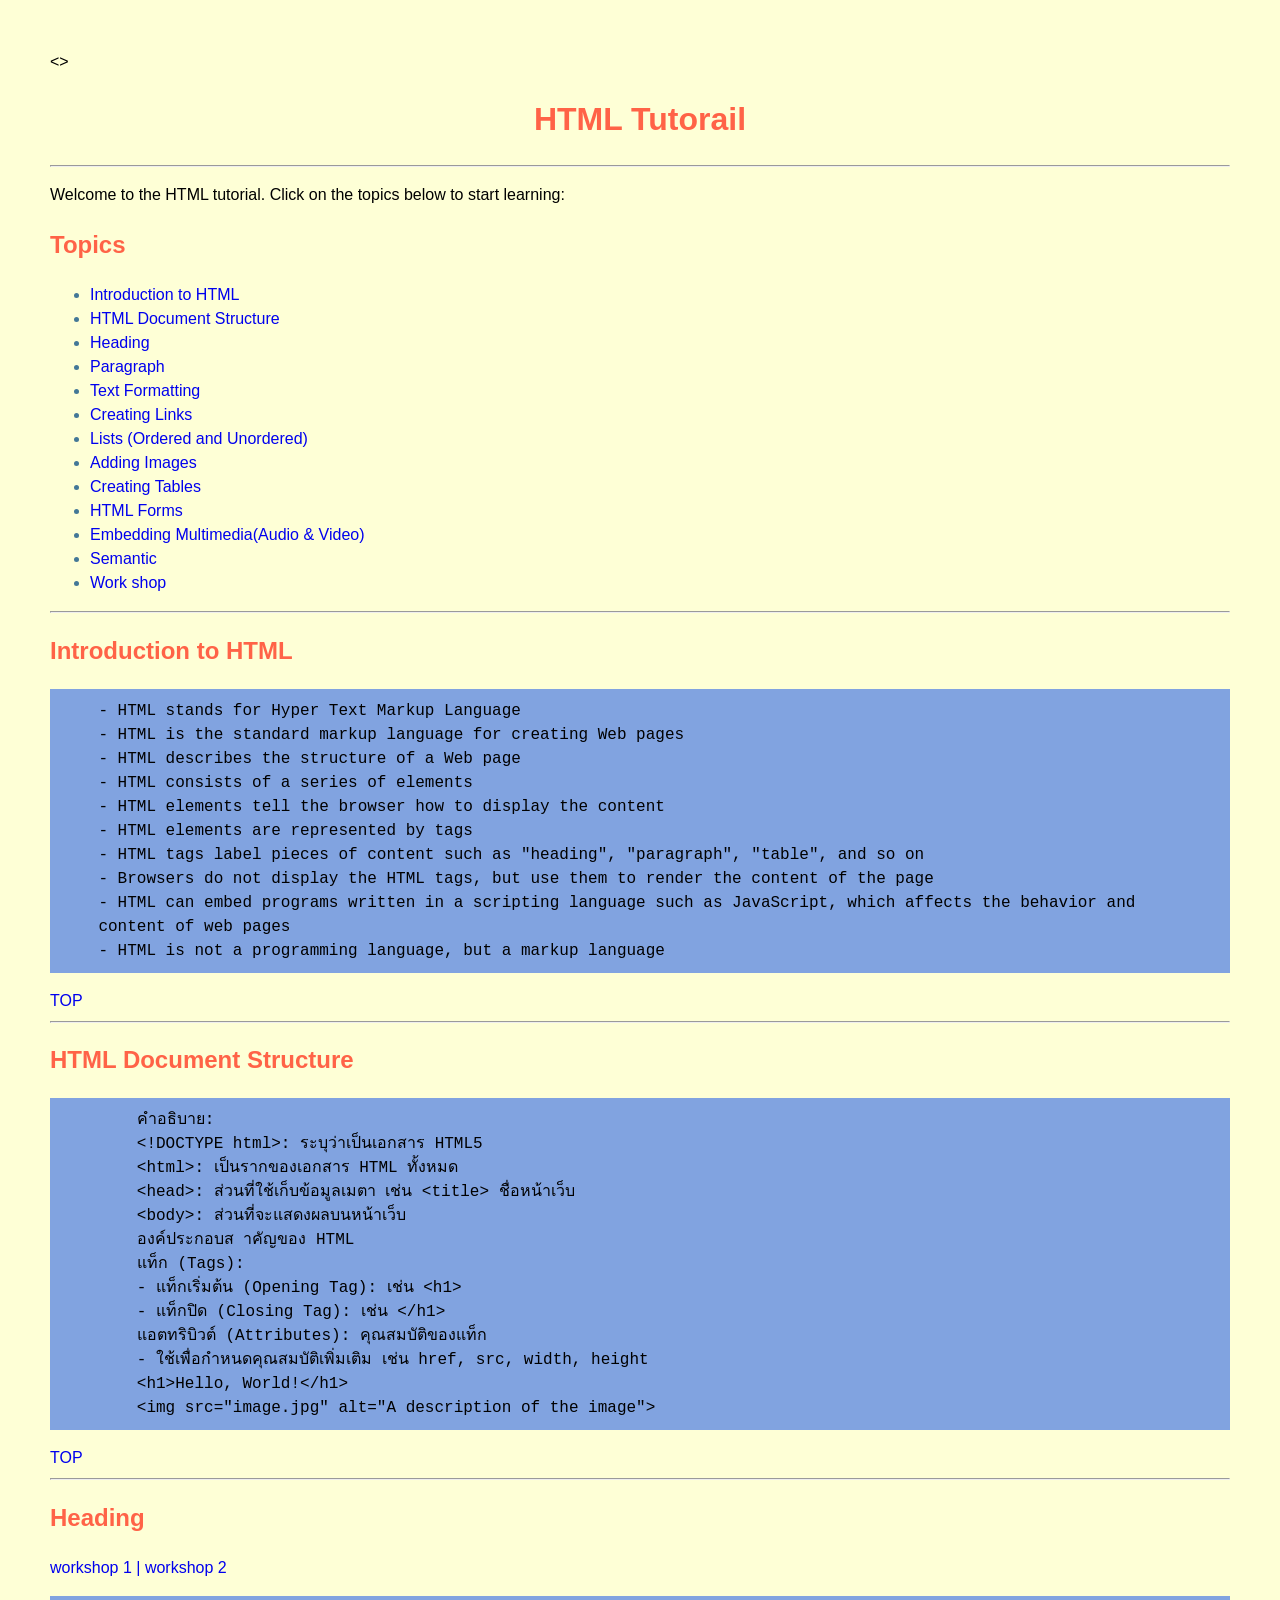
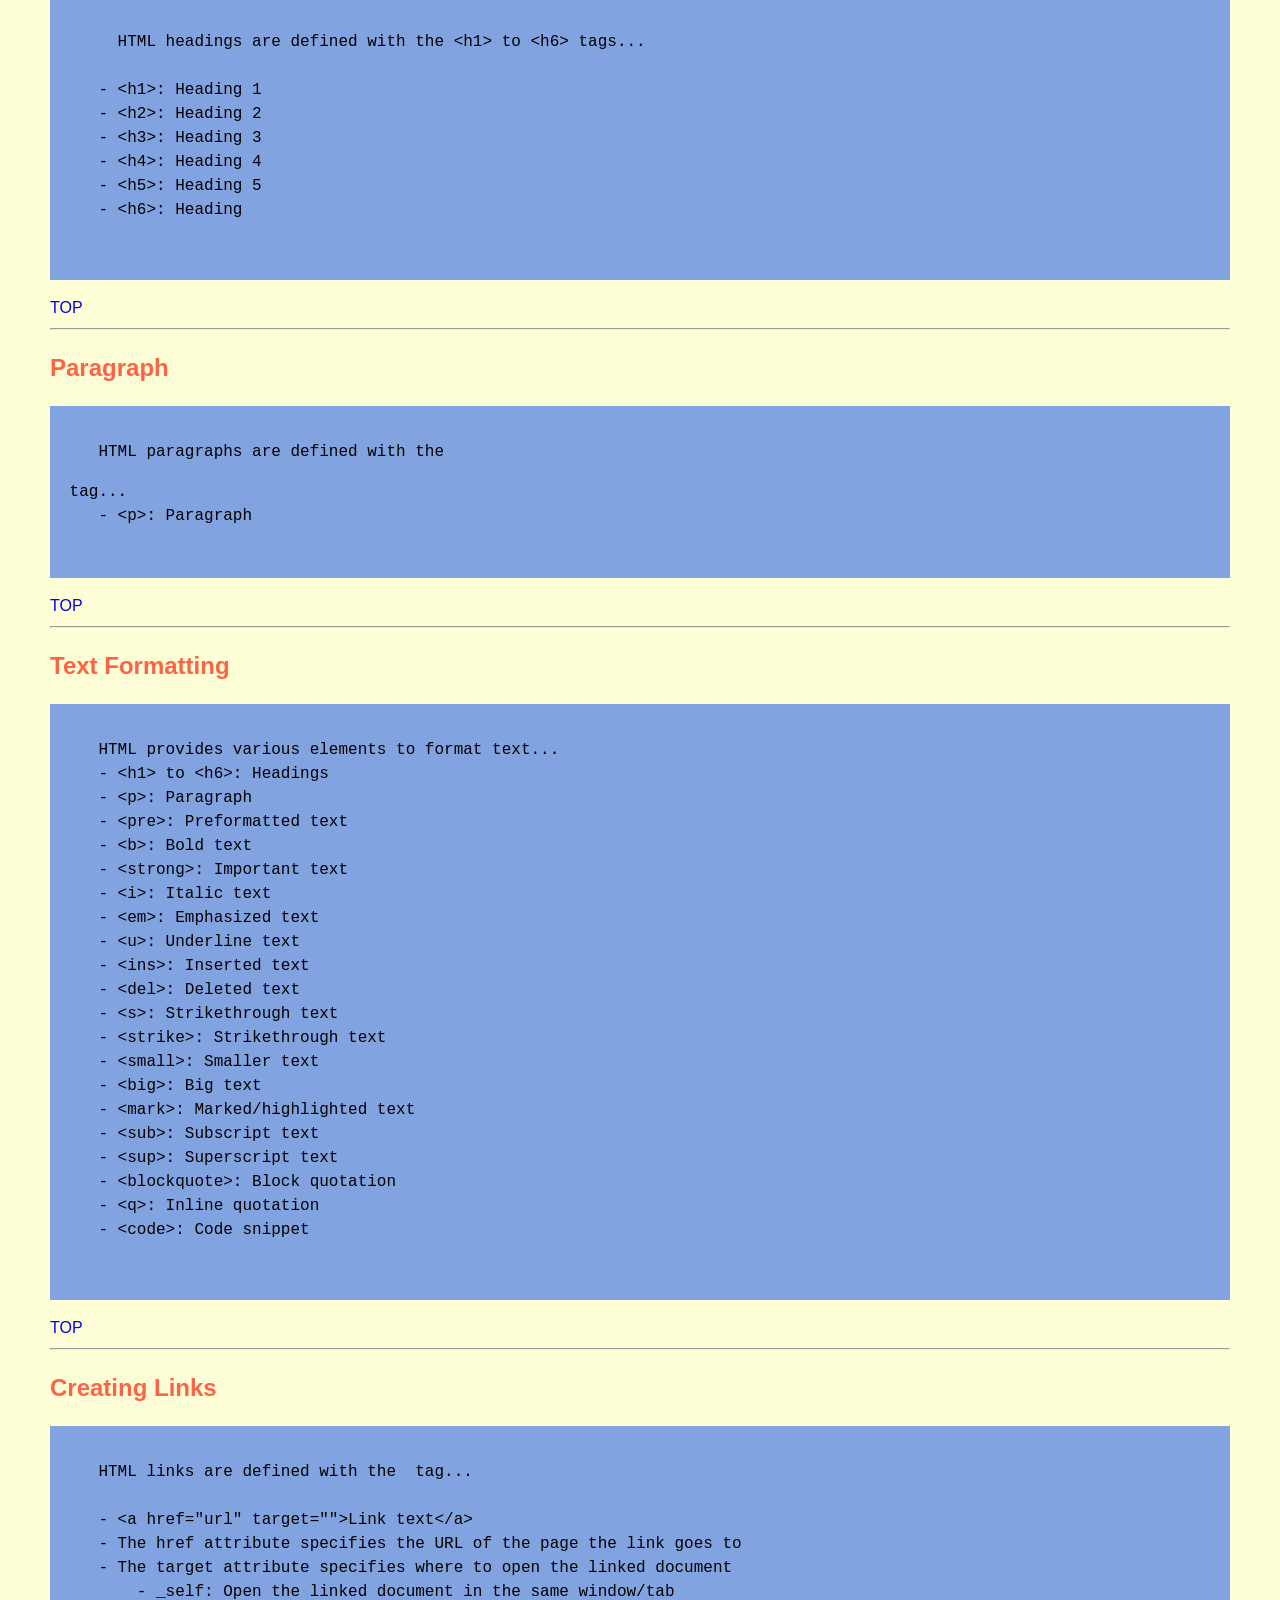
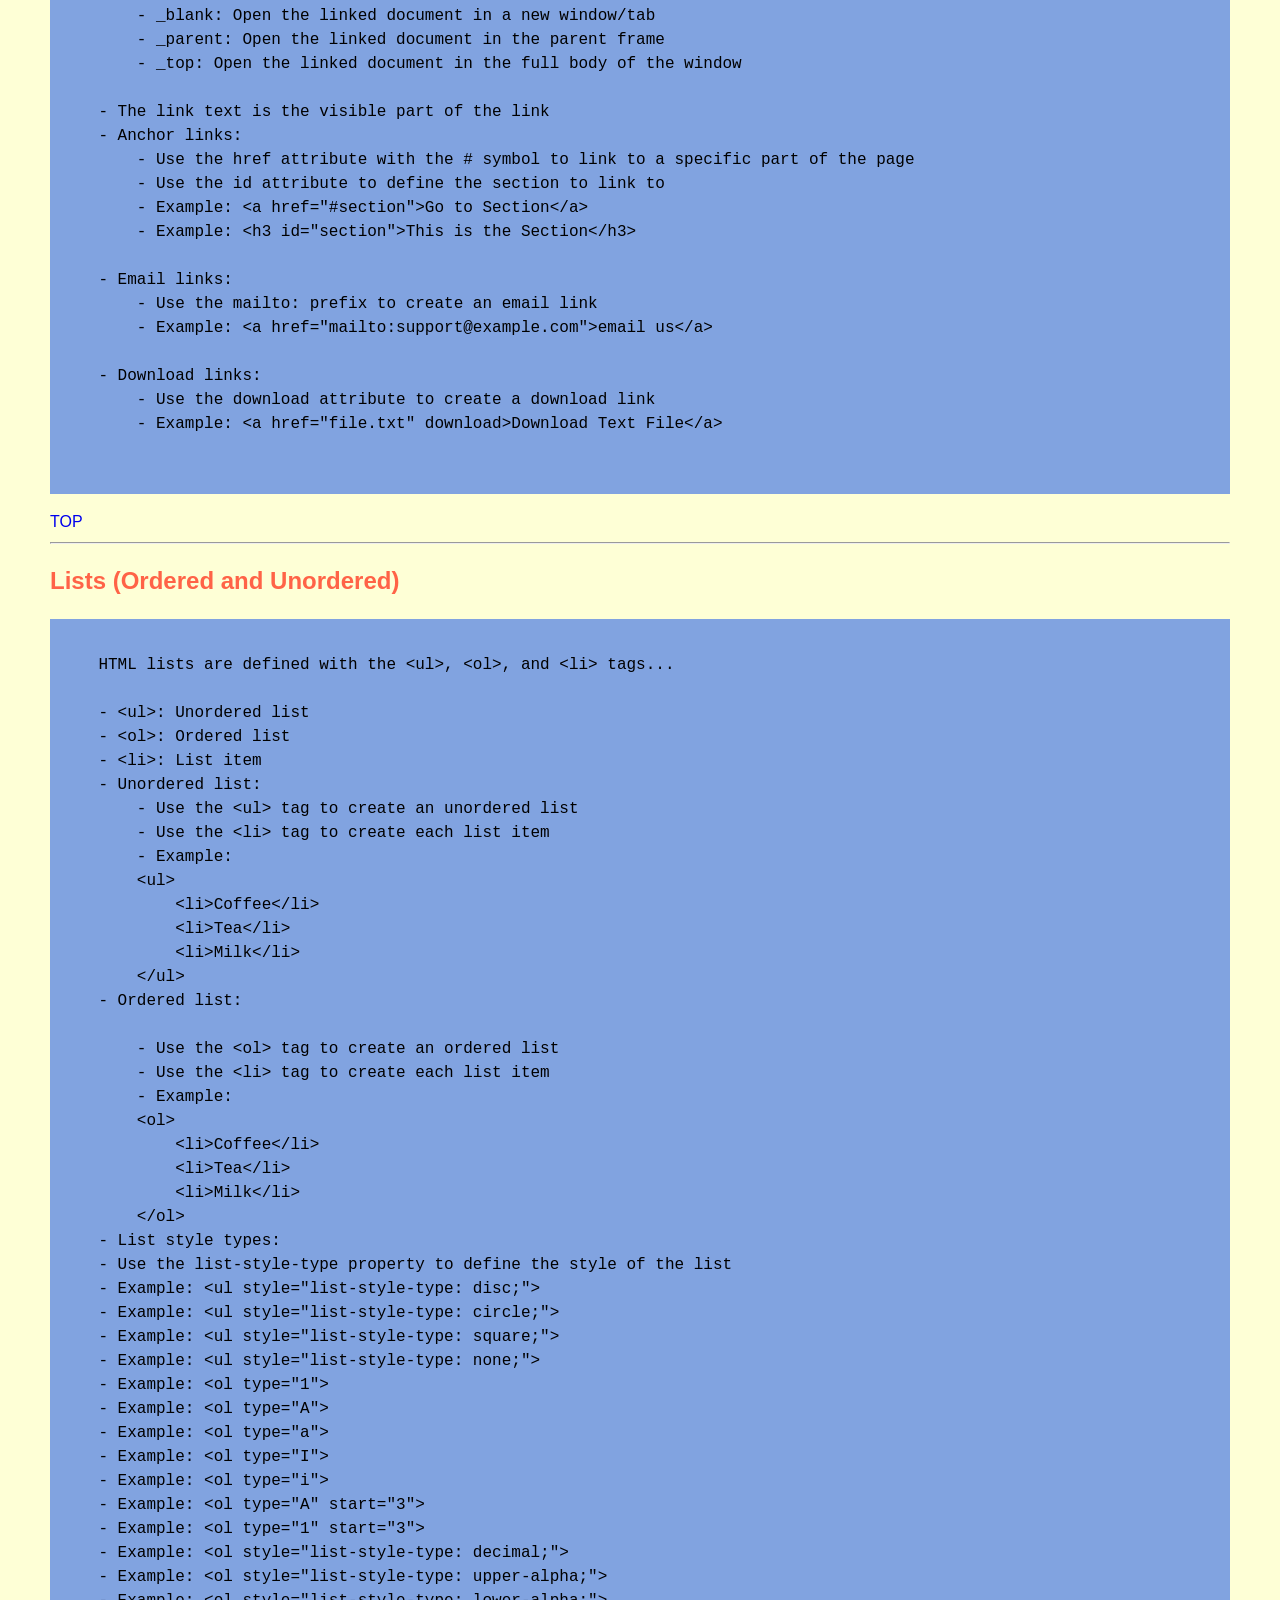
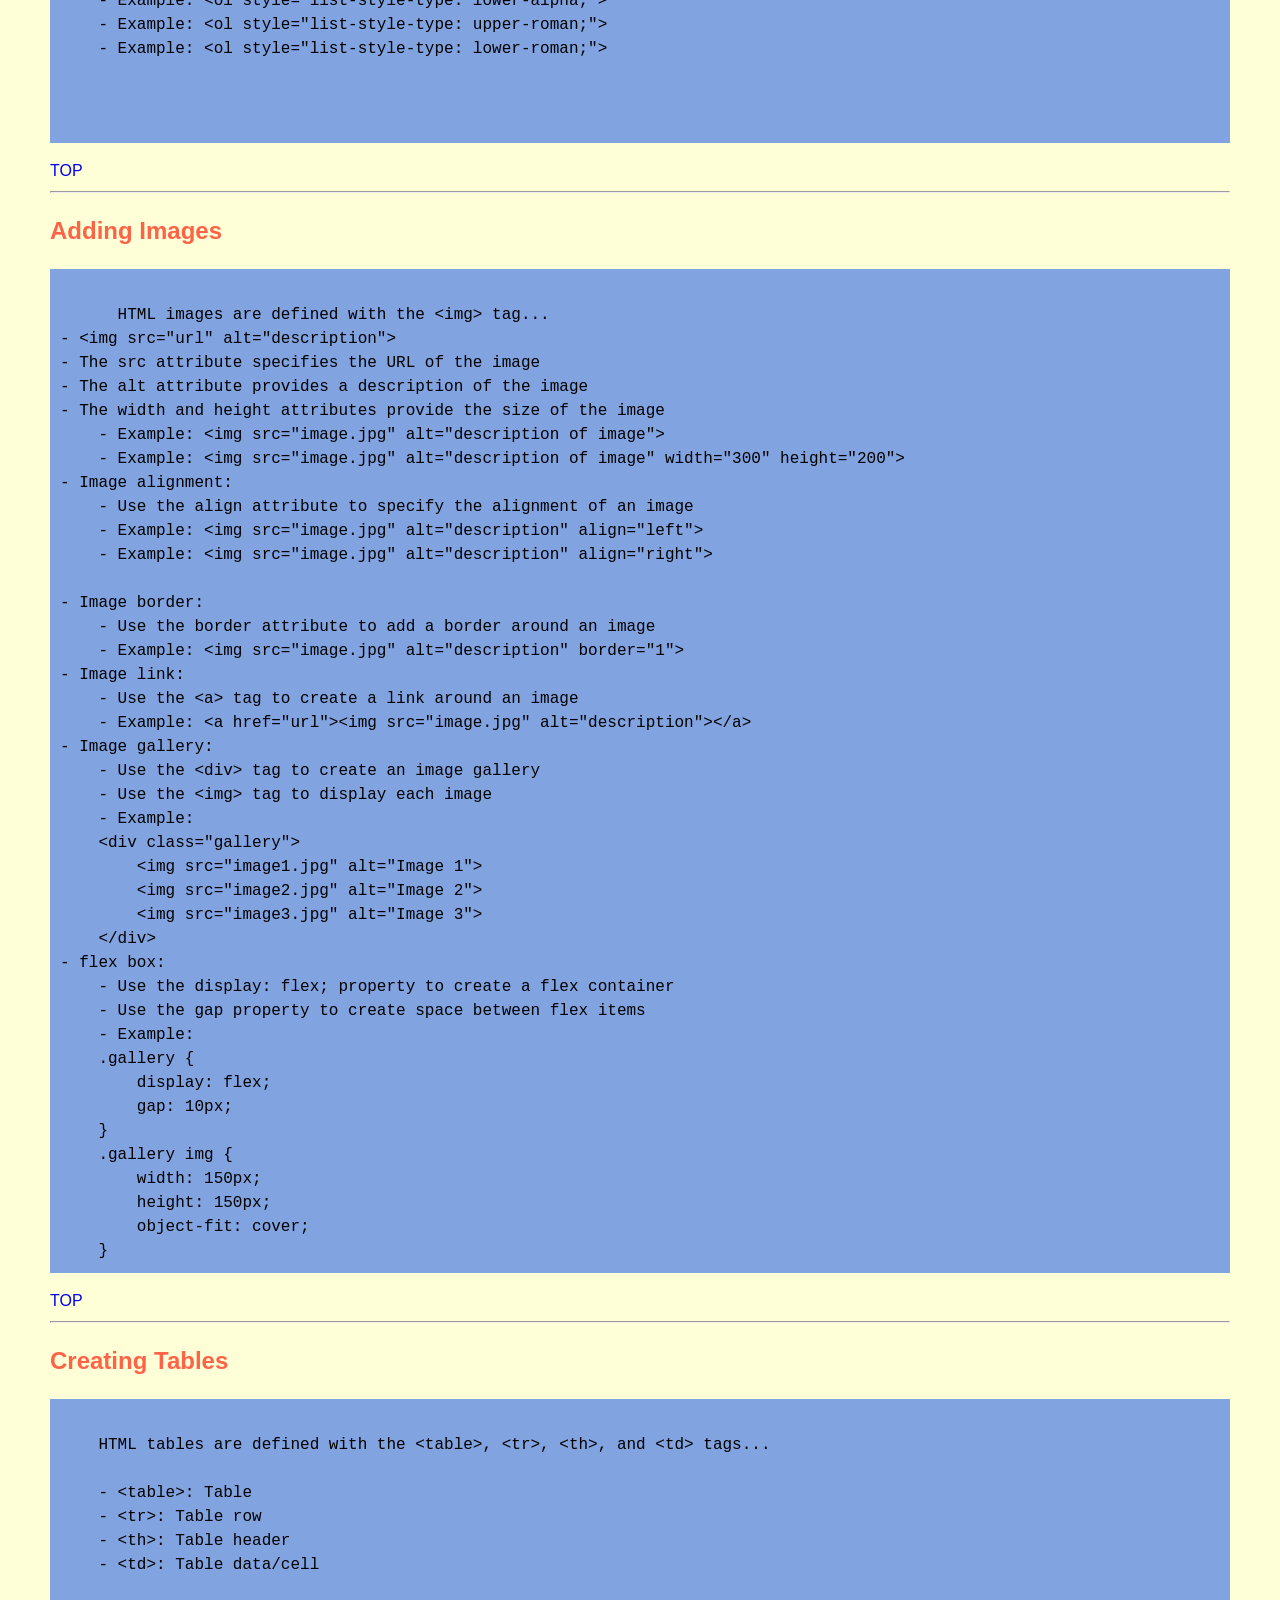
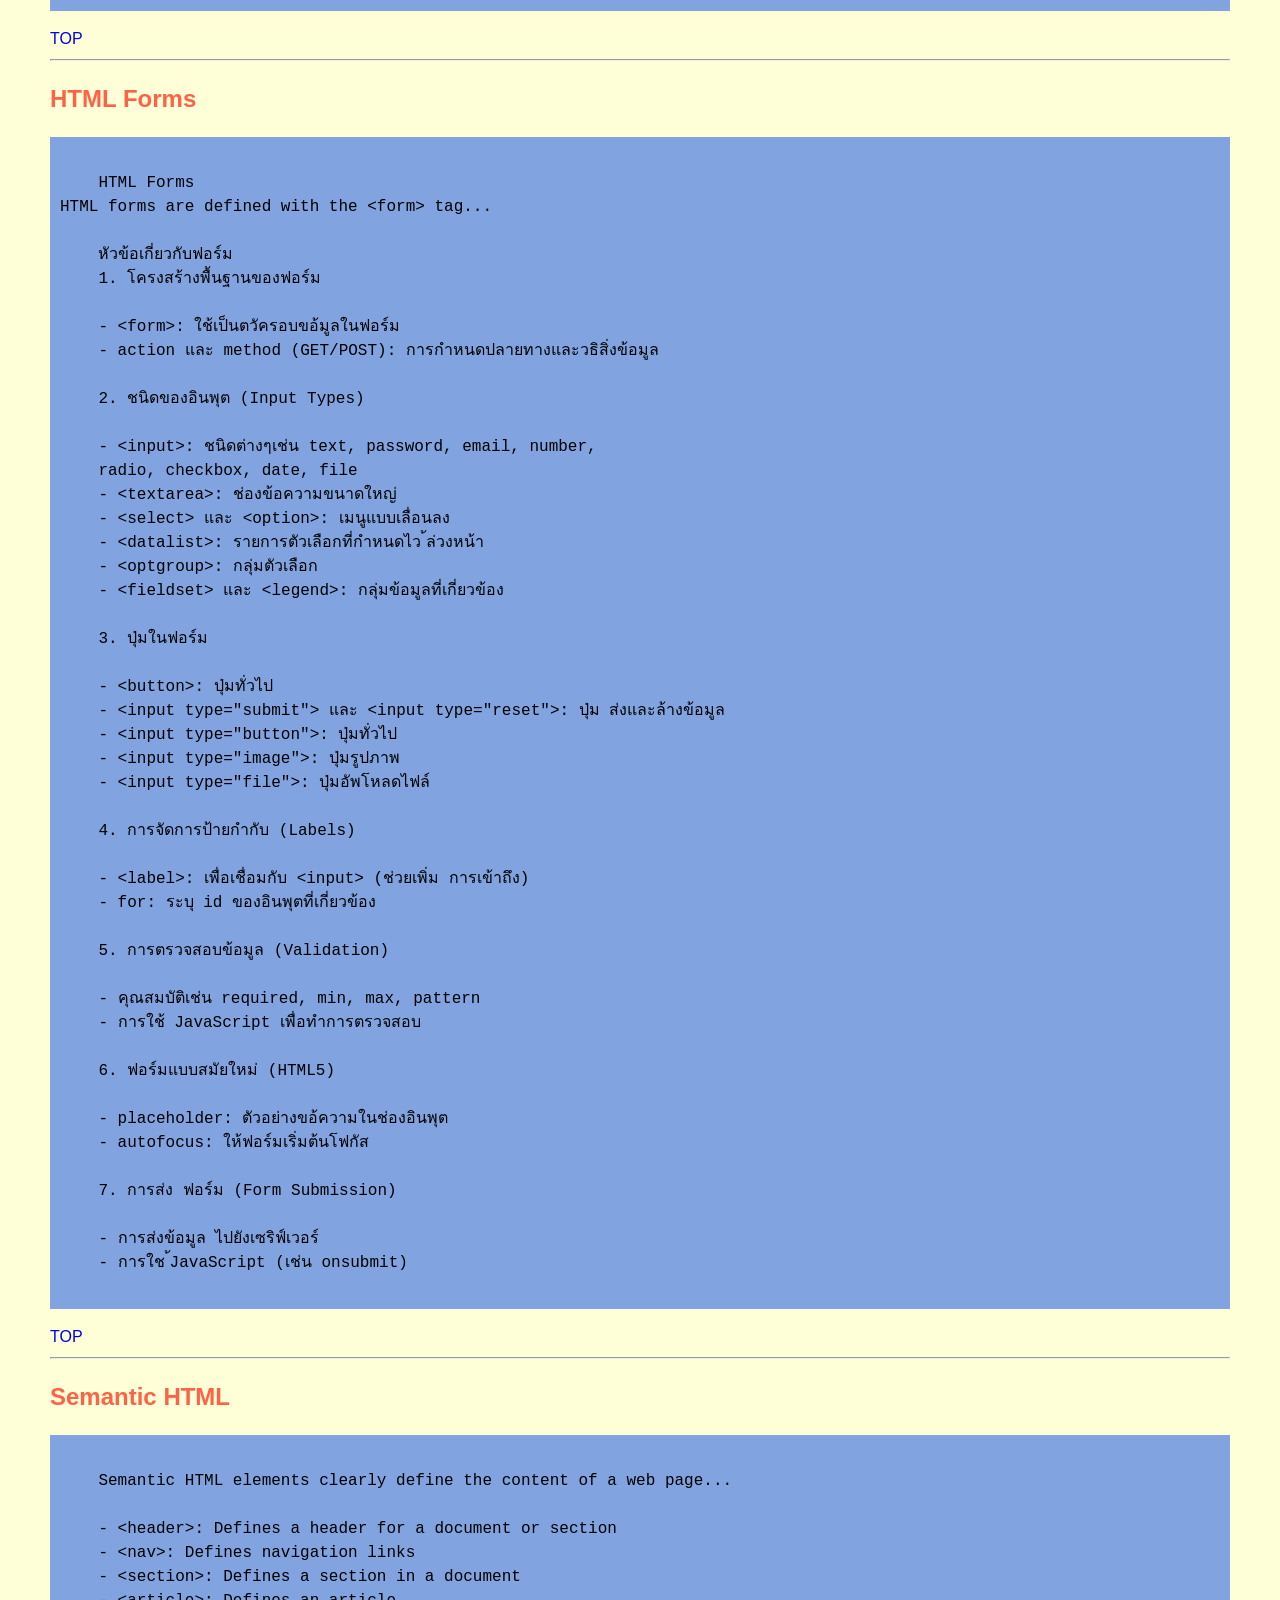
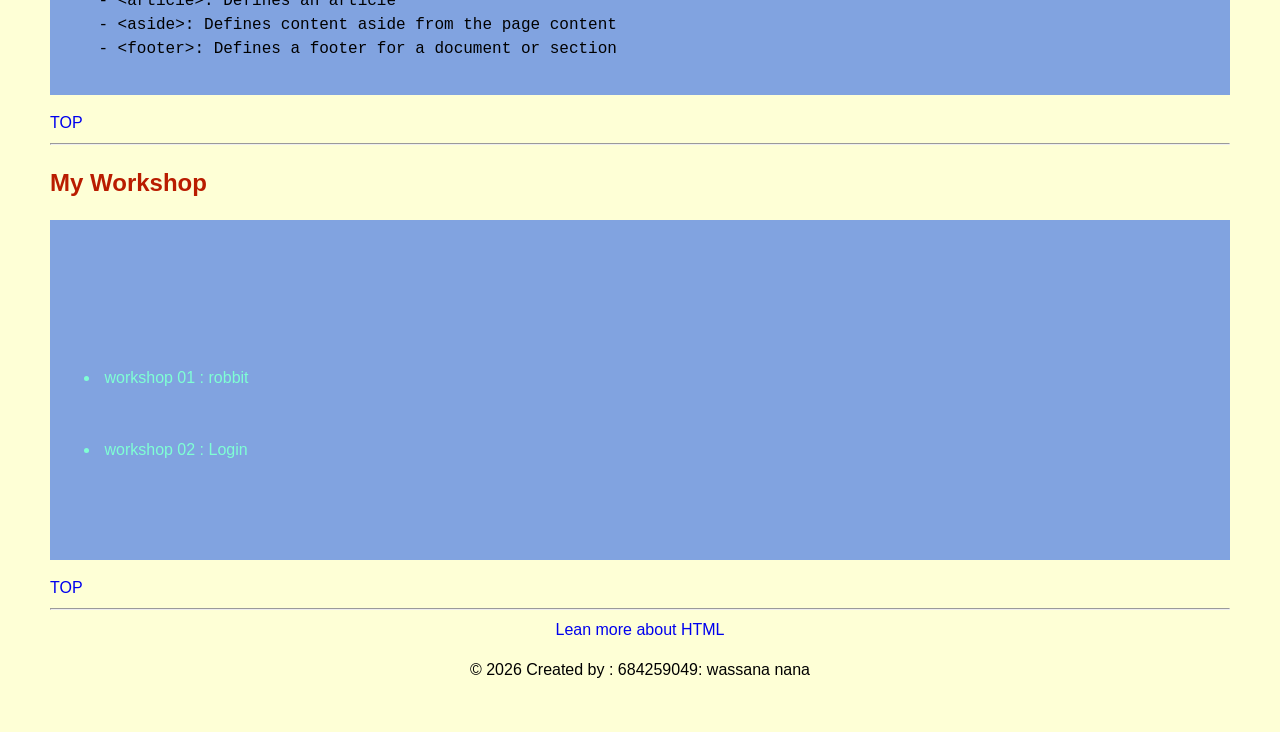
==== index.html @ 97f4a041 "Finish Topic v.1" ====
<!DOCTYPE html>
<html lang="en">
<head>
    <meta charset="UTF-8">
    <meta name="viewport" content="width=device-width, initial-scale=1.0">
    <meta name="description" content="Learning about HTML">
    <title>HTML Tutorail : 684259049</title>
    <style>
        html{
            scroll-behavior: smooth;
        }
        body { font-family: Arial, Helvetica, sans-serif;
            margin: 50px;
            background-color: rgb(254, 255, 214);

            line-height: 1.5;
            

        }
        pre {
            background-color: rgb(129, 163, 224);
            padding: 10px;
            border-left: 4px solid black
            white-space: pre-wrap;
            font-size: 16px;
        }

        a {
            text-decoration: none;

        }

        a:hover {
             color: tomato;
             text-decoration: underline;
            
        }
        .text-center {
            text-align:center;
        }

    </style>
</head>
<>

    <h1 id = TOP style="color:tomato" text align = center >HTML Tutorail </h1>
    <hr>
    <p>Welcome to the HTML tutorial. Click on the topics below to start learning:</p>

    <!--topic-->
    <h2 style="color:tomato">Topics</h2>
    <ul style="color: rgb(67, 120, 151)">
        
        <li><a href="#Introduction to HTML">Introduction to HTML</a></li>
        <li> <a href="#Structure">HTML Document Structure</a></li>
        <li><a href="#Heading">Heading</a></li>
        <li><a href="#Paragraph">Paragraph</a></li>
        <li><a href="#Formatting">Text Formatting</a></li>
        <li><a href="#Links">Creating Links</a></li>
        <li><a href="#Lists">Lists (Ordered and Unordered)</a></li>
        <li><a href="#Adding">Adding Images</a></li>
        <li><a href="#Tables">Creating Tables</a></li>
        <li><a href="#Forms">HTML Forms</a></li>
        <li><a href="#Multimedia">Embedding Multimedia(Audio & Video)</a></li>
        <li><a href="#Semantic">Semantic </a></li>
        <li><a href="#Work shop">Work shop</a></li>
        
    </ul>
<hr>
    <!-- #Introduction to HTML -->
     <h2  id="Introduction to HTML" style="color:tomato">Introduction to HTML</h2>
     <pre>
    - HTML stands for Hyper Text Markup Language
    - HTML is the standard markup language for creating Web pages
    - HTML describes the structure of a Web page
    - HTML consists of a series of elements
    - HTML elements tell the browser how to display the content
    - HTML elements are represented by tags
    - HTML tags label pieces of content such as "heading", "paragraph", "table", and so on
    - Browsers do not display the HTML tags, but use them to render the content of the page
    - HTML can embed programs written in a scripting language such as JavaScript, which affects the behavior and
    content of web pages
    - HTML is not a programming language, but a markup language
</pre>
     <a href="#top"> TOP</a>


     <!-- #Structure -->
     <hr>
     <h2 id="Structure" style="color:tomato">HTML Document Structure</h2>
     <pre>
        คำอธิบาย:
        &lt;!DOCTYPE html&gt;: ระบุว่าเป็นเอกสาร HTML5
        &lt;html&gt;: เป็นรากของเอกสาร HTML ทั้งหมด
        &lt;head&gt;: ส่วนที่ใช้เก็บข้อมูลเมตา เช่น &lt;title&gt; ชื่อหน้าเว็บ
        &lt;body&gt;: ส่วนที่จะแสดงผลบนหน้าเว็บ
        องค์ประกอบส าคัญของ HTML
        แท็ก (Tags):
        - แท็กเริ่มต้น (Opening Tag): เช่น &lt;h1&gt;
        - แท็กปิด (Closing Tag): เช่น &lt;/h1&gt;
        แอตทริบิวต์ (Attributes): คุณสมบัติของแท็ก
        - ใช้เพื่อกำหนดคุณสมบัติเพิ่มเติม เช่น href, src, width, height
        &lt;h1&gt;Hello, World!&lt;/h1&gt;
        &lt;img src="image.jpg" alt="A description of the image"&gt;
</pre>
     <a href="#top"> TOP</a>

          <!-- #Heading -->
     <hr>
     <h2 id="Heading" style="color:tomato">Heading</h2>
     <a href="w03-01-heading.html">workshop 1</a>
     <a href="w03-02-heading.html">| workshop 2</a>

     <pre>

      HTML headings are defined with the &lt;h1> to &lt;h6> tags...

    - &lt;h1&gt;: Heading 1
    - &lt;h2&gt;: Heading 2
    - &lt;h3&gt;: Heading 3
    - &lt;h4&gt;: Heading 4
    - &lt;h5&gt;: Heading 5
    - &lt;h6&gt;: Heading 
    
    
</pre>
     <a href="#top"> TOP</a>

     <!-- #Paragraph -->
     <hr>
     <h2 id="Paragraph" style="color:tomato">Paragraph</h2>
     <pre>
    
    HTML paragraphs are defined with the <p> tag...
    - &lt;p&gt;: Paragraph
    
</pre>
     <a href="#top"> TOP</a>

     <!-- #Text Formatting -->
     <hr>
     <h2 id="Formatting" style="color:tomato">Text Formatting</h2>
     <pre>
    
    HTML provides various elements to format text...
    - &lt;h1&gt; to &lt;h6&gt;: Headings
    - &lt;p&gt;: Paragraph
    - &lt;pre&gt;: Preformatted text
    - &lt;b&gt;: Bold text
    - &lt;strong&gt;: Important text
    - &lt;i&gt;: Italic text
    - &lt;em&gt;: Emphasized text
    - &lt;u&gt;: Underline text
    - &lt;ins&gt;: Inserted text
    - &lt;del&gt;: Deleted text
    - &lt;s&gt;: Strikethrough text
    - &lt;strike&gt;: Strikethrough text
    - &lt;small&gt;: Smaller text
    - &lt;big&gt;: Big text
    - &lt;mark&gt;: Marked/highlighted text
    - &lt;sub&gt;: Subscript text
    - &lt;sup&gt;: Superscript text
    - &lt;blockquote&gt;: Block quotation
    - &lt;q&gt;: Inline quotation
    - &lt;code&gt;: Code snippet
    

</pre>
     <a href="#top"> TOP</a>

     <!-- #Links -->
     <hr>
     <h2 id="Links" style="color:tomato">Creating Links</h2>
     <pre>
    
    HTML links are defined with the <a> tag...

    - &lt;a href="url" target=""&gt;Link text&lt;/a&gt;
    - The href attribute specifies the URL of the page the link goes to
    - The target attribute specifies where to open the linked document
        - _self: Open the linked document in the same window/tab
        - _blank: Open the linked document in a new window/tab
        - _parent: Open the linked document in the parent frame
        - _top: Open the linked document in the full body of the window

    - The link text is the visible part of the link
    - Anchor links:
        - Use the href attribute with the # symbol to link to a specific part of the page
        - Use the id attribute to define the section to link to
        - Example: &lt;a href="#section"&gt;Go to Section&lt;/a&gt;
        - Example: &lt;h3 id="section"&gt;This is the Section&lt;/h3&gt;
        
    - Email links:
        - Use the mailto: prefix to create an email link
        - Example: &lt;a href="mailto:support@example.com">email us&lt;/a&gt;

    - Download links:
        - Use the download attribute to create a download link
        - Example: &lt;a href="file.txt" download&gt;Download Text File&lt;/a&gt;
    

</pre>
     <a href="#top"> TOP</a>

     <!-- #Lists -->
     <hr>
     <h2 id="Lists" style="color:tomato">Lists  (Ordered and Unordered) </h2>
     <pre>
    
    HTML lists are defined with the &lt;ul&gt;, &lt;ol&gt;, and &lt;li&gt; tags...

    - &lt;ul&gt;: Unordered list
    - &lt;ol&gt;: Ordered list
    - &lt;li&gt;: List item
    - Unordered list:
        - Use the &lt;ul&gt; tag to create an unordered list
        - Use the &lt;li&gt; tag to create each list item
        - Example:
        &lt;ul&gt;
            &lt;li&gt;Coffee&lt;/li&gt;
            &lt;li&gt;Tea&lt;/li&gt;
            &lt;li&gt;Milk&lt;/li&gt;
        &lt;/ul&gt;
    - Ordered list:

        - Use the &lt;ol&gt; tag to create an ordered list
        - Use the &lt;li&gt; tag to create each list item
        - Example:
        &lt;ol&gt;
            &lt;li&gt;Coffee&lt;/li&gt;
            &lt;li&gt;Tea&lt;/li&gt;
            &lt;li&gt;Milk&lt;/li&gt;
        &lt;/ol&gt;
    - List style types:
    - Use the list-style-type property to define the style of the list
    - Example: &lt;ul style="list-style-type: disc;"&gt;
    - Example: &lt;ul style="list-style-type: circle;"&gt;
    - Example: &lt;ul style="list-style-type: square;"&gt;
    - Example: &lt;ul style="list-style-type: none;"&gt;
    - Example: &lt;ol type="1"&gt;
    - Example: &lt;ol type="A"&gt;
    - Example: &lt;ol type="a"&gt;
    - Example: &lt;ol type="I"&gt;
    - Example: &lt;ol type="i"&gt;
    - Example: &lt;ol type="A" start="3"&gt;
    - Example: &lt;ol type="1" start="3"&gt;
    - Example: &lt;ol style="list-style-type: decimal;"&gt;
    - Example: &lt;ol style="list-style-type: upper-alpha;"&gt;
    - Example: &lt;ol style="list-style-type: lower-alpha;"&gt;
    - Example: &lt;ol style="list-style-type: upper-roman;"&gt;
    - Example: &lt;ol style="list-style-type: lower-roman;"&gt;

    

</pre>
     <a href="#top"> TOP</a>

     <!-- #Adding Images -->
     <hr>
     <h2 id="Adding" style="color:tomato">Adding Images</h2>
     <pre>

      HTML images are defined with the &lt;img&gt; tag...
- &lt;img src="url" alt="description"&gt;
- The src attribute specifies the URL of the image
- The alt attribute provides a description of the image
- The width and height attributes provide the size of the image
    - Example: &lt;img src="image.jpg" alt="description of image"&gt;
    - Example: &lt;img src="image.jpg" alt="description of image" width="300" height="200"&gt;
- Image alignment:
    - Use the align attribute to specify the alignment of an image
    - Example: &lt;img src="image.jpg" alt="description" align="left"&gt;
    - Example: &lt;img src="image.jpg" alt="description" align="right"&gt;

- Image border:
    - Use the border attribute to add a border around an image
    - Example: &lt;img src="image.jpg" alt="description" border="1"&gt;
- Image link:
    - Use the &lt;a&gt; tag to create a link around an image
    - Example: &lt;a href="url"&gt;&lt;img src="image.jpg" alt="description"&gt;&lt;/a&gt;
- Image gallery:
    - Use the &lt;div&gt; tag to create an image gallery
    - Use the &lt;img&gt; tag to display each image
    - Example:
    &lt;div class="gallery"&gt;
        &lt;img src="image1.jpg" alt="Image 1"&gt;
        &lt;img src="image2.jpg" alt="Image 2"&gt;
        &lt;img src="image3.jpg" alt="Image 3"&gt;
    &lt;/div&gt;
- flex box:
    - Use the display: flex; property to create a flex container
    - Use the gap property to create space between flex items
    - Example:
    .gallery {
        display: flex;
        gap: 10px;
    }
    .gallery img {
        width: 150px;
        height: 150px;
        object-fit: cover;
    }
</pre>
     <a href="#top"> TOP</a>

     <!-- #Creating Tables -->
     <hr>
     <h2 id="Tables" style="color:tomato">Creating Tables</h2>
     <pre>
    
    HTML tables are defined with the &lt;table&gt;, &lt;tr&gt;, &lt;th&gt;, and &lt;td&gt; tags...

    - &lt;table&gt;: Table
    - &lt;tr&gt;: Table row
    - &lt;th&gt;: Table header
    - &lt;td&gt;: Table data/cell
    
</pre>
     <a href="#top"> TOP</a>

     <!-- #HTML Forms -->
     <hr>
     <h2 id="Forms" style="color:tomato">HTML Forms</h2>
     <pre>
    
    HTML Forms
HTML forms are defined with the &lt;form&gt; tag...

    หัวข้อเกี่ยวกับฟอร์ม
    1. โครงสร้างพื้นฐานของฟอร์ม

    - &lt;form>: ใช้เป็นตวัครอบขอ้มูลในฟอร์ม
    - action และ method (GET/POST): การกำหนดปลายทางและวธิสิ่งข้อมูล

    2. ชนิดของอินพุต (Input Types)

    - &lt;input>: ชนิดต่างๆเช่น text, password, email, number,
    radio, checkbox, date, file
    - &lt;textarea>: ช่องข้อความขนาดใหญ่
    - &lt;select> และ &lt;option>: เมนูแบบเลื่อนลง
    - &lt;datalist>: รายการตัวเลือกที่กำหนดไว ้ล่วงหน้า
    - &lt;optgroup>: กลุ่มตัวเลือก
    - &lt;fieldset> และ &lt;legend>: กลุ่มข้อมูลที่เกี่ยวข้อง

    3. ปุ่มในฟอร์ม

    - &lt;button>: ปุ่มทั่วไป
    - &lt;input type="submit"> และ &lt;input type="reset">: ปุ่ม ส่งและล้างข้อมูล
    - &lt;input type="button">: ปุ่มทั่วไป
    - &lt;input type="image">: ปุ่มรูปภาพ
    - &lt;input type="file">: ปุ่มอัพโหลดไฟล์

    4. การจัดการป้ายกำกับ (Labels)

    - &lt;label>: เพื่อเชื่อมกับ &lt;input> (ช่วยเพิ่ม การเข้าถึง)
    - for: ระบุ id ของอินพุตที่เกี่ยวข้อง

    5. การตรวจสอบข้อมูล (Validation)

    - คุณสมบัติเช่น required, min, max, pattern
    - การใช้ JavaScript เพื่อทำการตรวจสอบ

    6. ฟอร์มแบบสมัยใหม่ (HTML5)

    - placeholder: ตัวอย่างขอ้ความในช่องอินพุต
    - autofocus: ให้ฟอร์มเริ่มต้นโฟกัส

    7. การส่ง ฟอร์ม (Form Submission)

    - การส่งข้อมูล ไปยังเซริฟ์เวอร์
    - การใช ้JavaScript (เช่น onsubmit)
    
</pre>
     <a href="#top"> TOP</a>

<!-- #Semantic HTML -->
     <hr>
     <h2 id="Semantic" style="color:tomato">Semantic HTML</h2>
     <pre>
    
    Semantic HTML elements clearly define the content of a web page...

    - &lt;header&gt;: Defines a header for a document or section
    - &lt;nav&gt;: Defines navigation links
    - &lt;section&gt;: Defines a section in a document
    - &lt;article&gt;: Defines an article
    - &lt;aside&gt;: Defines content aside from the page content
    - &lt;footer&gt;: Defines a footer for a document or section
    
</pre>
     <a href="#top"> TOP</a>

     <!-- #My Workshop  -->
     <hr>
     <h2 id="Workshop " style="color:rgb(185, 28, 0)">My Workshop </h2>
     <pre>

    <ul style="color:aquamarine">
        <style>
            li { font-family: Arial, Helvetica, sans-serif;

        }
            </style>
    <li> workshop 01 : robbit</li>
    <li> workshop 02 : Login</li>
    </ul>
</pre>
     <a href="#top"> TOP</a>
     <hr>

     
     <div class="text-center">
         <a href="https://www.w3schools.com/html/default.asp"> Lean more about HTML</a>
         <p >&copy; 2026 Created by : 684259049: wassana nana</p>
     </div>

</body>
</html>
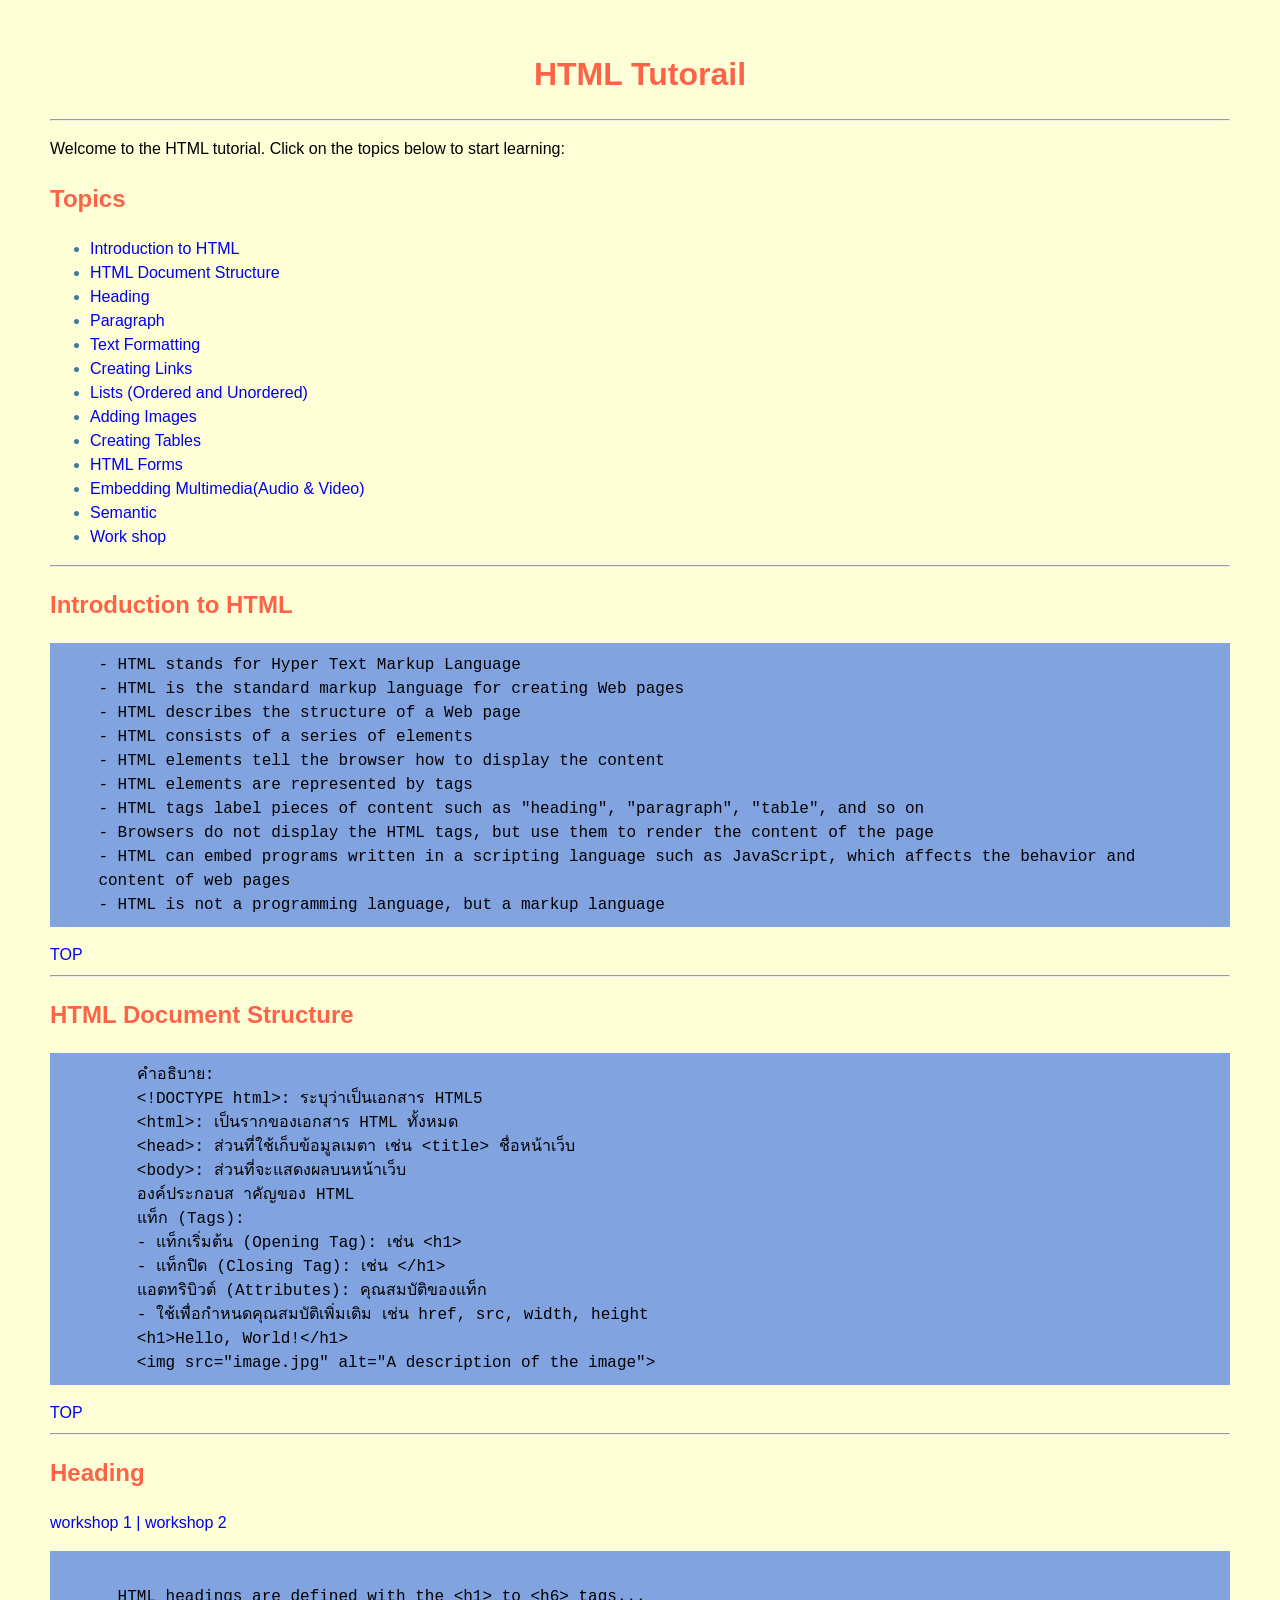
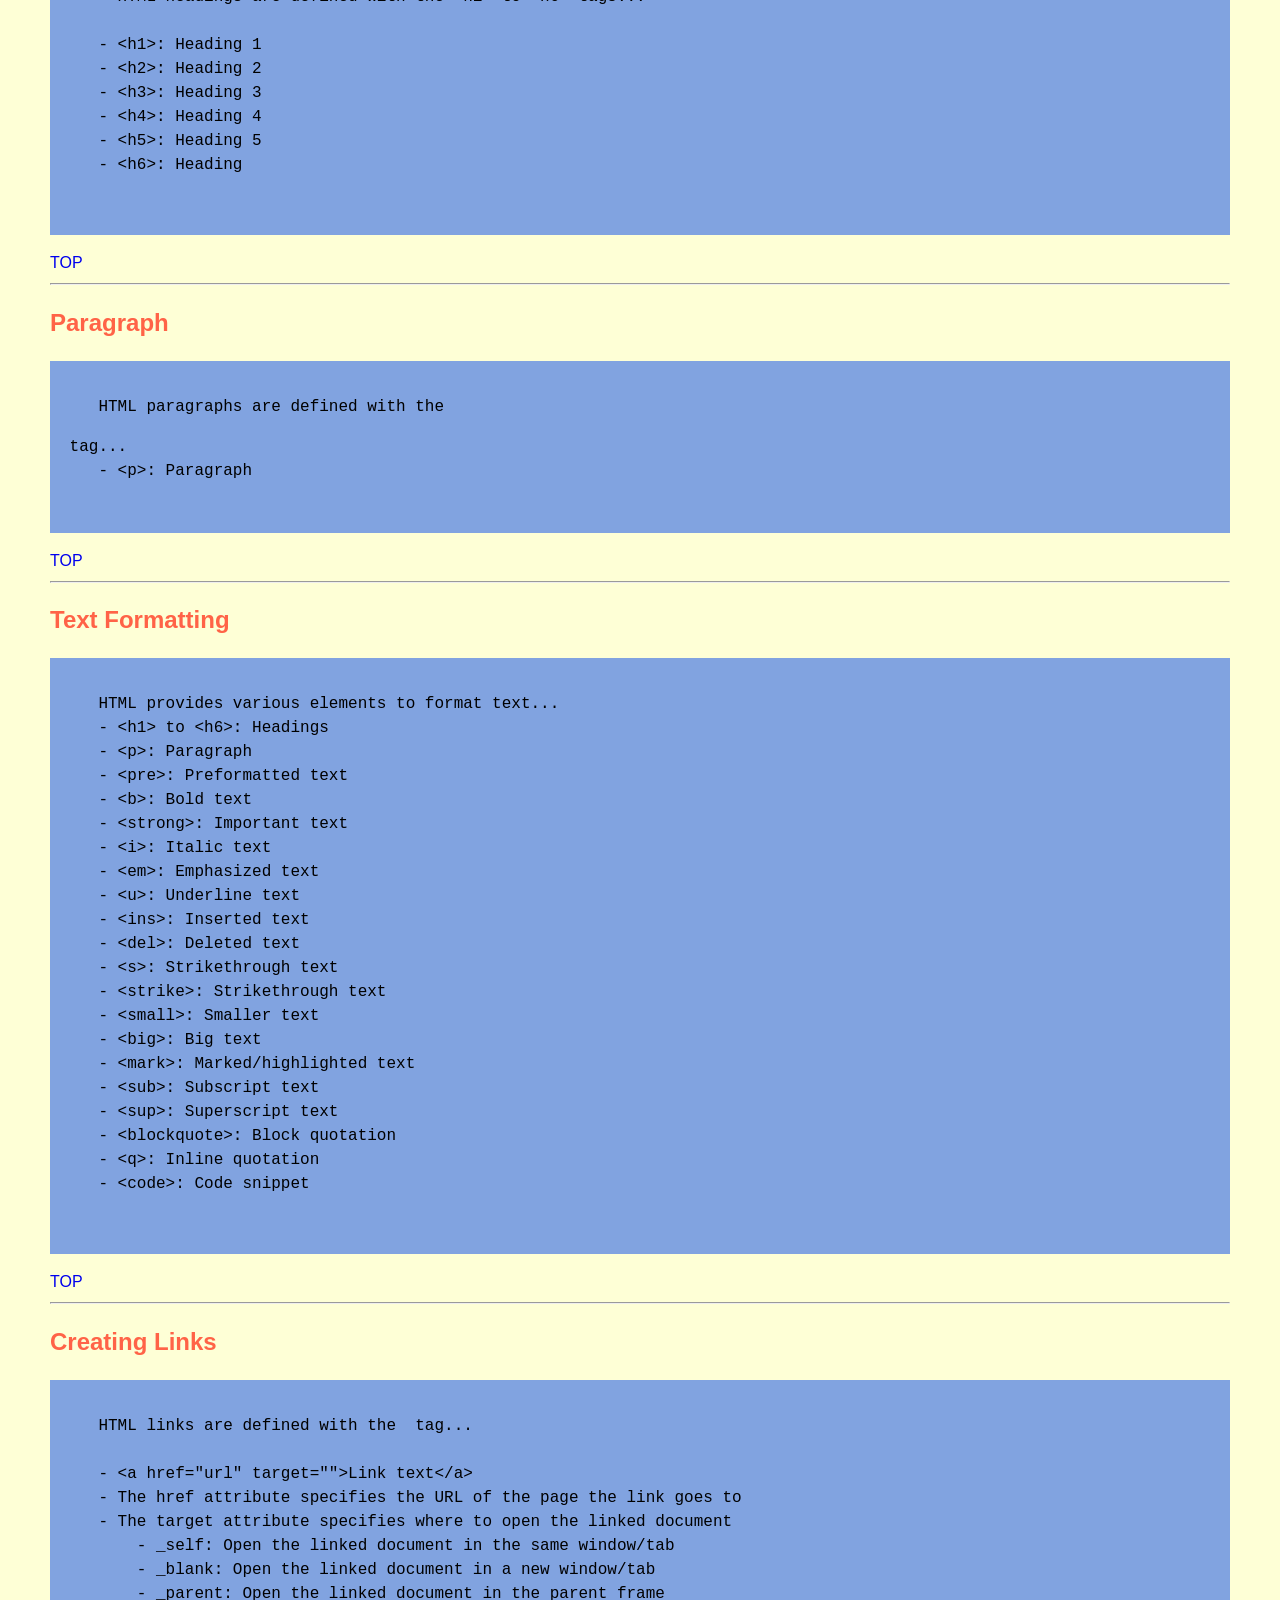
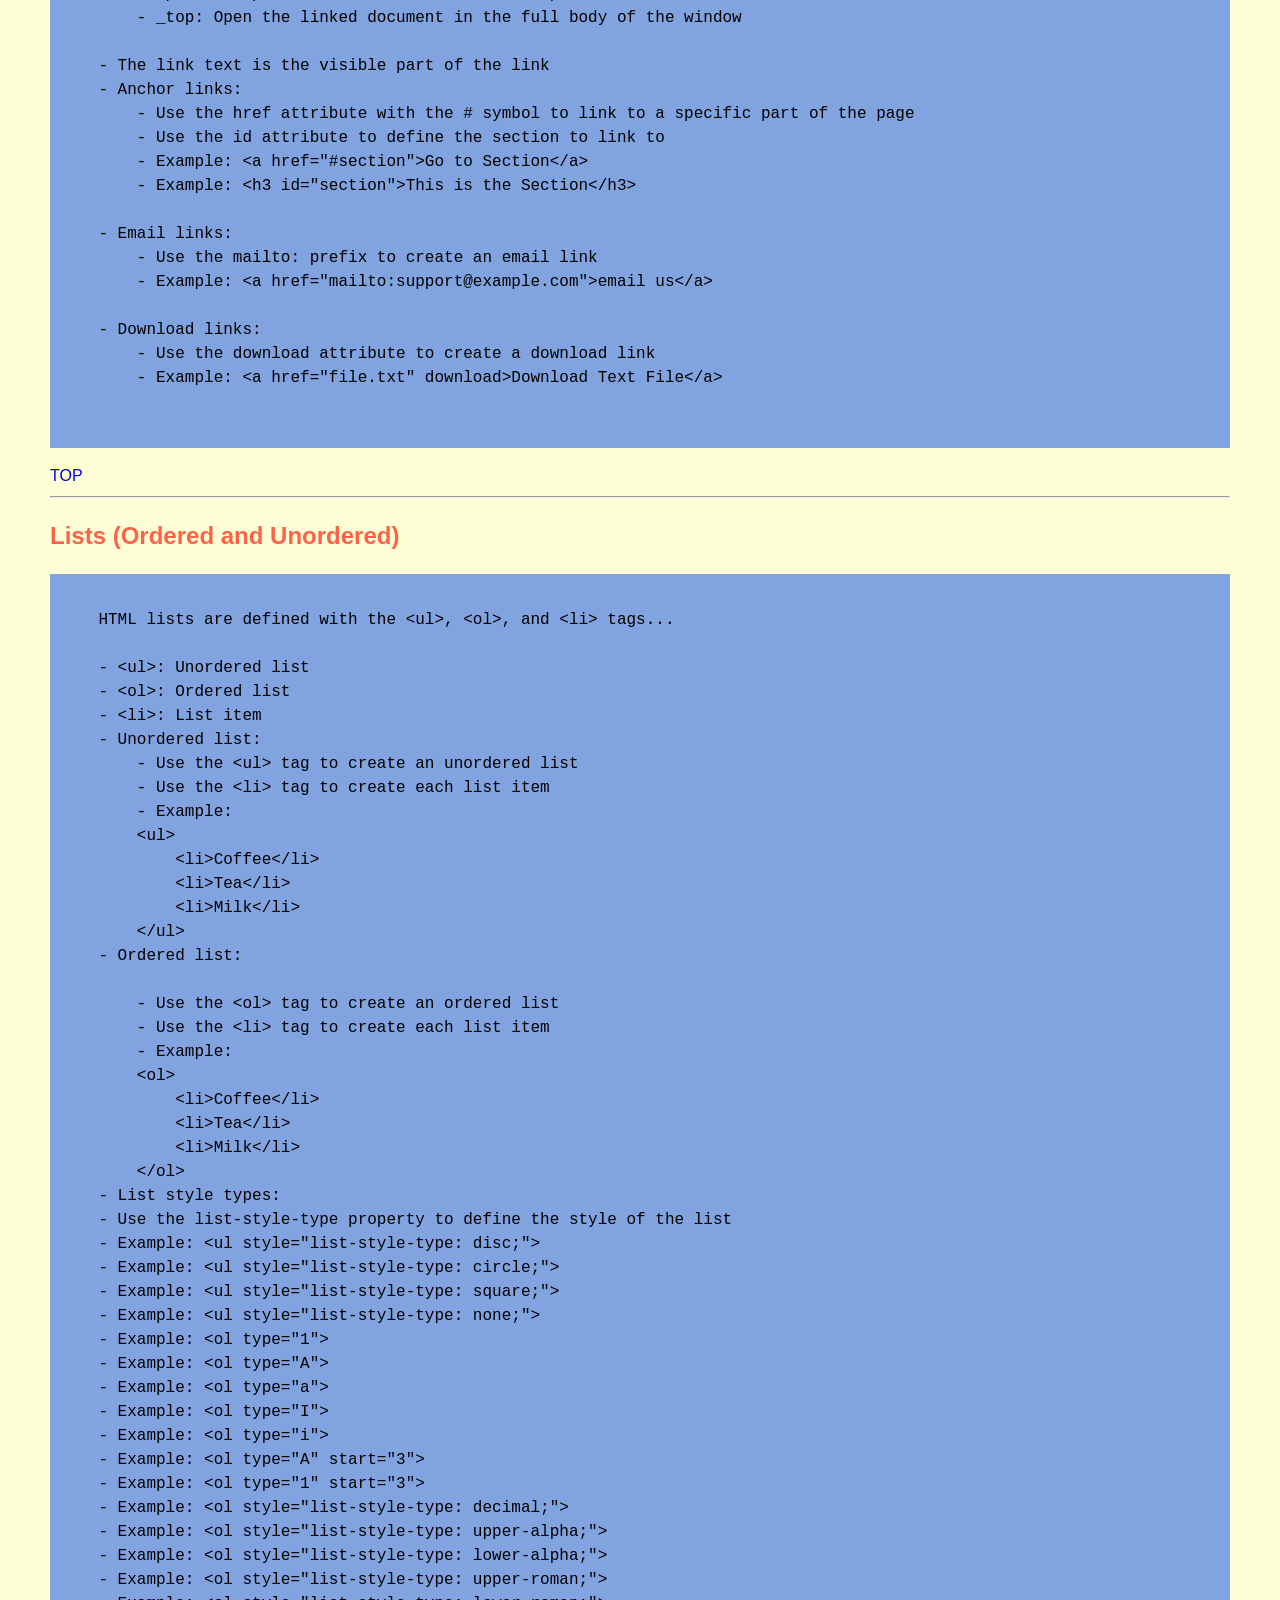
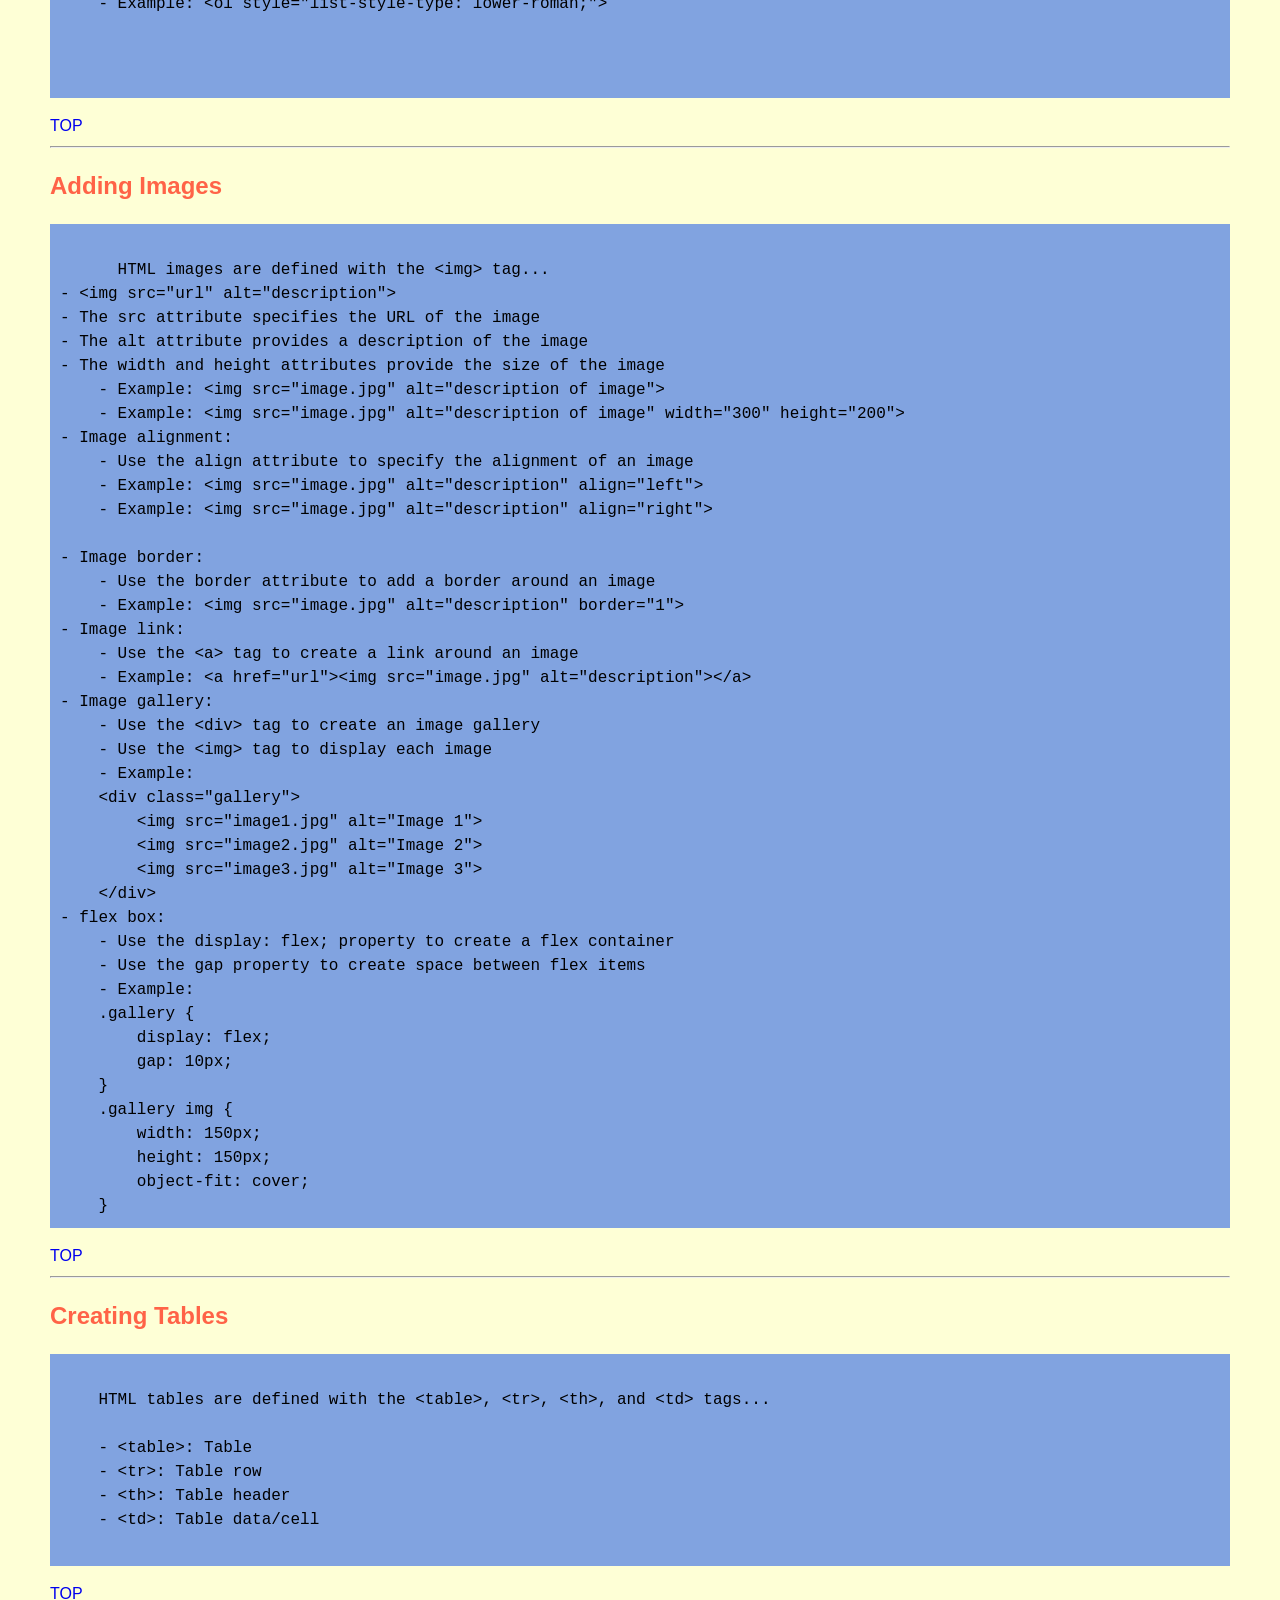
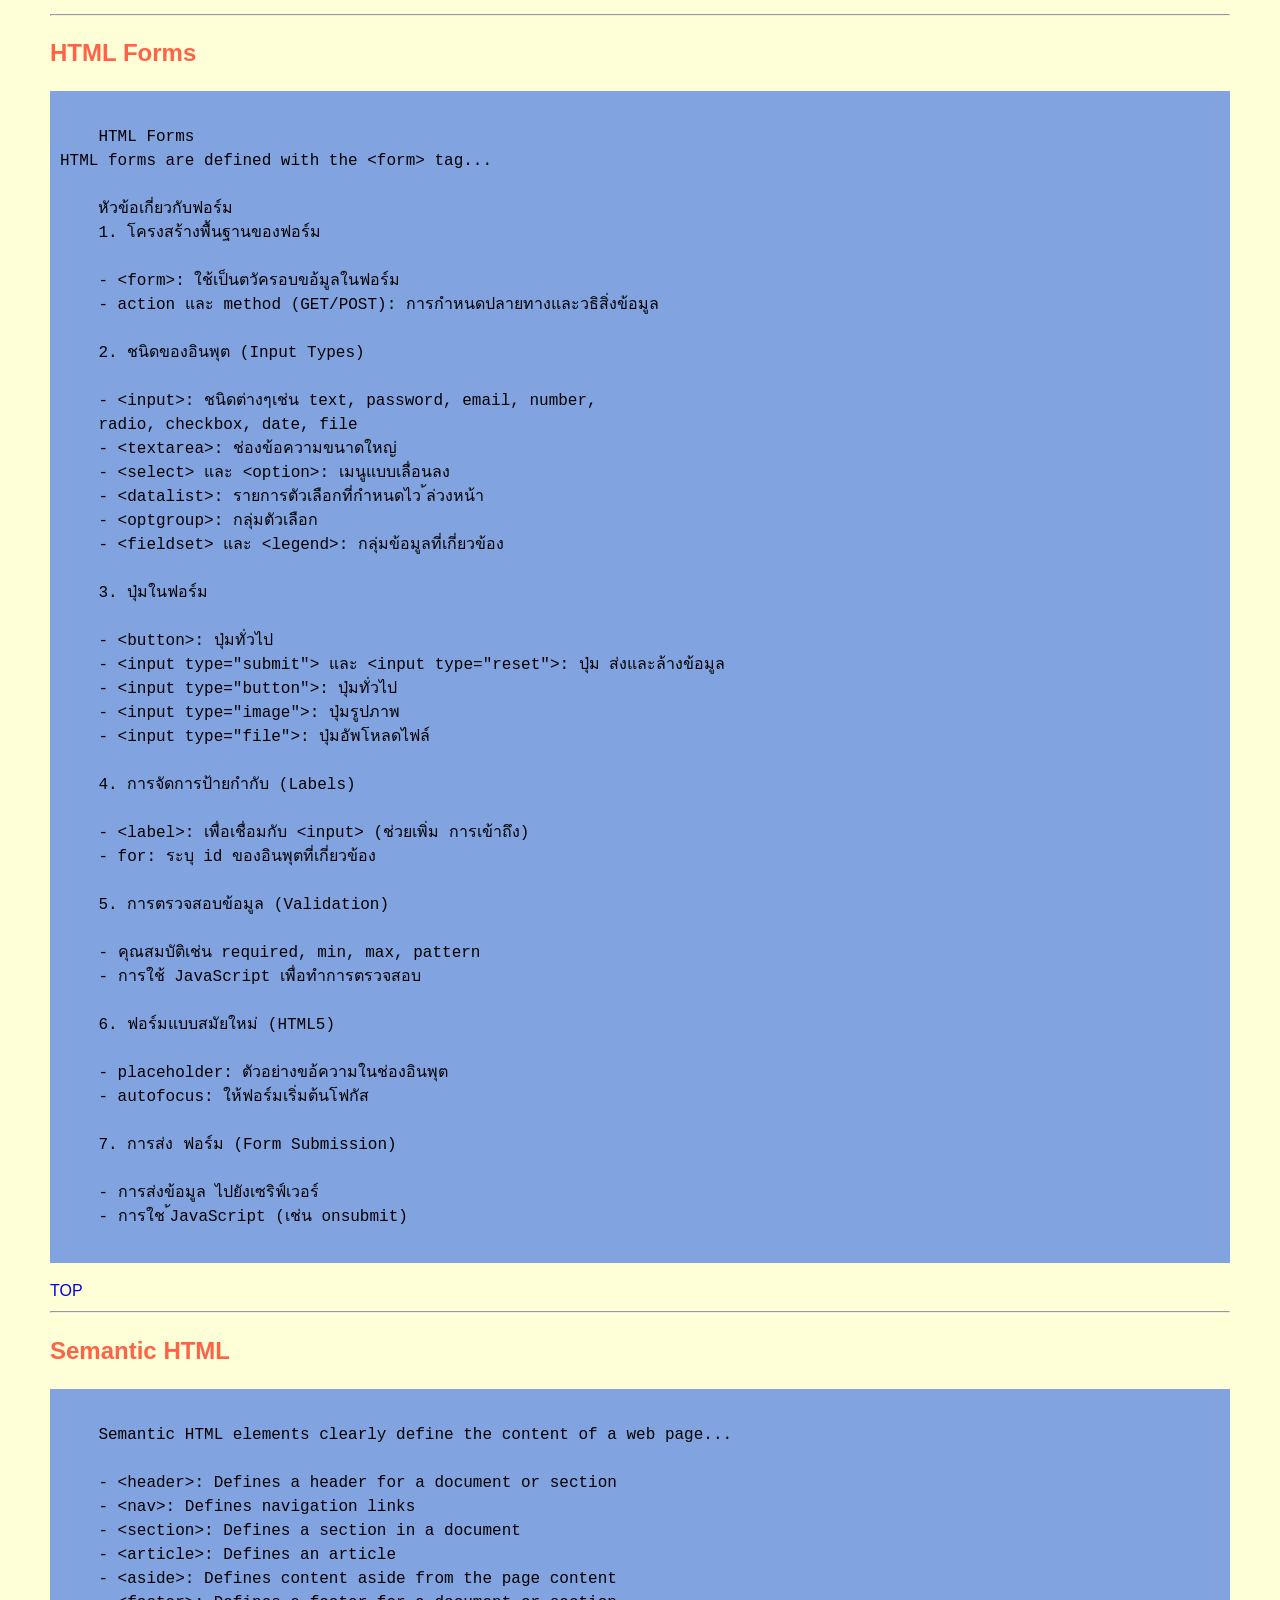
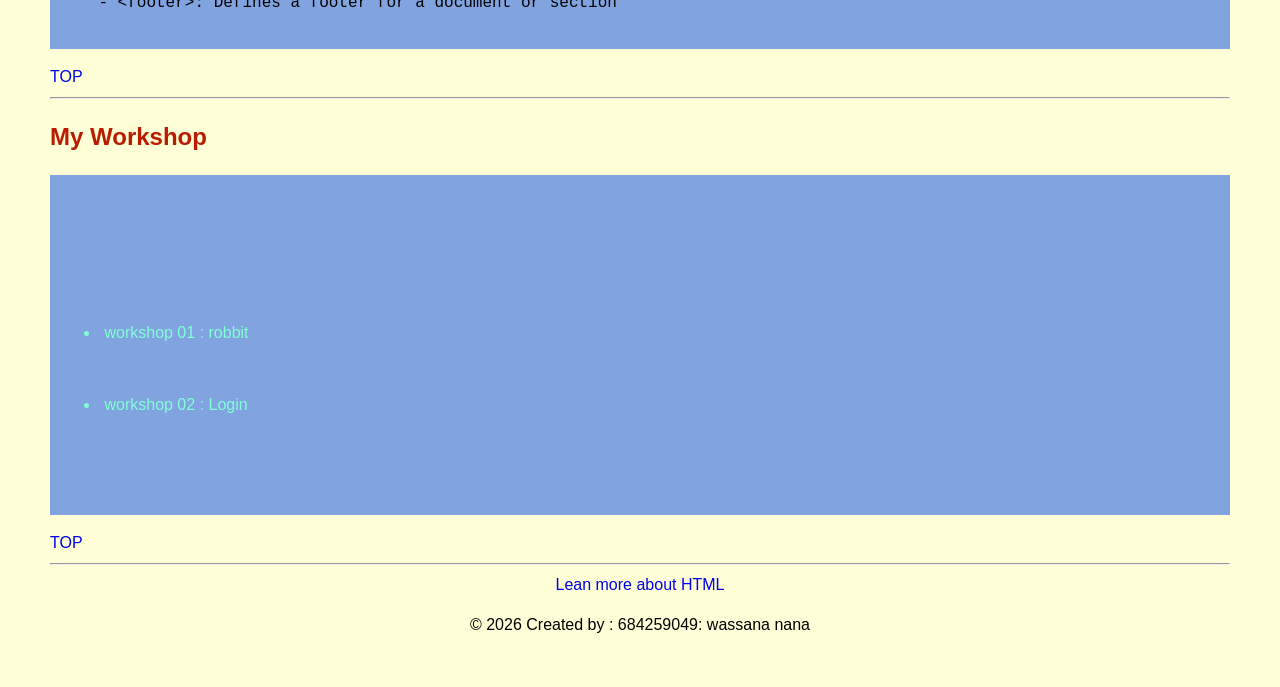
==== commit 65792b68: "creat heading v.1" ====
--- a/index.html
+++ b/index.html
@@ -41,7 +41,6 @@
 
     </style>
 </head>
-<>
 
     <h1 id = TOP style="color:tomato" text align = center >HTML Tutorail </h1>
     <hr>
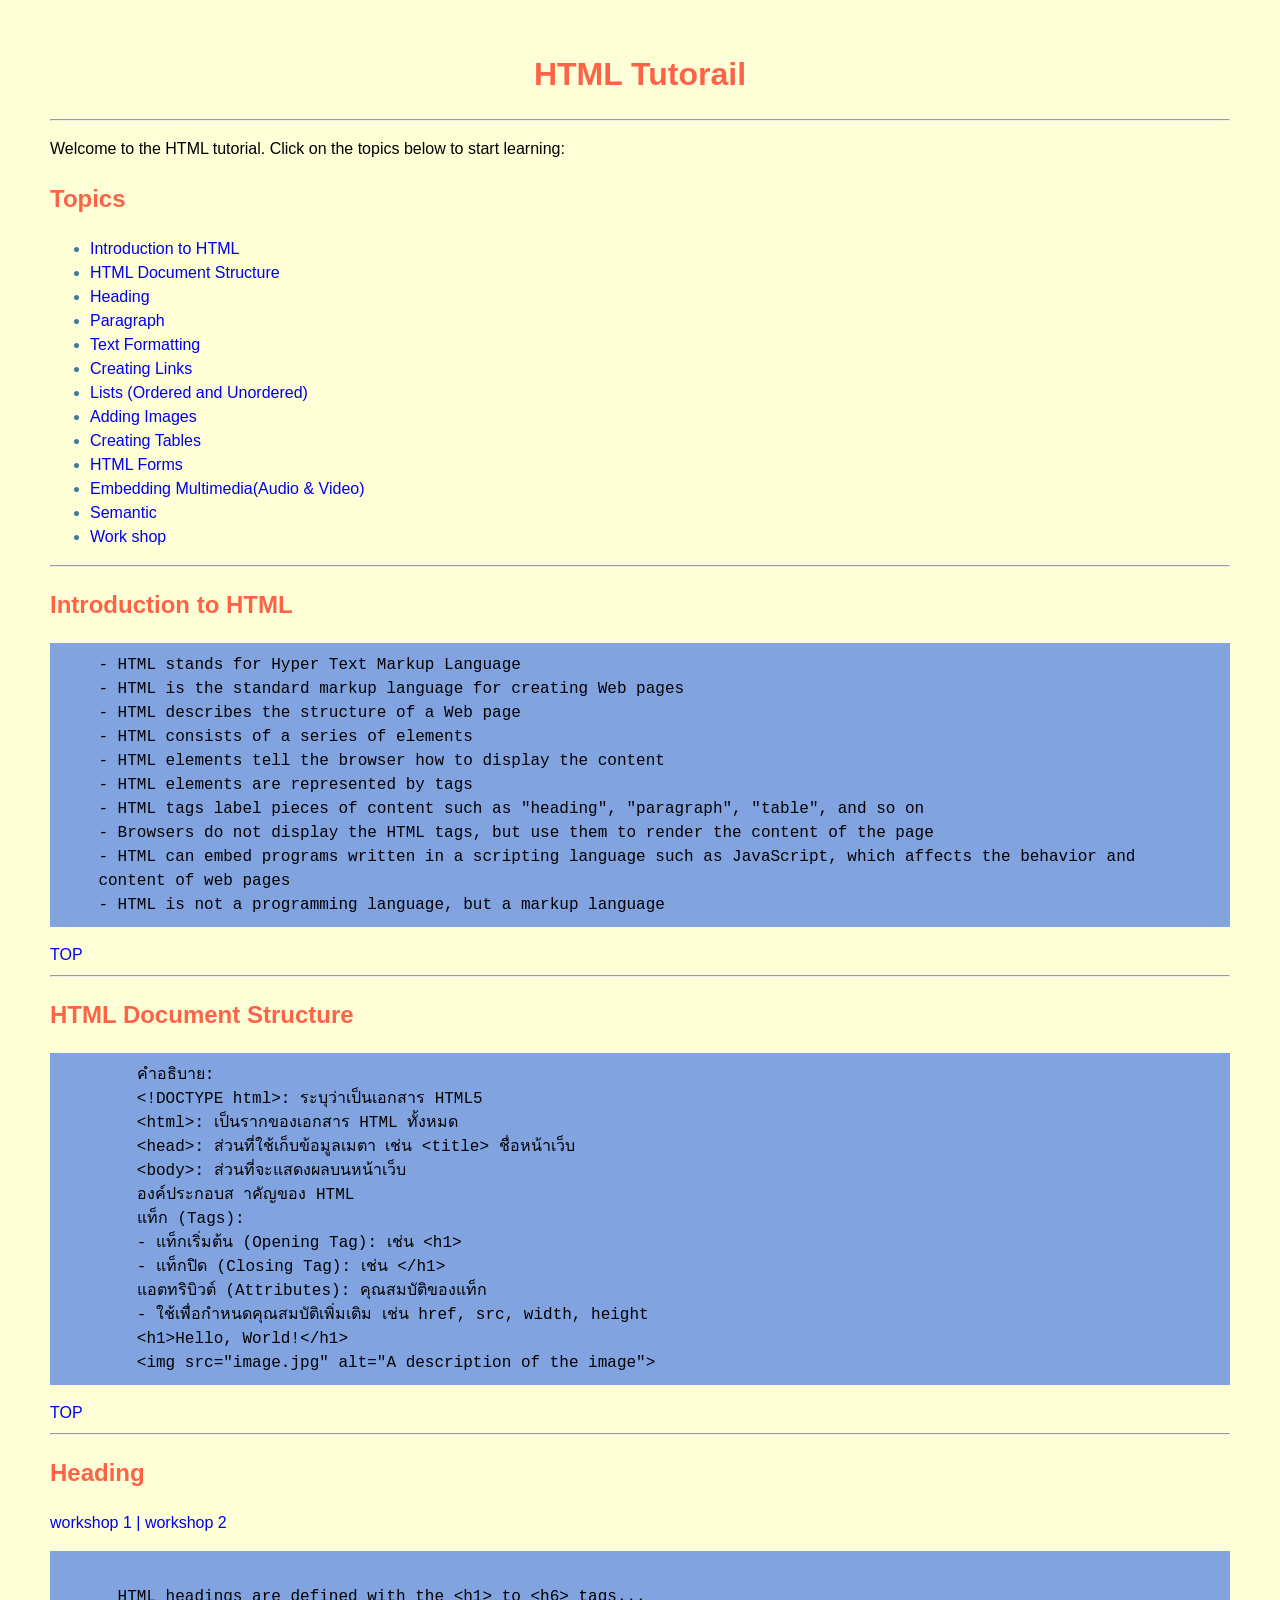
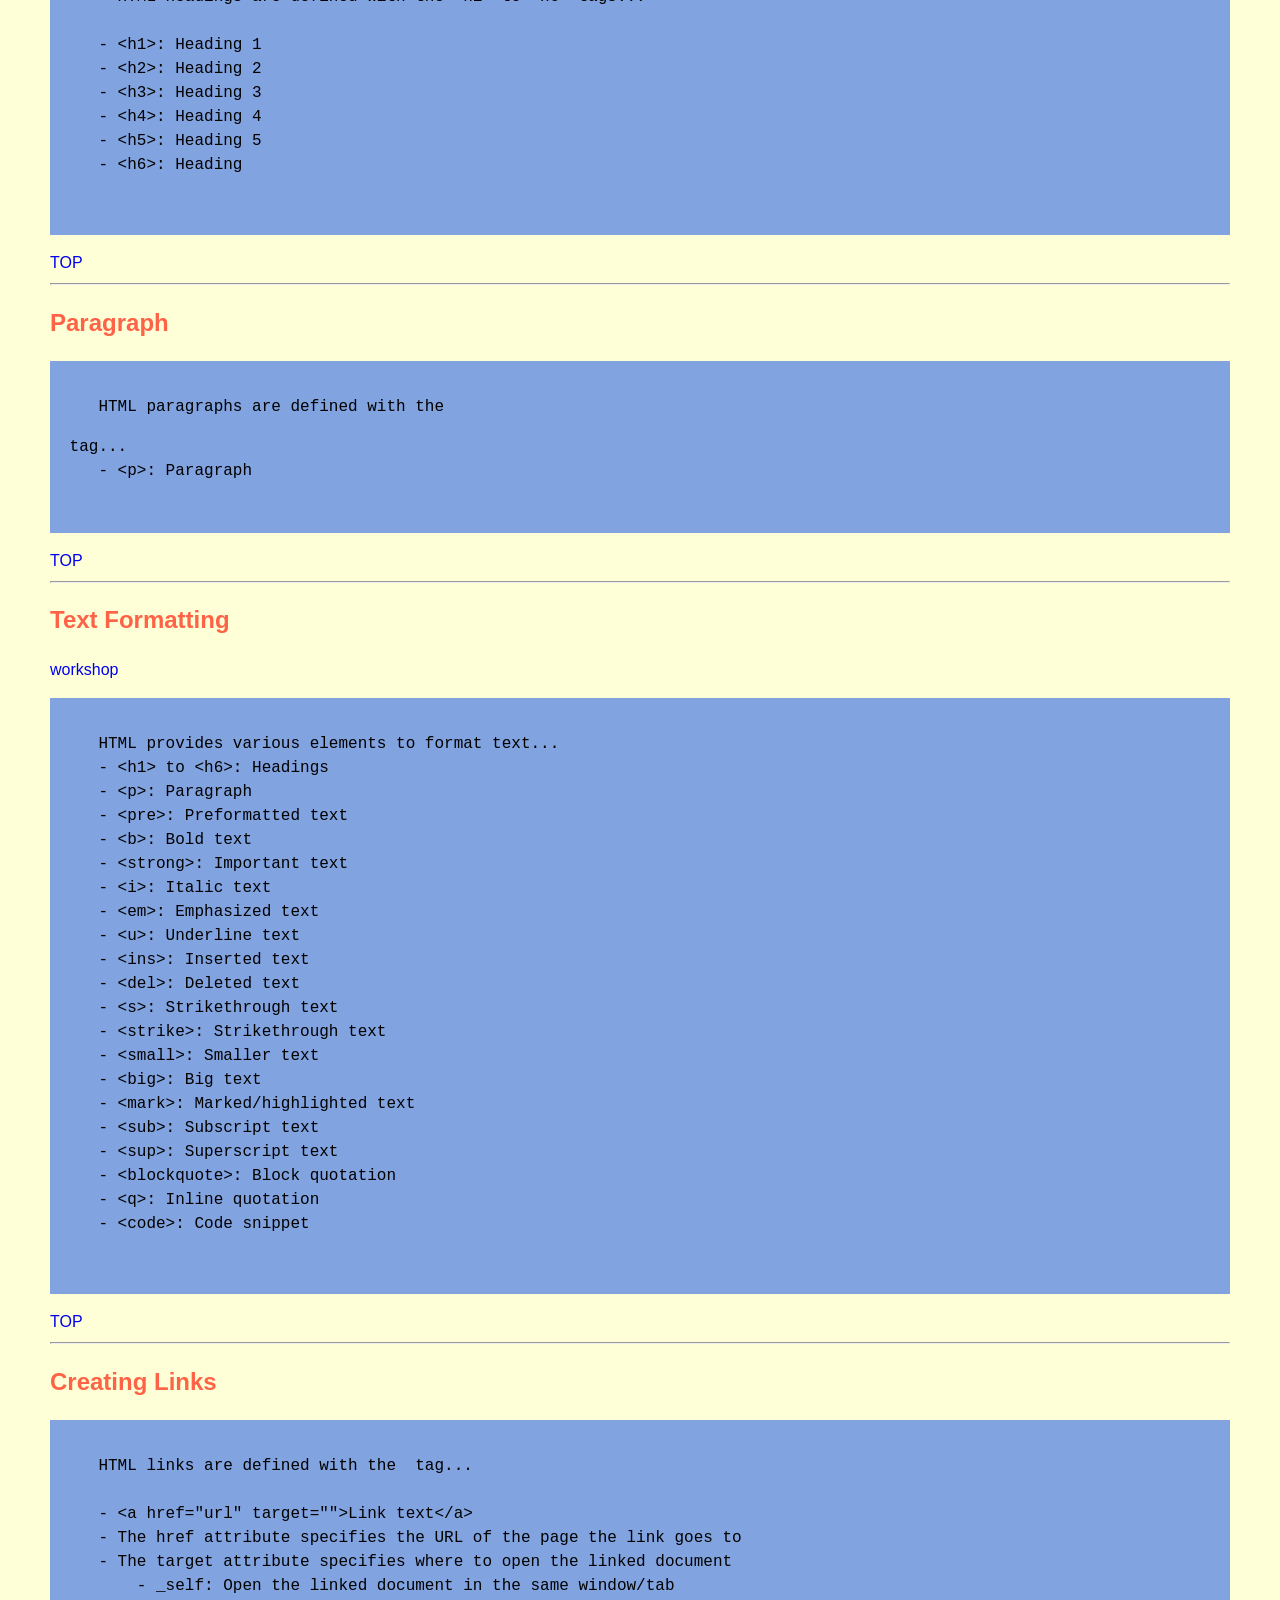
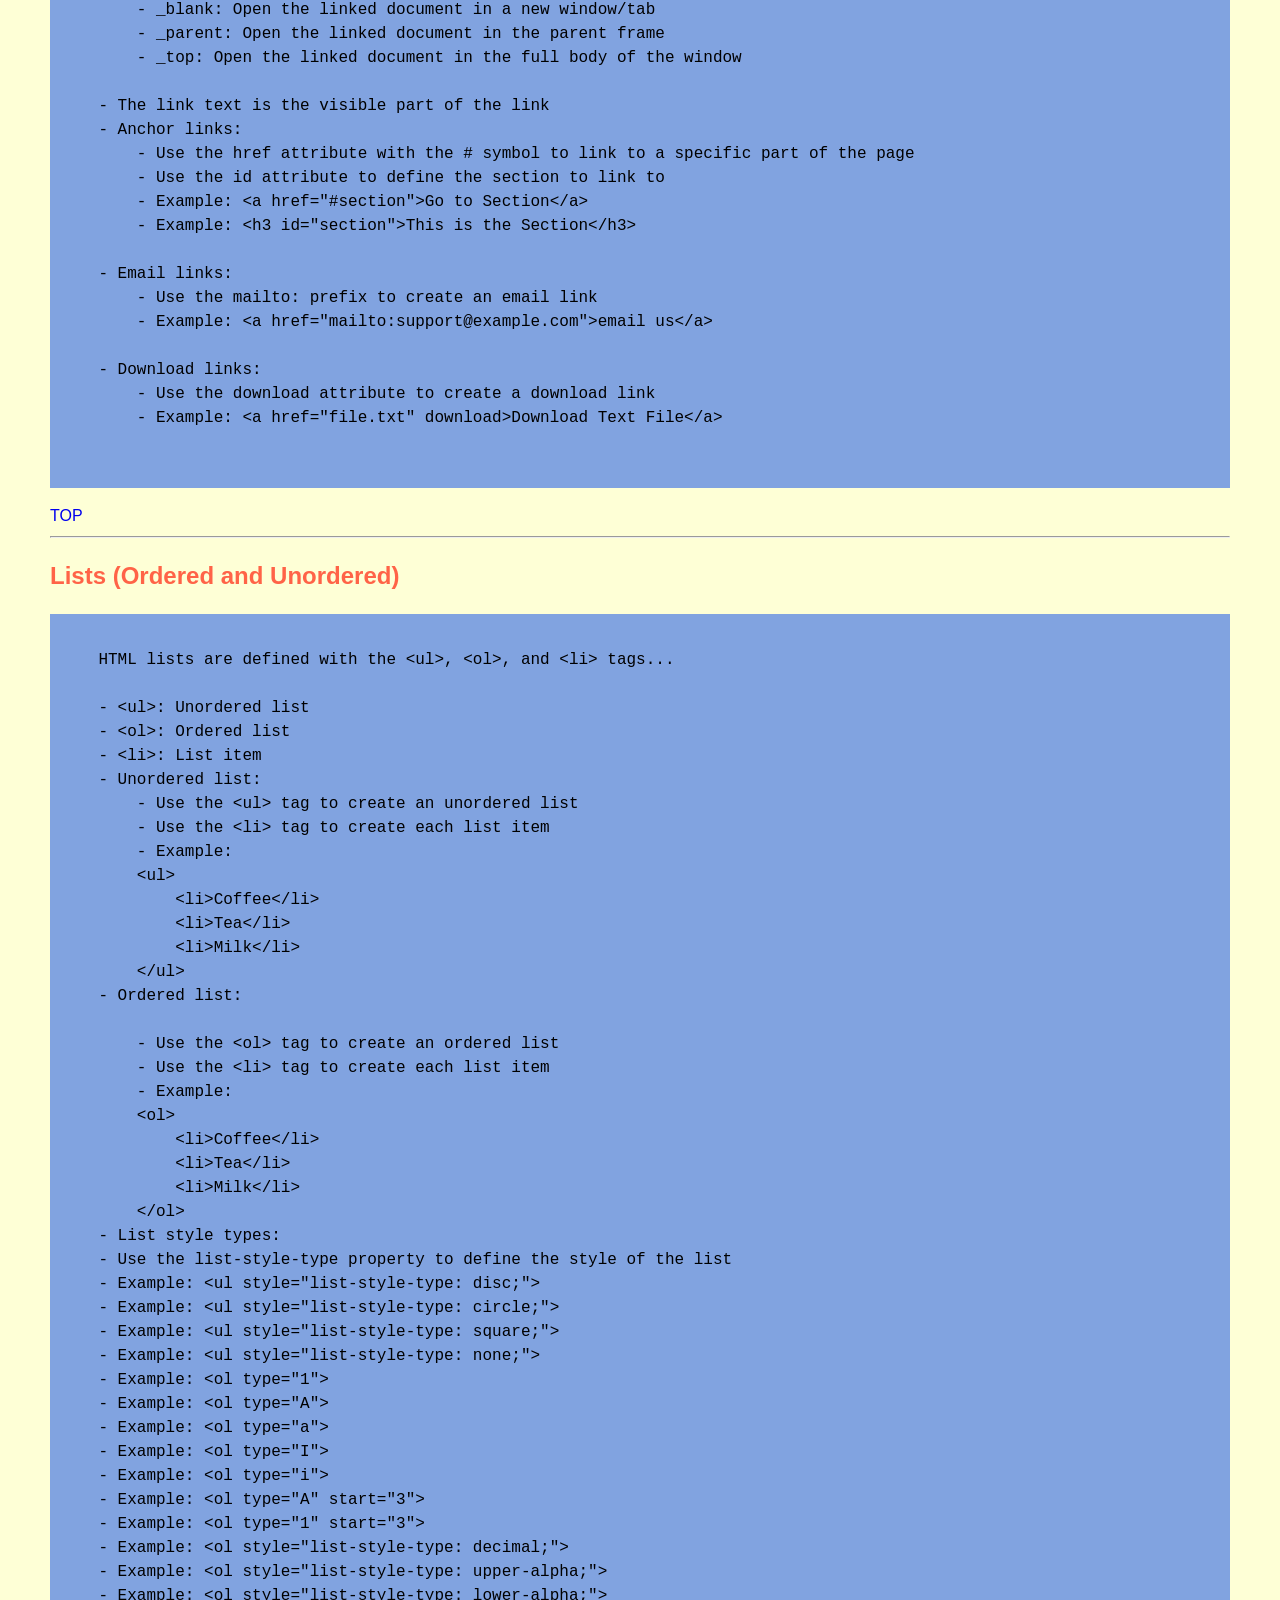
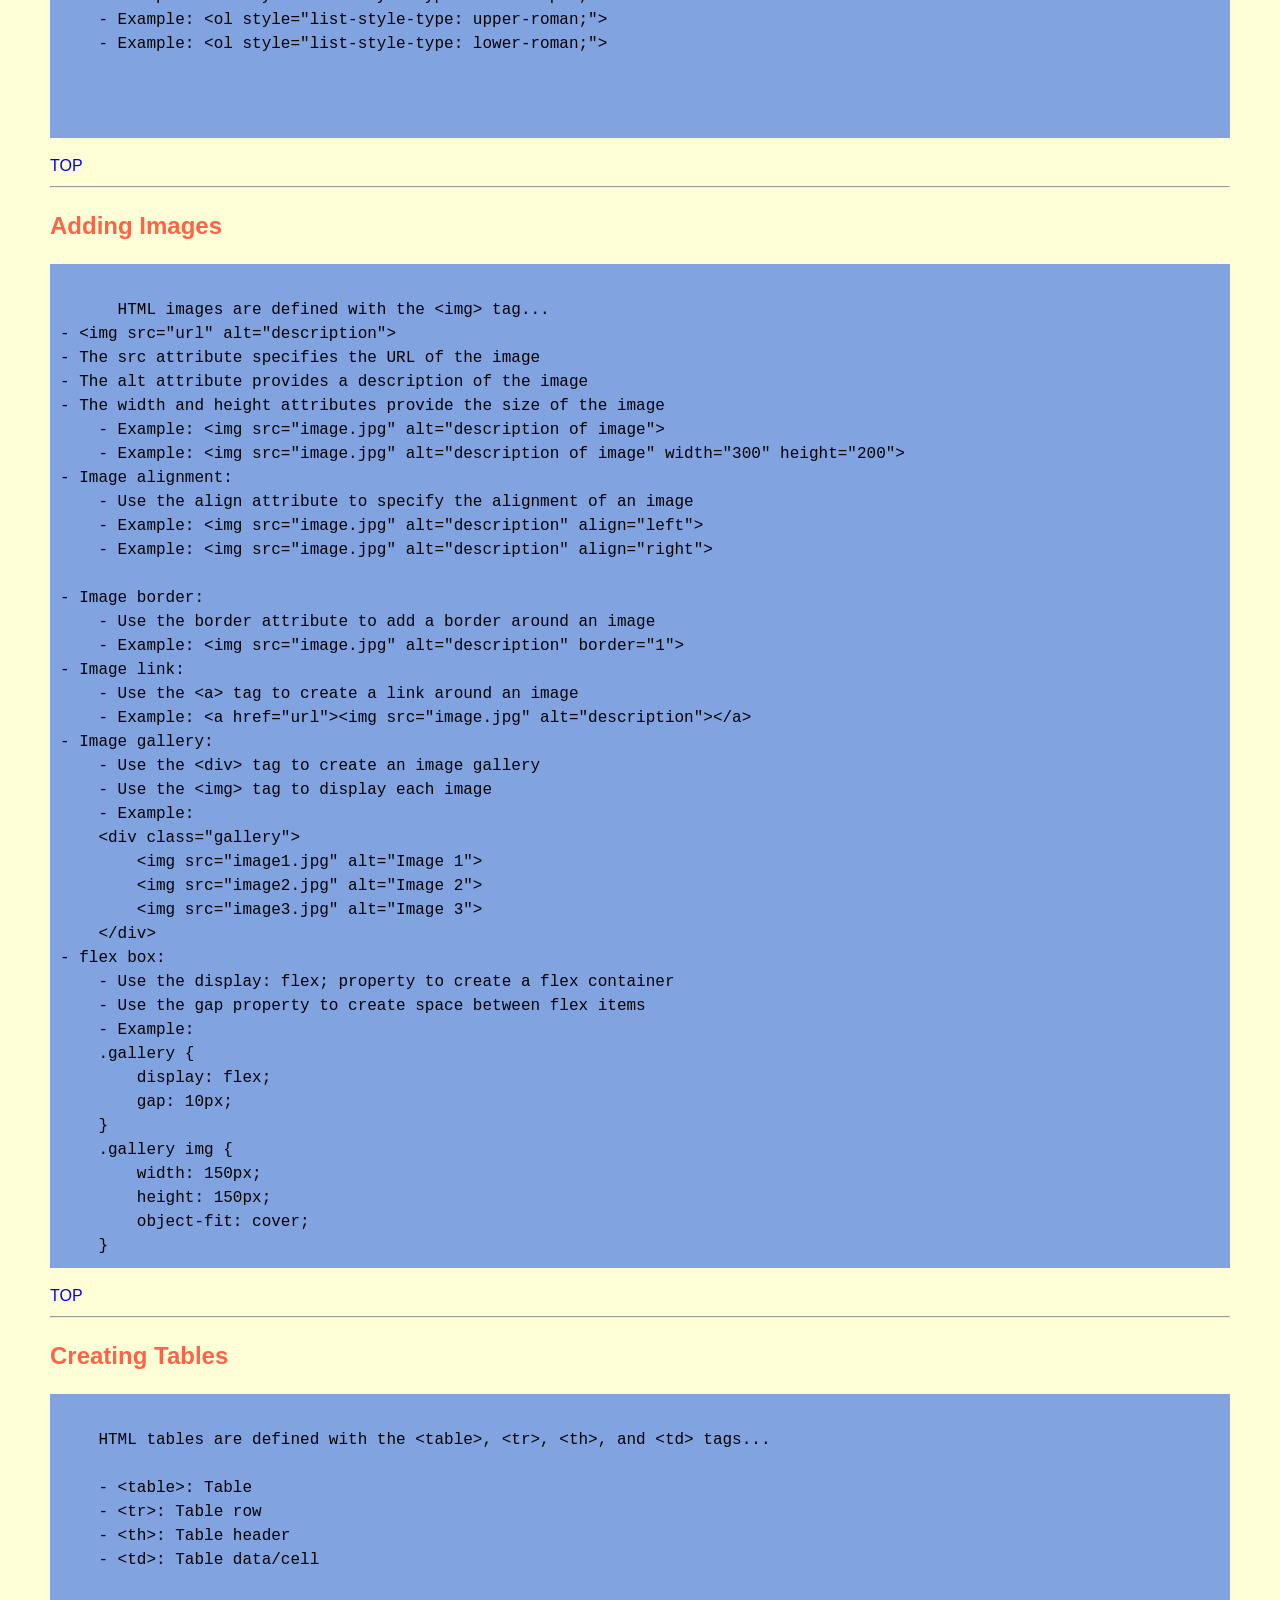
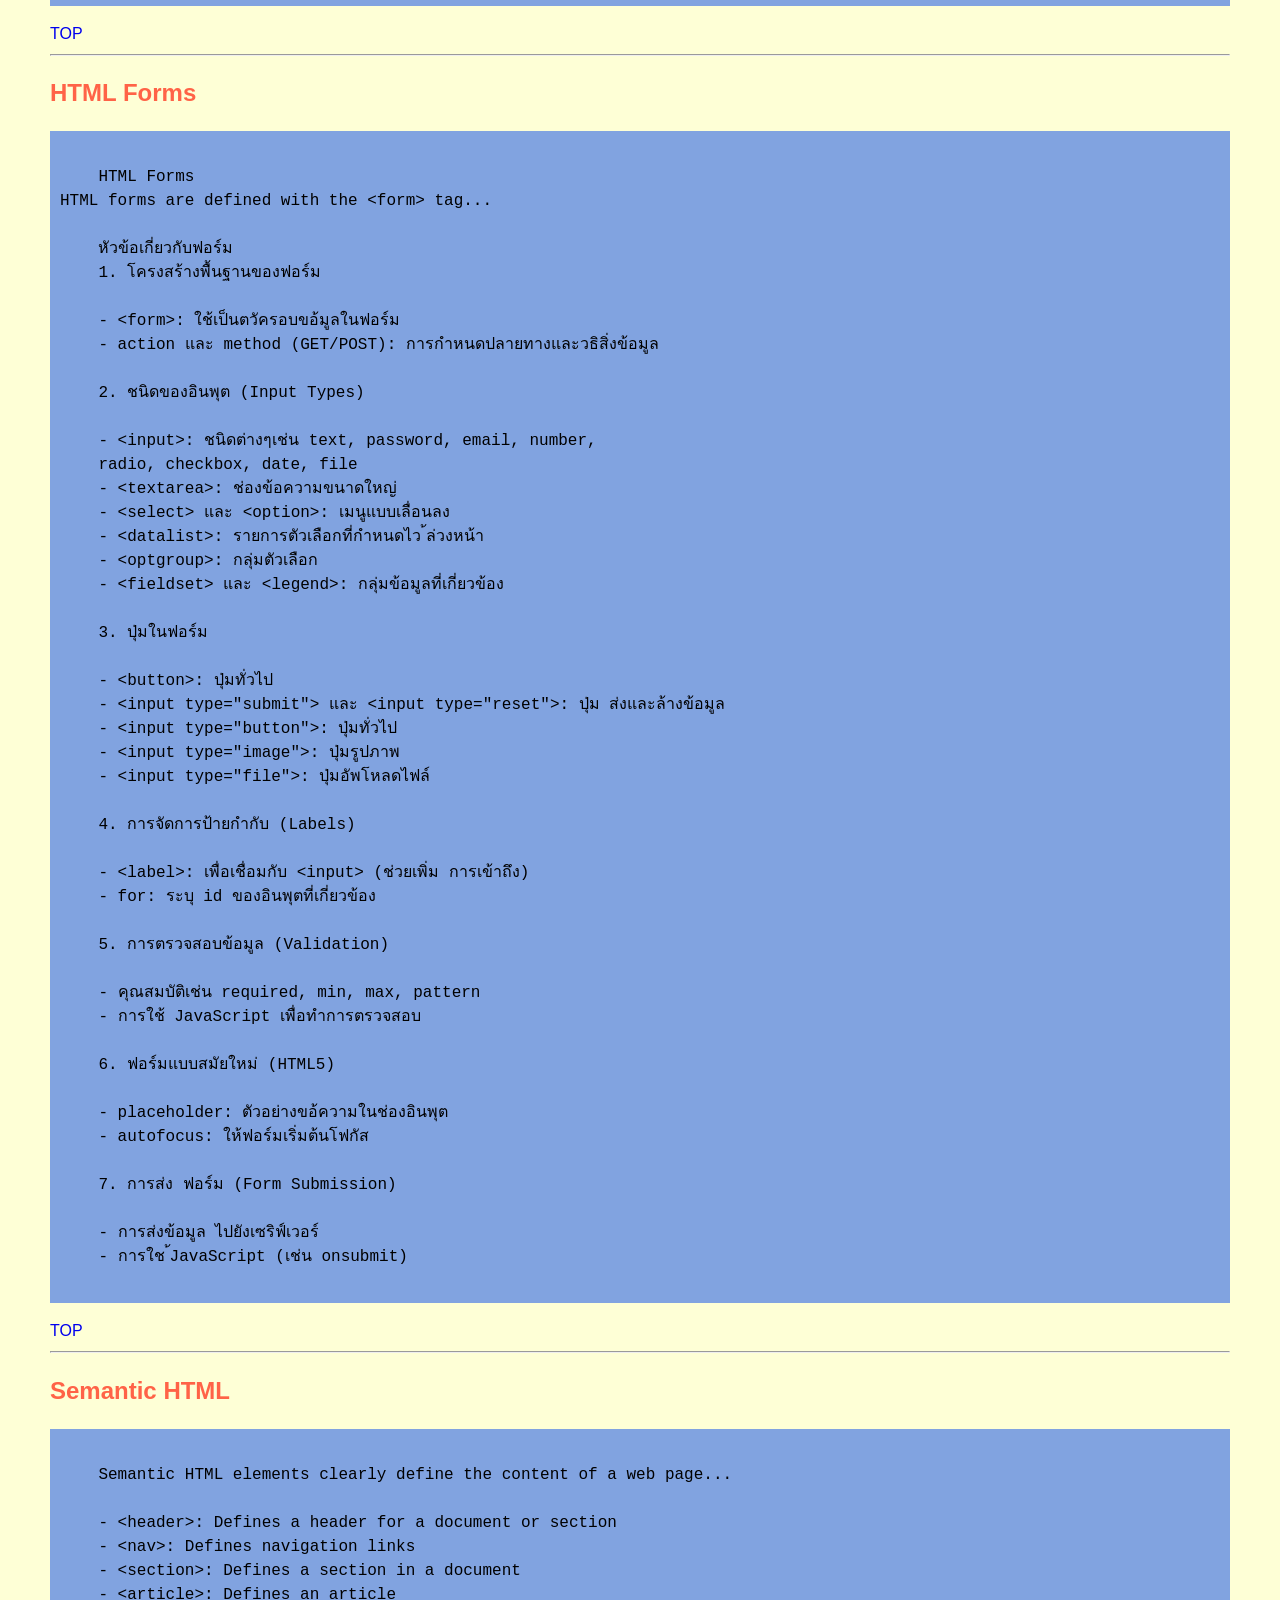
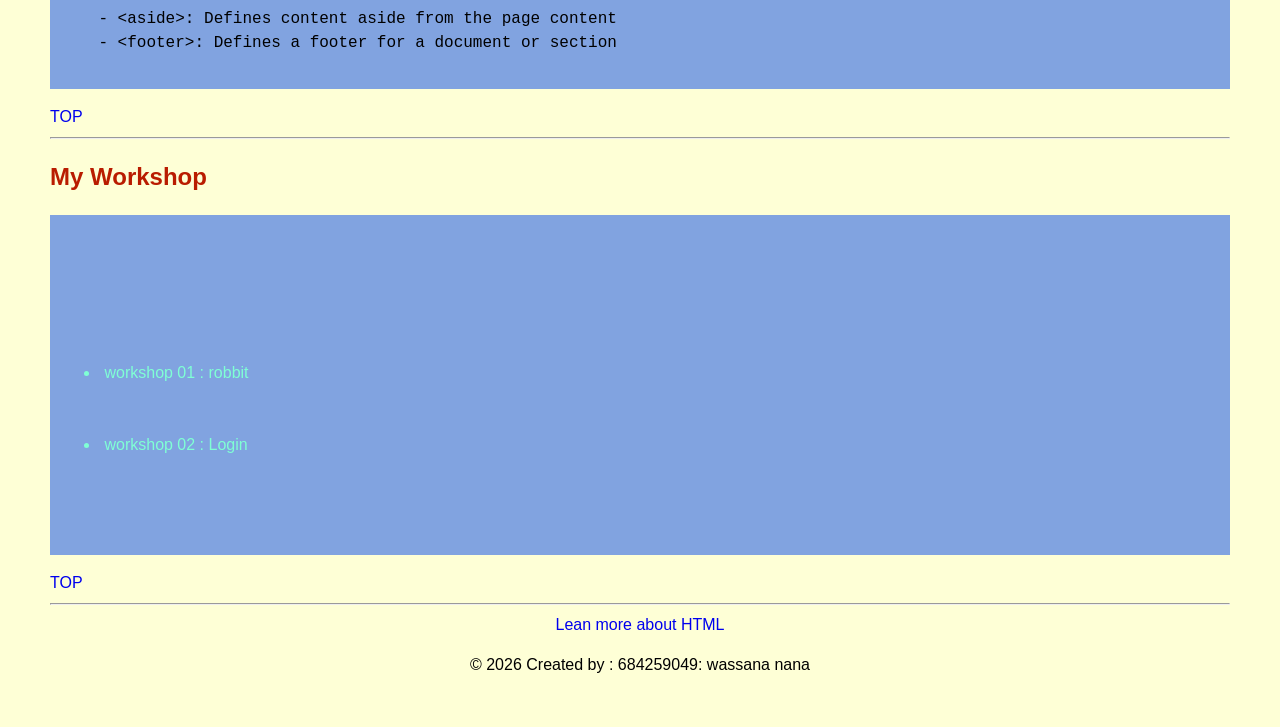
==== commit 1503c5a9: "up" ====
--- a/index.html
+++ b/index.html
@@ -1,27 +1,30 @@
 <!DOCTYPE html>
 <html lang="en">
+
 <head>
     <meta charset="UTF-8">
     <meta name="viewport" content="width=device-width, initial-scale=1.0">
     <meta name="description" content="Learning about HTML">
     <title>HTML Tutorail : 684259049</title>
     <style>
-        html{
+        html {
             scroll-behavior: smooth;
         }
-        body { font-family: Arial, Helvetica, sans-serif;
+
+        body {
+            font-family: Arial, Helvetica, sans-serif;
             margin: 50px;
             background-color: rgb(254, 255, 214);
 
             line-height: 1.5;
-            
-
-        }
+
+
+        }
+
         pre {
             background-color: rgb(129, 163, 224);
             padding: 10px;
-            border-left: 4px solid black
-            white-space: pre-wrap;
+            border-left: 4px solid black white-space: pre-wrap;
             font-size: 16px;
         }
 
@@ -31,44 +34,44 @@
         }
 
         a:hover {
-             color: tomato;
-             text-decoration: underline;
-            
-        }
+            color: tomato;
+            text-decoration: underline;
+
+        }
+
         .text-center {
-            text-align:center;
-        }
-
+            text-align: center;
+        }
     </style>
 </head>
 
-    <h1 id = TOP style="color:tomato" text align = center >HTML Tutorail </h1>
-    <hr>
-    <p>Welcome to the HTML tutorial. Click on the topics below to start learning:</p>
-
-    <!--topic-->
-    <h2 style="color:tomato">Topics</h2>
-    <ul style="color: rgb(67, 120, 151)">
-        
-        <li><a href="#Introduction to HTML">Introduction to HTML</a></li>
-        <li> <a href="#Structure">HTML Document Structure</a></li>
-        <li><a href="#Heading">Heading</a></li>
-        <li><a href="#Paragraph">Paragraph</a></li>
-        <li><a href="#Formatting">Text Formatting</a></li>
-        <li><a href="#Links">Creating Links</a></li>
-        <li><a href="#Lists">Lists (Ordered and Unordered)</a></li>
-        <li><a href="#Adding">Adding Images</a></li>
-        <li><a href="#Tables">Creating Tables</a></li>
-        <li><a href="#Forms">HTML Forms</a></li>
-        <li><a href="#Multimedia">Embedding Multimedia(Audio & Video)</a></li>
-        <li><a href="#Semantic">Semantic </a></li>
-        <li><a href="#Work shop">Work shop</a></li>
-        
-    </ul>
-<hr>
-    <!-- #Introduction to HTML -->
-     <h2  id="Introduction to HTML" style="color:tomato">Introduction to HTML</h2>
-     <pre>
+<h1 id=TOP style="color:tomato" text align=center>HTML Tutorail </h1>
+<hr>
+<p>Welcome to the HTML tutorial. Click on the topics below to start learning:</p>
+
+<!--topic-->
+<h2 style="color:tomato">Topics</h2>
+<ul style="color: rgb(67, 120, 151)">
+
+    <li><a href="#Introduction to HTML">Introduction to HTML</a></li>
+    <li> <a href="#Structure">HTML Document Structure</a></li>
+    <li><a href="#Heading">Heading</a></li>
+    <li><a href="#Paragraph">Paragraph</a></li>
+    <li><a href="#Formatting">Text Formatting</a></li>
+    <li><a href="#Links">Creating Links</a></li>
+    <li><a href="#Lists">Lists (Ordered and Unordered)</a></li>
+    <li><a href="#Adding">Adding Images</a></li>
+    <li><a href="#Tables">Creating Tables</a></li>
+    <li><a href="#Forms">HTML Forms</a></li>
+    <li><a href="#Multimedia">Embedding Multimedia(Audio & Video)</a></li>
+    <li><a href="#Semantic">Semantic </a></li>
+    <li><a href="#Work shop">Work shop</a></li>
+
+</ul>
+<hr>
+<!-- #Introduction to HTML -->
+<h2 id="Introduction to HTML" style="color:tomato">Introduction to HTML</h2>
+<pre>
     - HTML stands for Hyper Text Markup Language
     - HTML is the standard markup language for creating Web pages
     - HTML describes the structure of a Web page
@@ -81,13 +84,13 @@
     content of web pages
     - HTML is not a programming language, but a markup language
 </pre>
-     <a href="#top"> TOP</a>
-
-
-     <!-- #Structure -->
-     <hr>
-     <h2 id="Structure" style="color:tomato">HTML Document Structure</h2>
-     <pre>
+<a href="#top"> TOP</a>
+
+
+<!-- #Structure -->
+<hr>
+<h2 id="Structure" style="color:tomato">HTML Document Structure</h2>
+<pre>
         คำอธิบาย:
         &lt;!DOCTYPE html&gt;: ระบุว่าเป็นเอกสาร HTML5
         &lt;html&gt;: เป็นรากของเอกสาร HTML ทั้งหมด
@@ -102,15 +105,15 @@
         &lt;h1&gt;Hello, World!&lt;/h1&gt;
         &lt;img src="image.jpg" alt="A description of the image"&gt;
 </pre>
-     <a href="#top"> TOP</a>
-
-          <!-- #Heading -->
-     <hr>
-     <h2 id="Heading" style="color:tomato">Heading</h2>
-     <a href="w03-01-heading.html">workshop 1</a>
-     <a href="w03-02-heading.html">| workshop 2</a>
-
-     <pre>
+<a href="#top"> TOP</a>
+
+<!-- #Heading -->
+<hr>
+<h2 id="Heading" style="color:tomato">Heading</h2>
+<a href="w03-01-heading.html">workshop 1</a>
+<a href="w03-02-heading.html">| workshop 2</a>
+
+<pre>
 
       HTML headings are defined with the &lt;h1> to &lt;h6> tags...
 
@@ -123,24 +126,25 @@
     
     
 </pre>
-     <a href="#top"> TOP</a>
-
-     <!-- #Paragraph -->
-     <hr>
-     <h2 id="Paragraph" style="color:tomato">Paragraph</h2>
-     <pre>
-    
+<a href="#top"> TOP</a>
+
+<!-- #Paragraph -->
+<hr>
+<h2 id="Paragraph" style="color:tomato">Paragraph</h2>
+<pre>
+
     HTML paragraphs are defined with the <p> tag...
     - &lt;p&gt;: Paragraph
     
 </pre>
-     <a href="#top"> TOP</a>
-
-     <!-- #Text Formatting -->
-     <hr>
-     <h2 id="Formatting" style="color:tomato">Text Formatting</h2>
-     <pre>
-    
+<a href="#top"> TOP</a>
+
+<!-- #Text Formatting -->
+<hr>
+<h2 id="Formatting" style="color:tomato">Text Formatting</h2>
+<a href="w04-01-formatting.html">workshop</a>
+<pre>
+
     HTML provides various elements to format text...
     - &lt;h1&gt; to &lt;h6&gt;: Headings
     - &lt;p&gt;: Paragraph
@@ -165,13 +169,13 @@
     
 
 </pre>
-     <a href="#top"> TOP</a>
-
-     <!-- #Links -->
-     <hr>
-     <h2 id="Links" style="color:tomato">Creating Links</h2>
-     <pre>
-    
+<a href="#top"> TOP</a>
+
+<!-- #Links -->
+<hr>
+<h2 id="Links" style="color:tomato">Creating Links</h2>
+<pre>
+
     HTML links are defined with the <a> tag...
 
     - &lt;a href="url" target=""&gt;Link text&lt;/a&gt;
@@ -199,13 +203,13 @@
     
 
 </pre>
-     <a href="#top"> TOP</a>
-
-     <!-- #Lists -->
-     <hr>
-     <h2 id="Lists" style="color:tomato">Lists  (Ordered and Unordered) </h2>
-     <pre>
-    
+<a href="#top"> TOP</a>
+
+<!-- #Lists -->
+<hr>
+<h2 id="Lists" style="color:tomato">Lists (Ordered and Unordered) </h2>
+<pre>
+
     HTML lists are defined with the &lt;ul&gt;, &lt;ol&gt;, and &lt;li&gt; tags...
 
     - &lt;ul&gt;: Unordered list
@@ -252,12 +256,12 @@
     
 
 </pre>
-     <a href="#top"> TOP</a>
-
-     <!-- #Adding Images -->
-     <hr>
-     <h2 id="Adding" style="color:tomato">Adding Images</h2>
-     <pre>
+<a href="#top"> TOP</a>
+
+<!-- #Adding Images -->
+<hr>
+<h2 id="Adding" style="color:tomato">Adding Images</h2>
+<pre>
 
       HTML images are defined with the &lt;img&gt; tag...
 - &lt;img src="url" alt="description"&gt;
@@ -300,13 +304,13 @@
         object-fit: cover;
     }
 </pre>
-     <a href="#top"> TOP</a>
-
-     <!-- #Creating Tables -->
-     <hr>
-     <h2 id="Tables" style="color:tomato">Creating Tables</h2>
-     <pre>
-    
+<a href="#top"> TOP</a>
+
+<!-- #Creating Tables -->
+<hr>
+<h2 id="Tables" style="color:tomato">Creating Tables</h2>
+<pre>
+
     HTML tables are defined with the &lt;table&gt;, &lt;tr&gt;, &lt;th&gt;, and &lt;td&gt; tags...
 
     - &lt;table&gt;: Table
@@ -315,13 +319,13 @@
     - &lt;td&gt;: Table data/cell
     
 </pre>
-     <a href="#top"> TOP</a>
-
-     <!-- #HTML Forms -->
-     <hr>
-     <h2 id="Forms" style="color:tomato">HTML Forms</h2>
-     <pre>
-    
+<a href="#top"> TOP</a>
+
+<!-- #HTML Forms -->
+<hr>
+<h2 id="Forms" style="color:tomato">HTML Forms</h2>
+<pre>
+
     HTML Forms
 HTML forms are defined with the &lt;form&gt; tag...
 
@@ -370,13 +374,13 @@
     - การใช ้JavaScript (เช่น onsubmit)
     
 </pre>
-     <a href="#top"> TOP</a>
+<a href="#top"> TOP</a>
 
 <!-- #Semantic HTML -->
-     <hr>
-     <h2 id="Semantic" style="color:tomato">Semantic HTML</h2>
-     <pre>
-    
+<hr>
+<h2 id="Semantic" style="color:tomato">Semantic HTML</h2>
+<pre>
+
     Semantic HTML elements clearly define the content of a web page...
 
     - &lt;header&gt;: Defines a header for a document or section
@@ -387,12 +391,12 @@
     - &lt;footer&gt;: Defines a footer for a document or section
     
 </pre>
-     <a href="#top"> TOP</a>
-
-     <!-- #My Workshop  -->
-     <hr>
-     <h2 id="Workshop " style="color:rgb(185, 28, 0)">My Workshop </h2>
-     <pre>
+<a href="#top"> TOP</a>
+
+<!-- #My Workshop  -->
+<hr>
+<h2 id="Workshop " style="color:rgb(185, 28, 0)">My Workshop </h2>
+<pre>
 
     <ul style="color:aquamarine">
         <style>
@@ -404,14 +408,15 @@
     <li> workshop 02 : Login</li>
     </ul>
 </pre>
-     <a href="#top"> TOP</a>
-     <hr>
-
-     
-     <div class="text-center">
-         <a href="https://www.w3schools.com/html/default.asp"> Lean more about HTML</a>
-         <p >&copy; 2026 Created by : 684259049: wassana nana</p>
-     </div>
+<a href="#top"> TOP</a>
+<hr>
+
+
+<div class="text-center">
+    <a href="https://www.w3schools.com/html/default.asp"> Lean more about HTML</a>
+    <p>&copy; 2026 Created by : 684259049: wassana nana</p>
+</div>
 
 </body>
+
 </html>
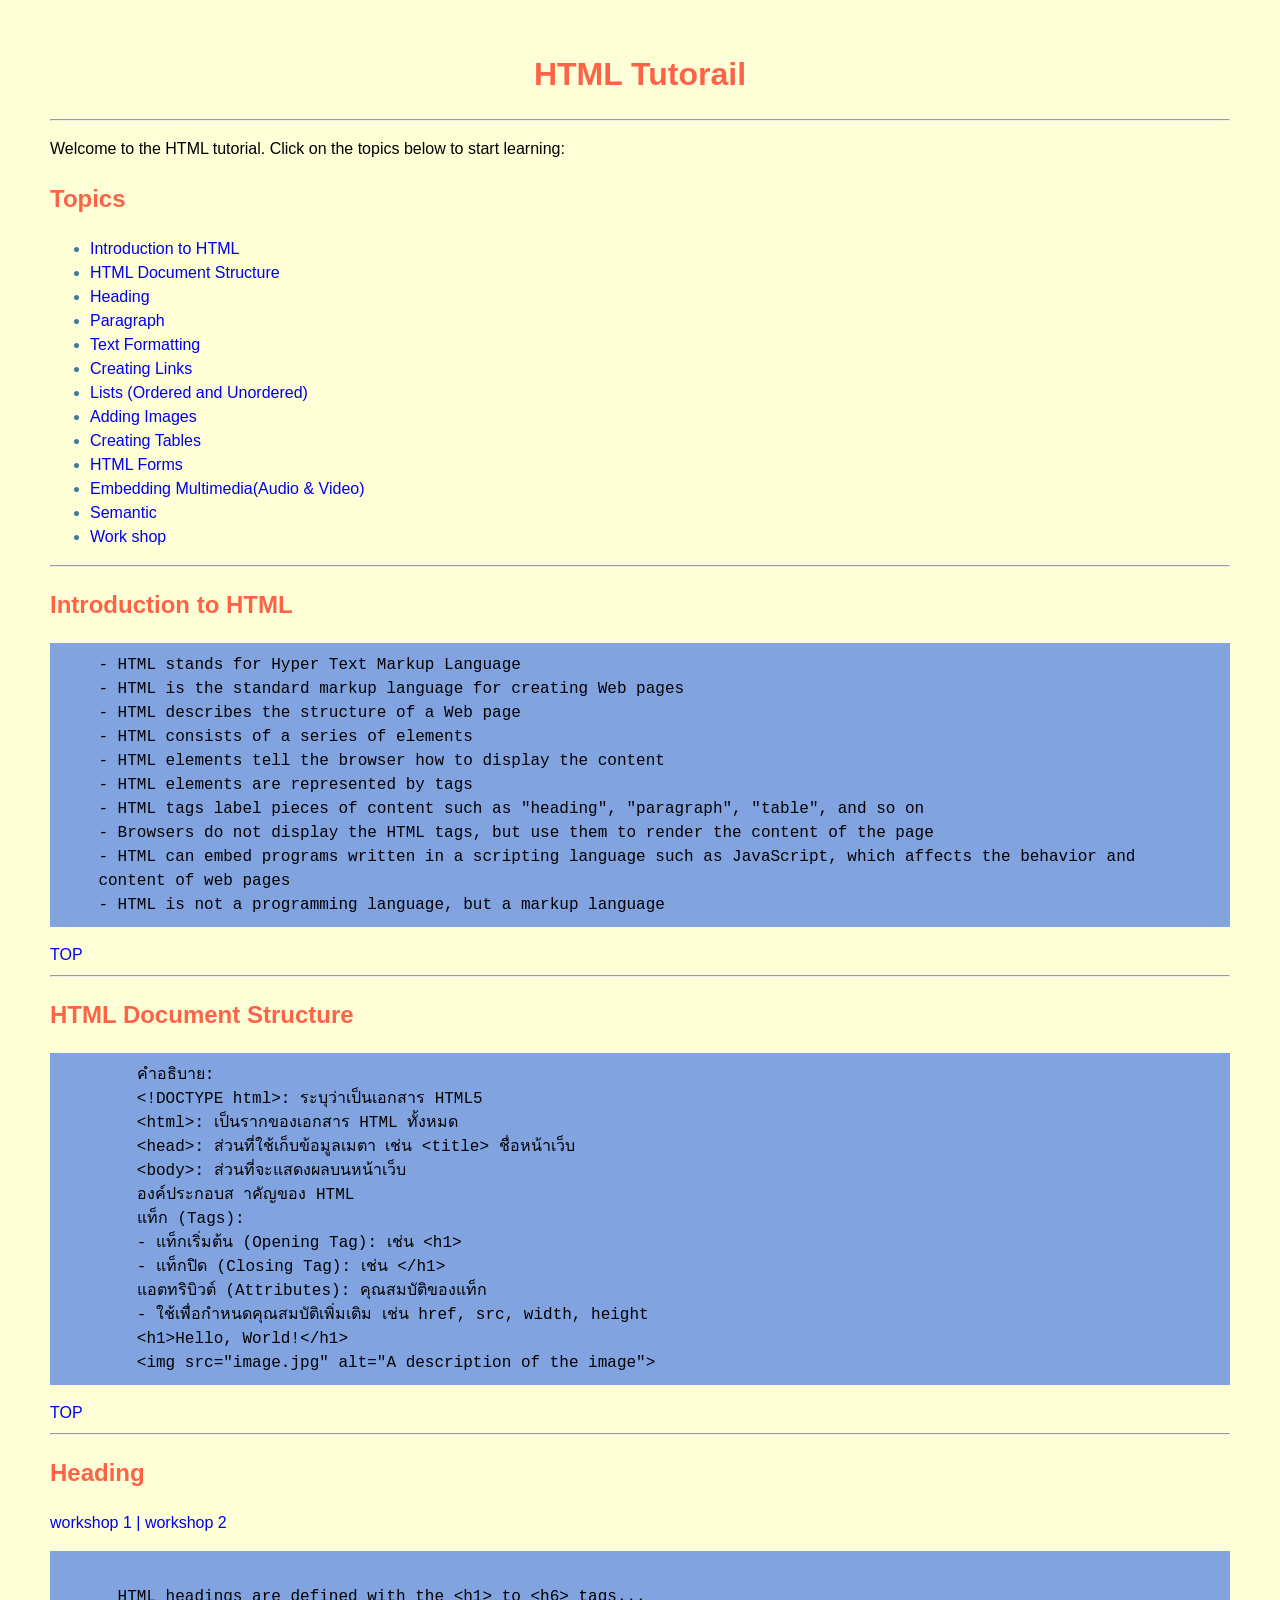
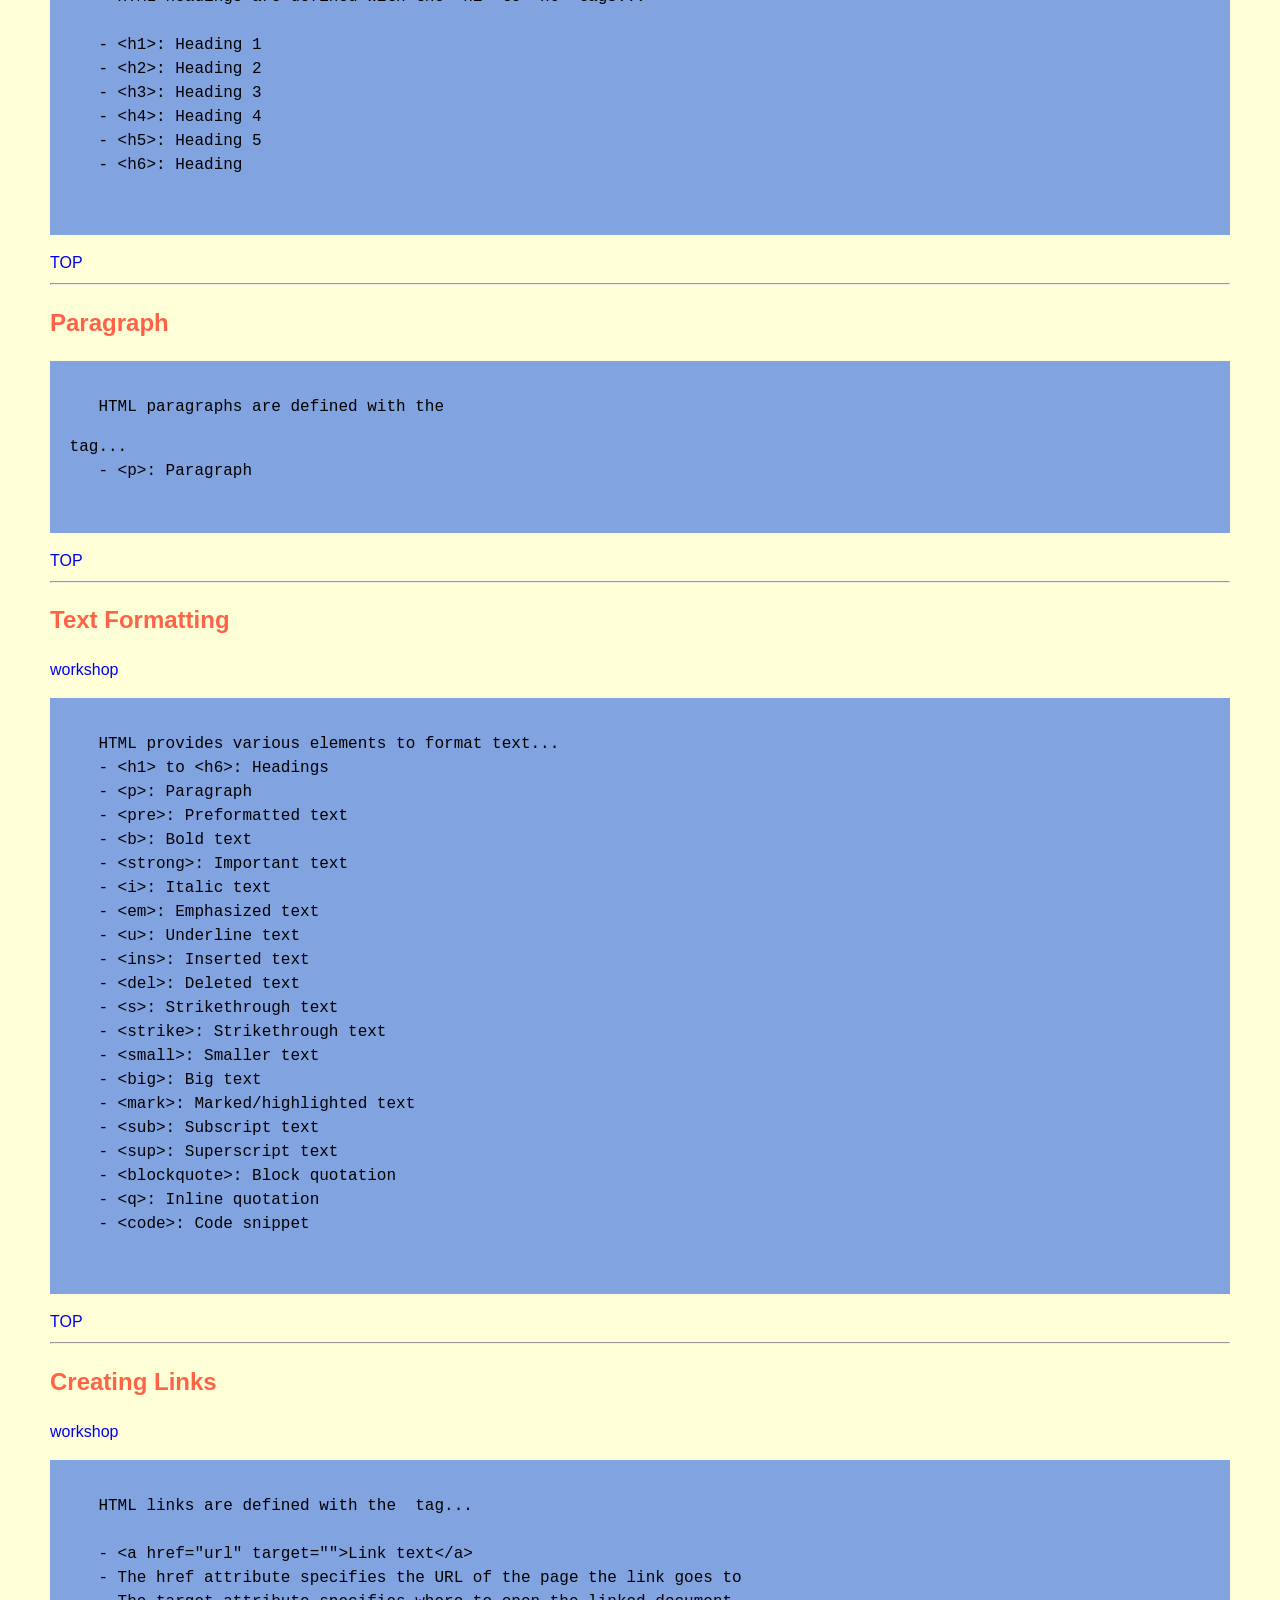
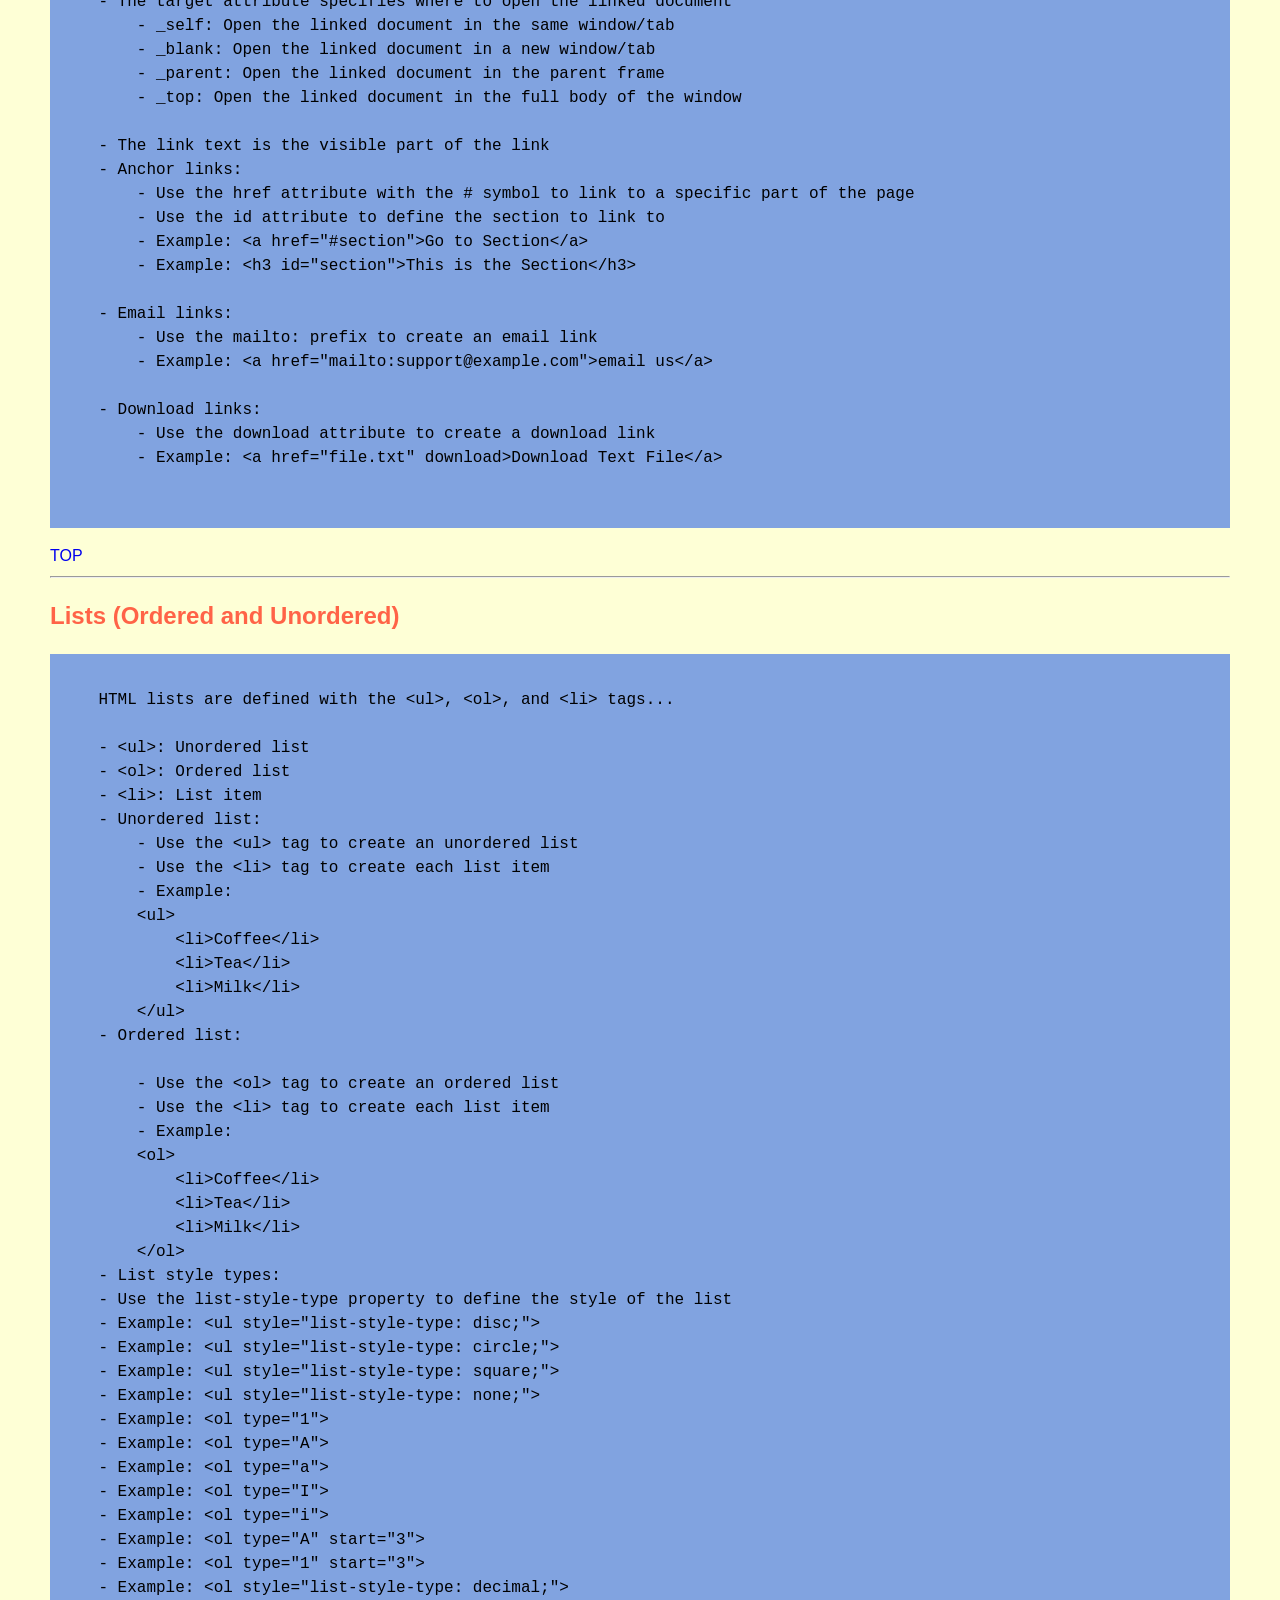
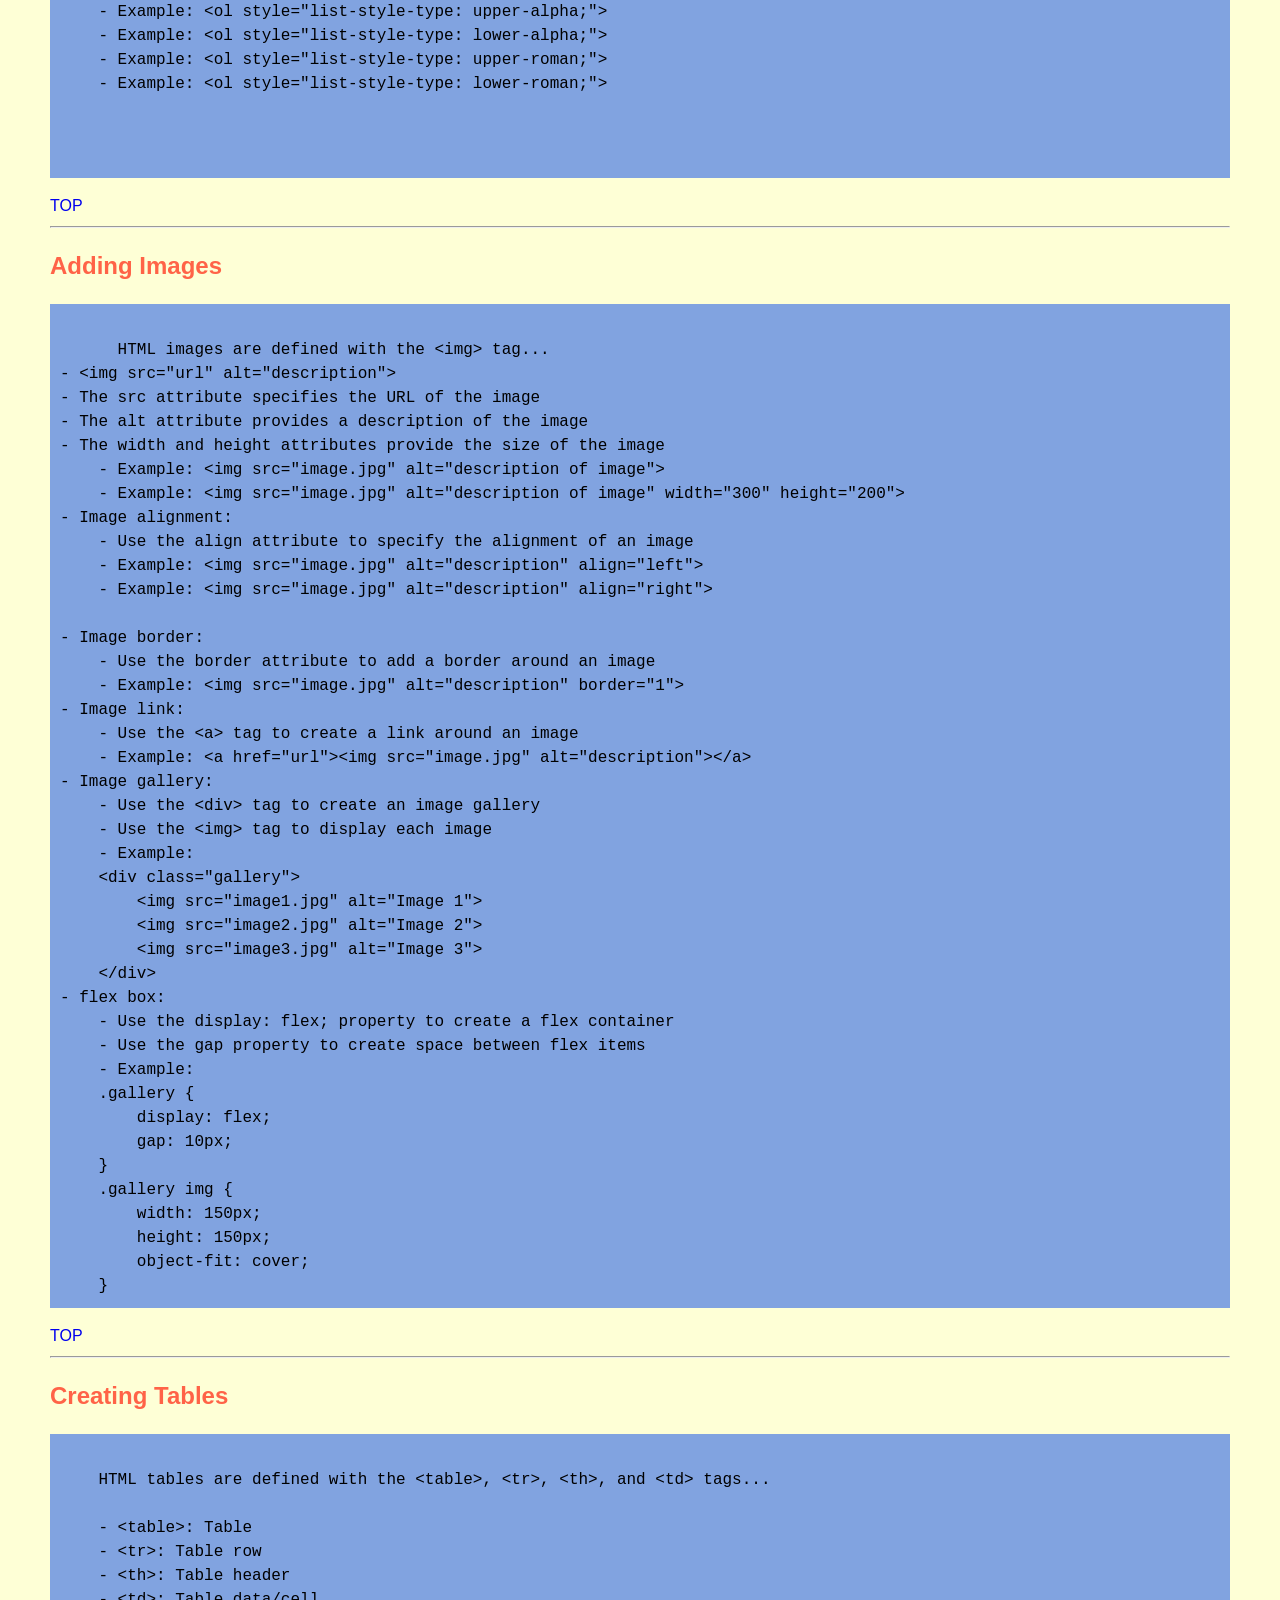
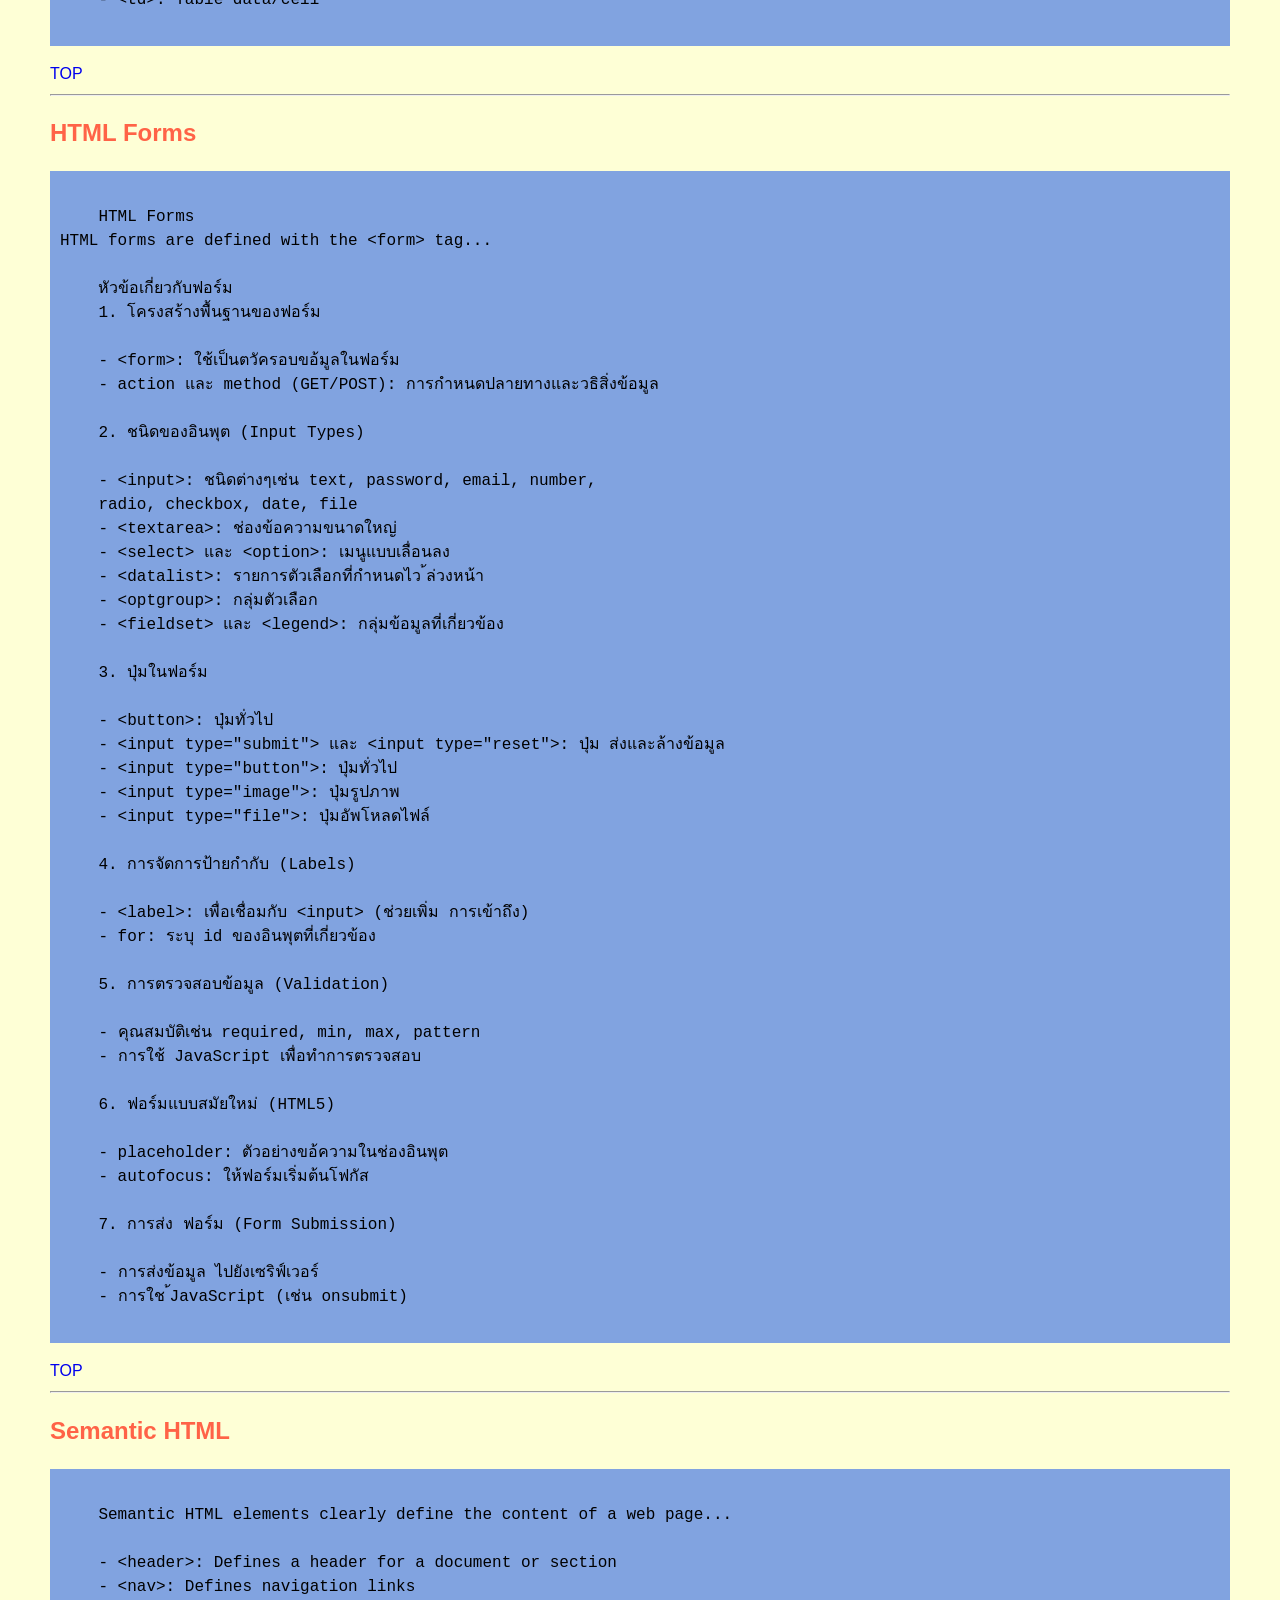
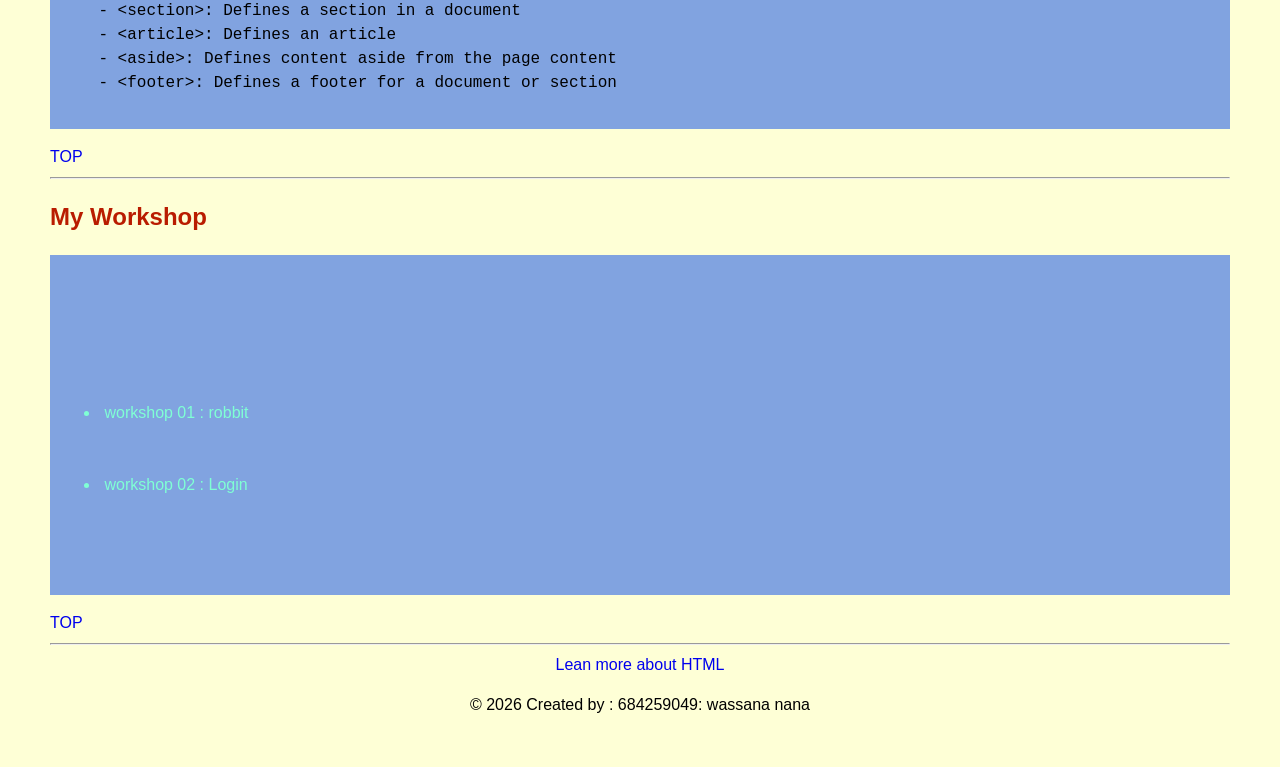
==== commit 3248a1ac: "up" ====
--- a/index.html
+++ b/index.html
@@ -174,6 +174,7 @@
 <!-- #Links -->
 <hr>
 <h2 id="Links" style="color:tomato">Creating Links</h2>
+<a href="w06-01-link_image.html">workshop</a>
 <pre>
 
     HTML links are defined with the <a> tag...
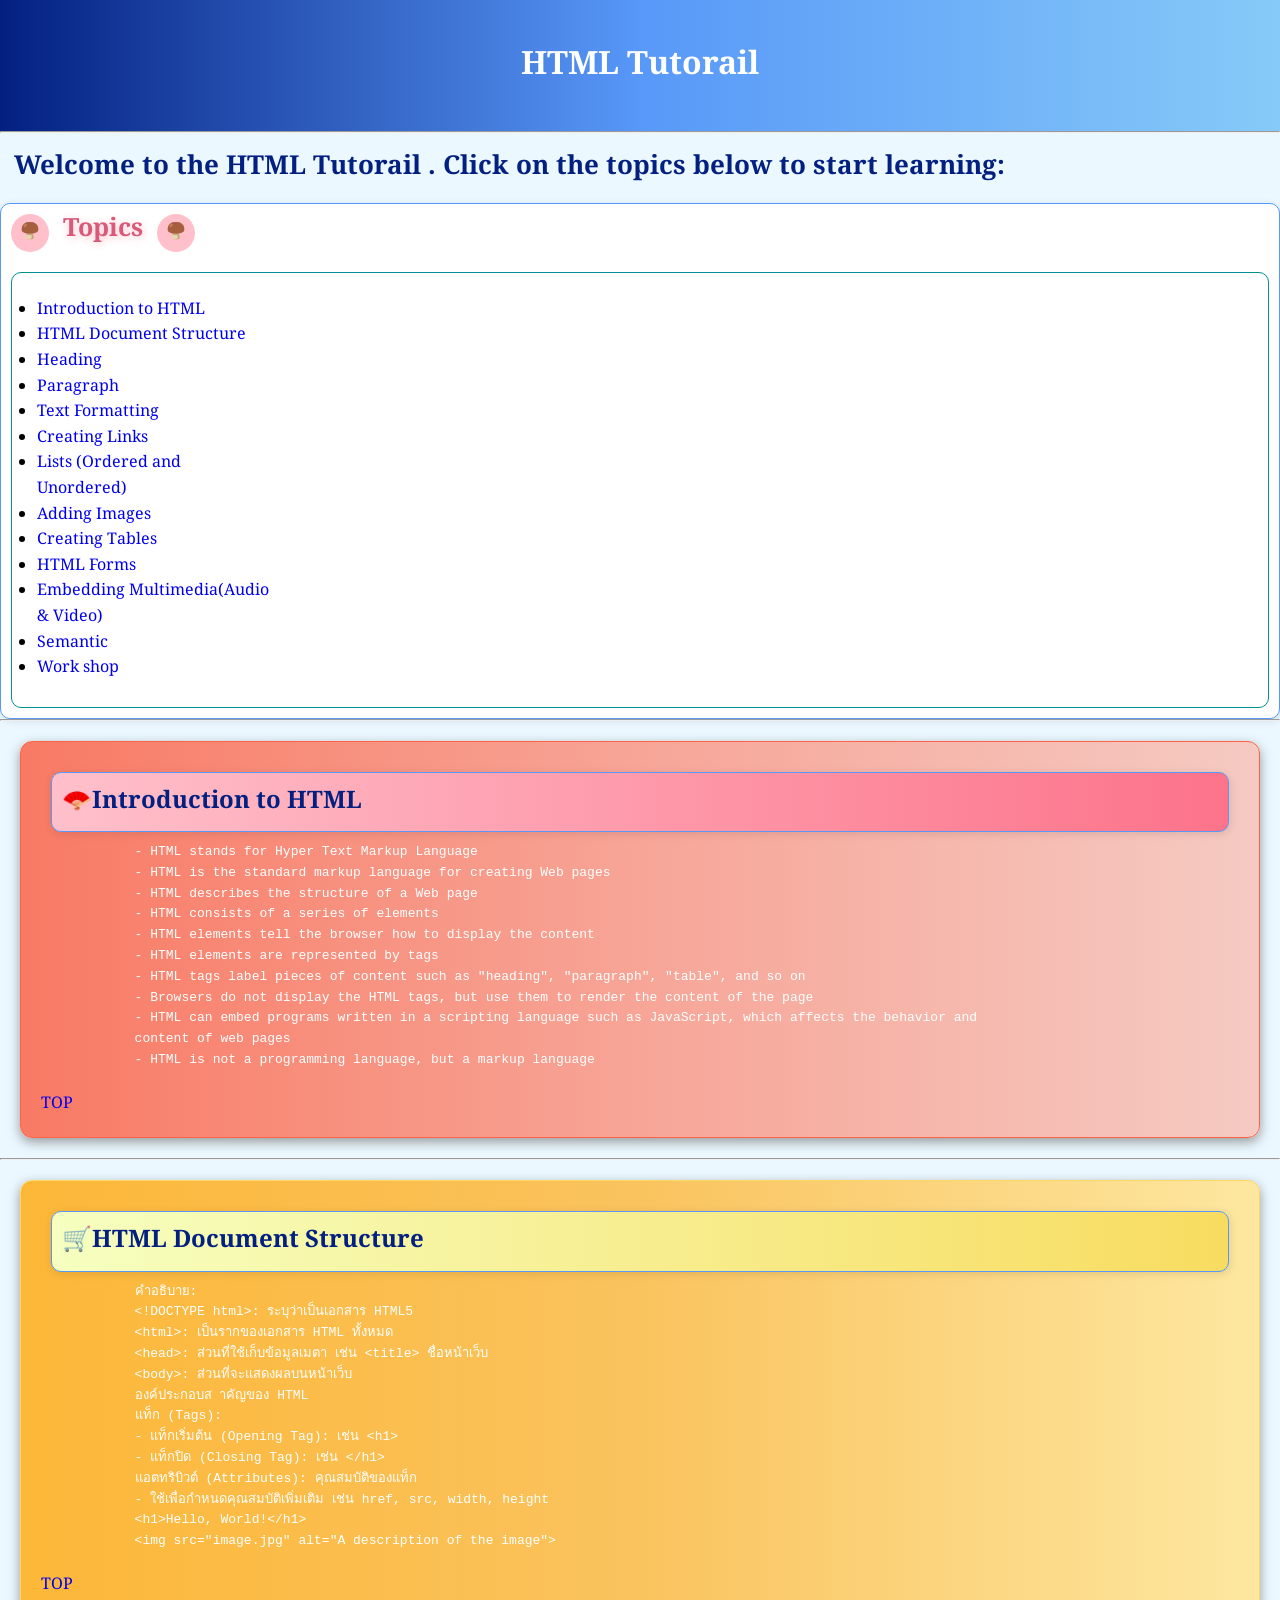
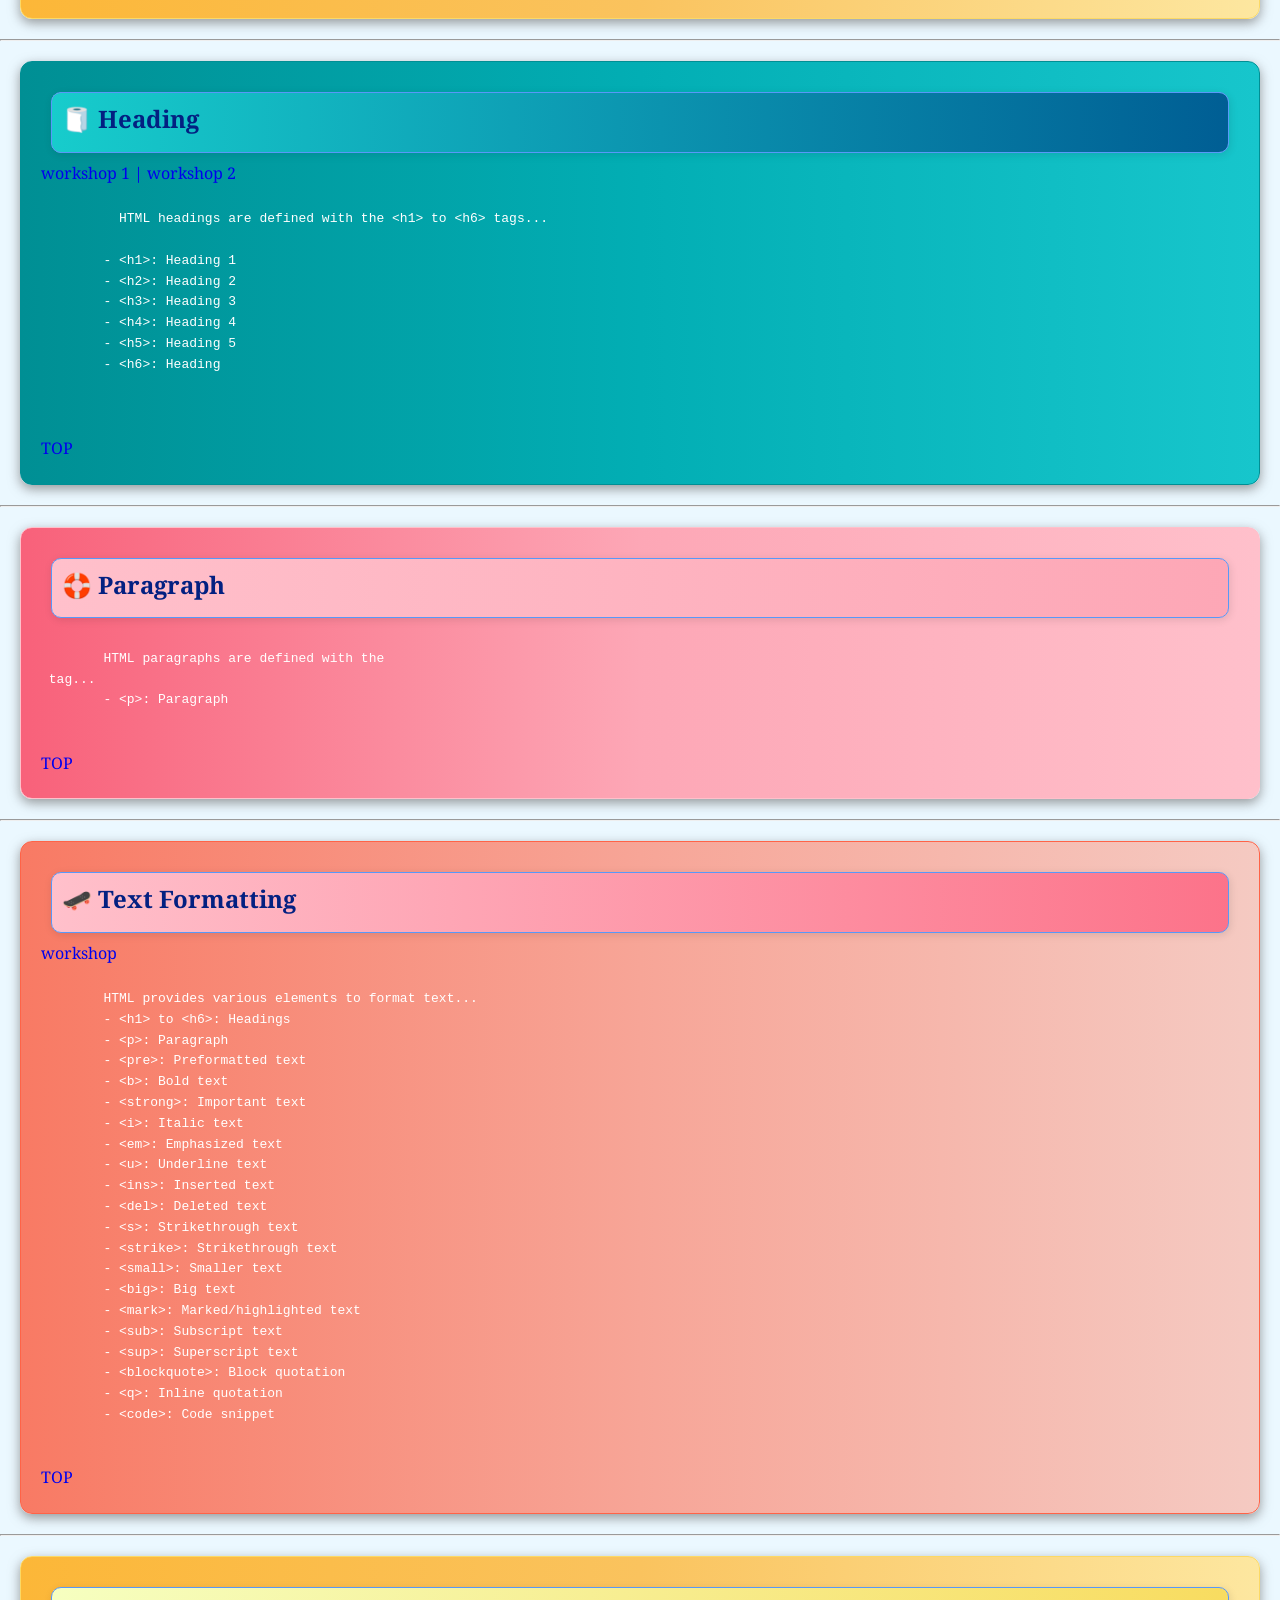
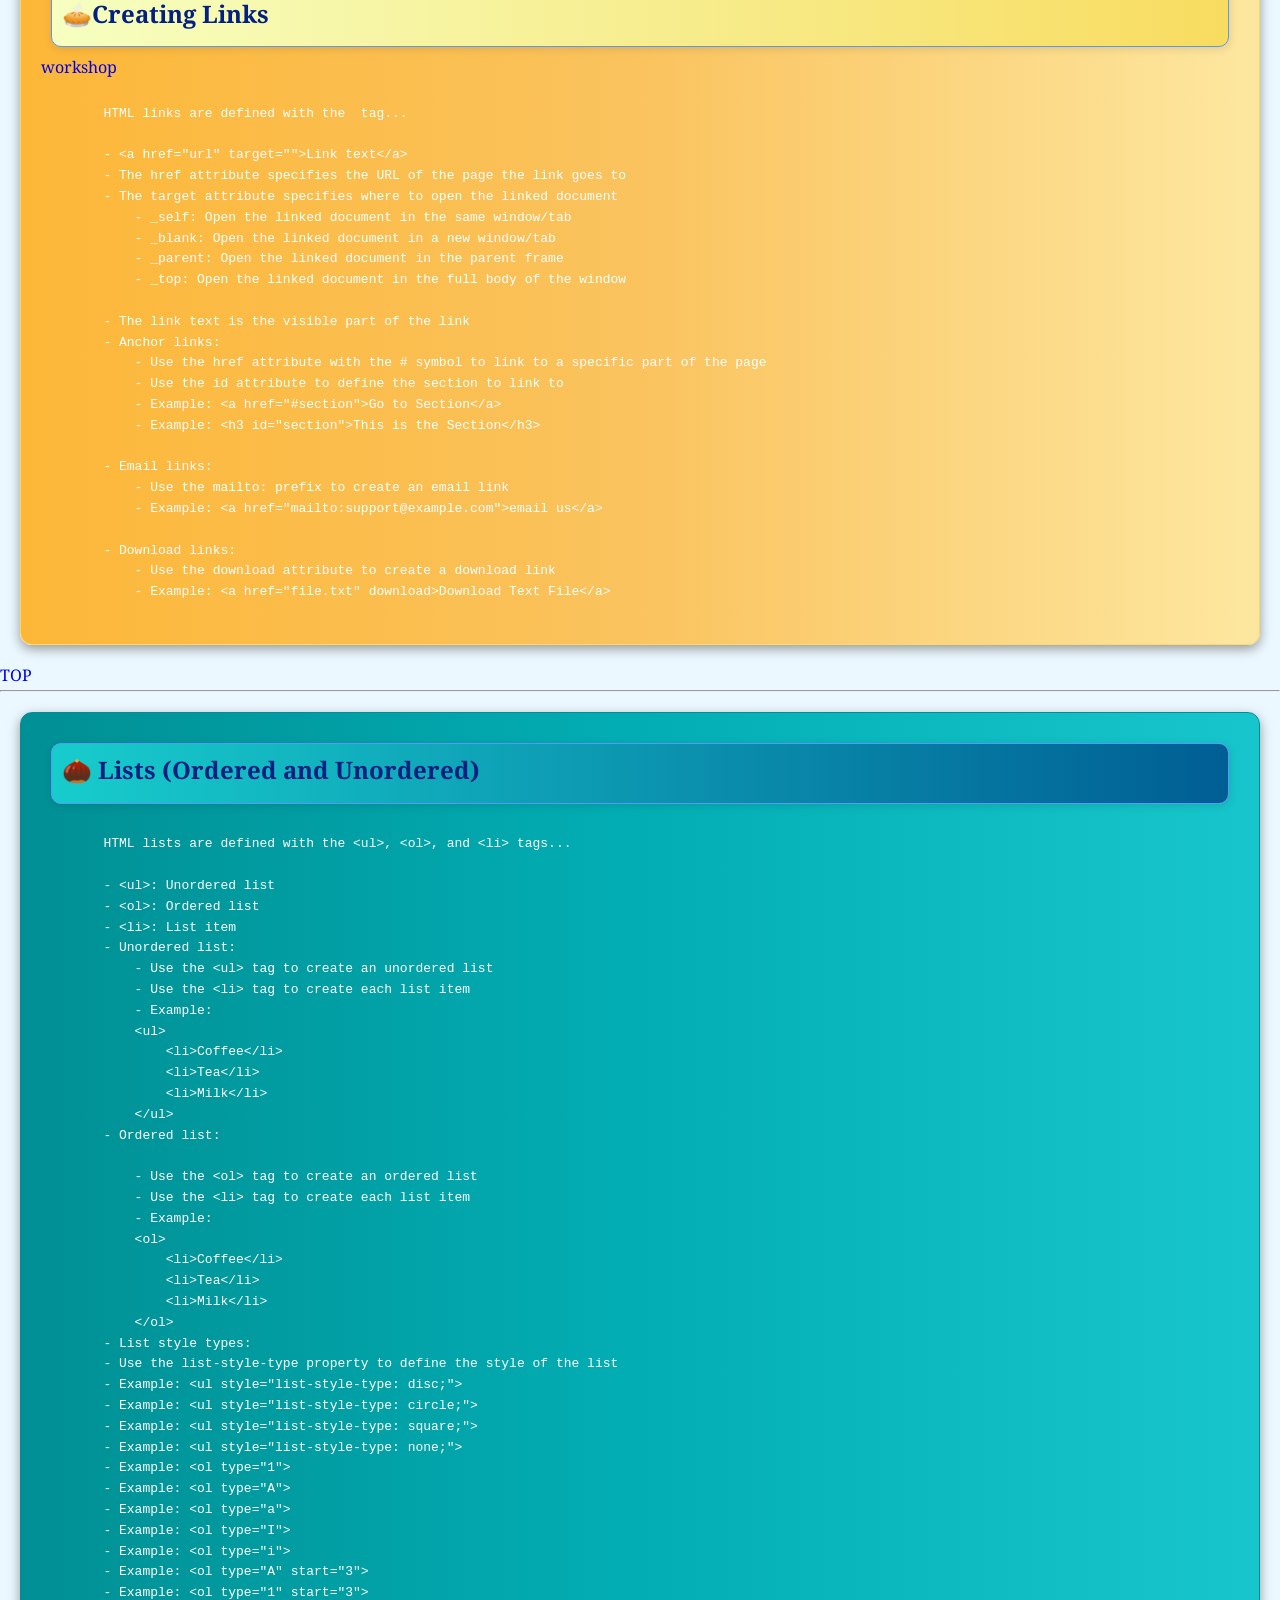
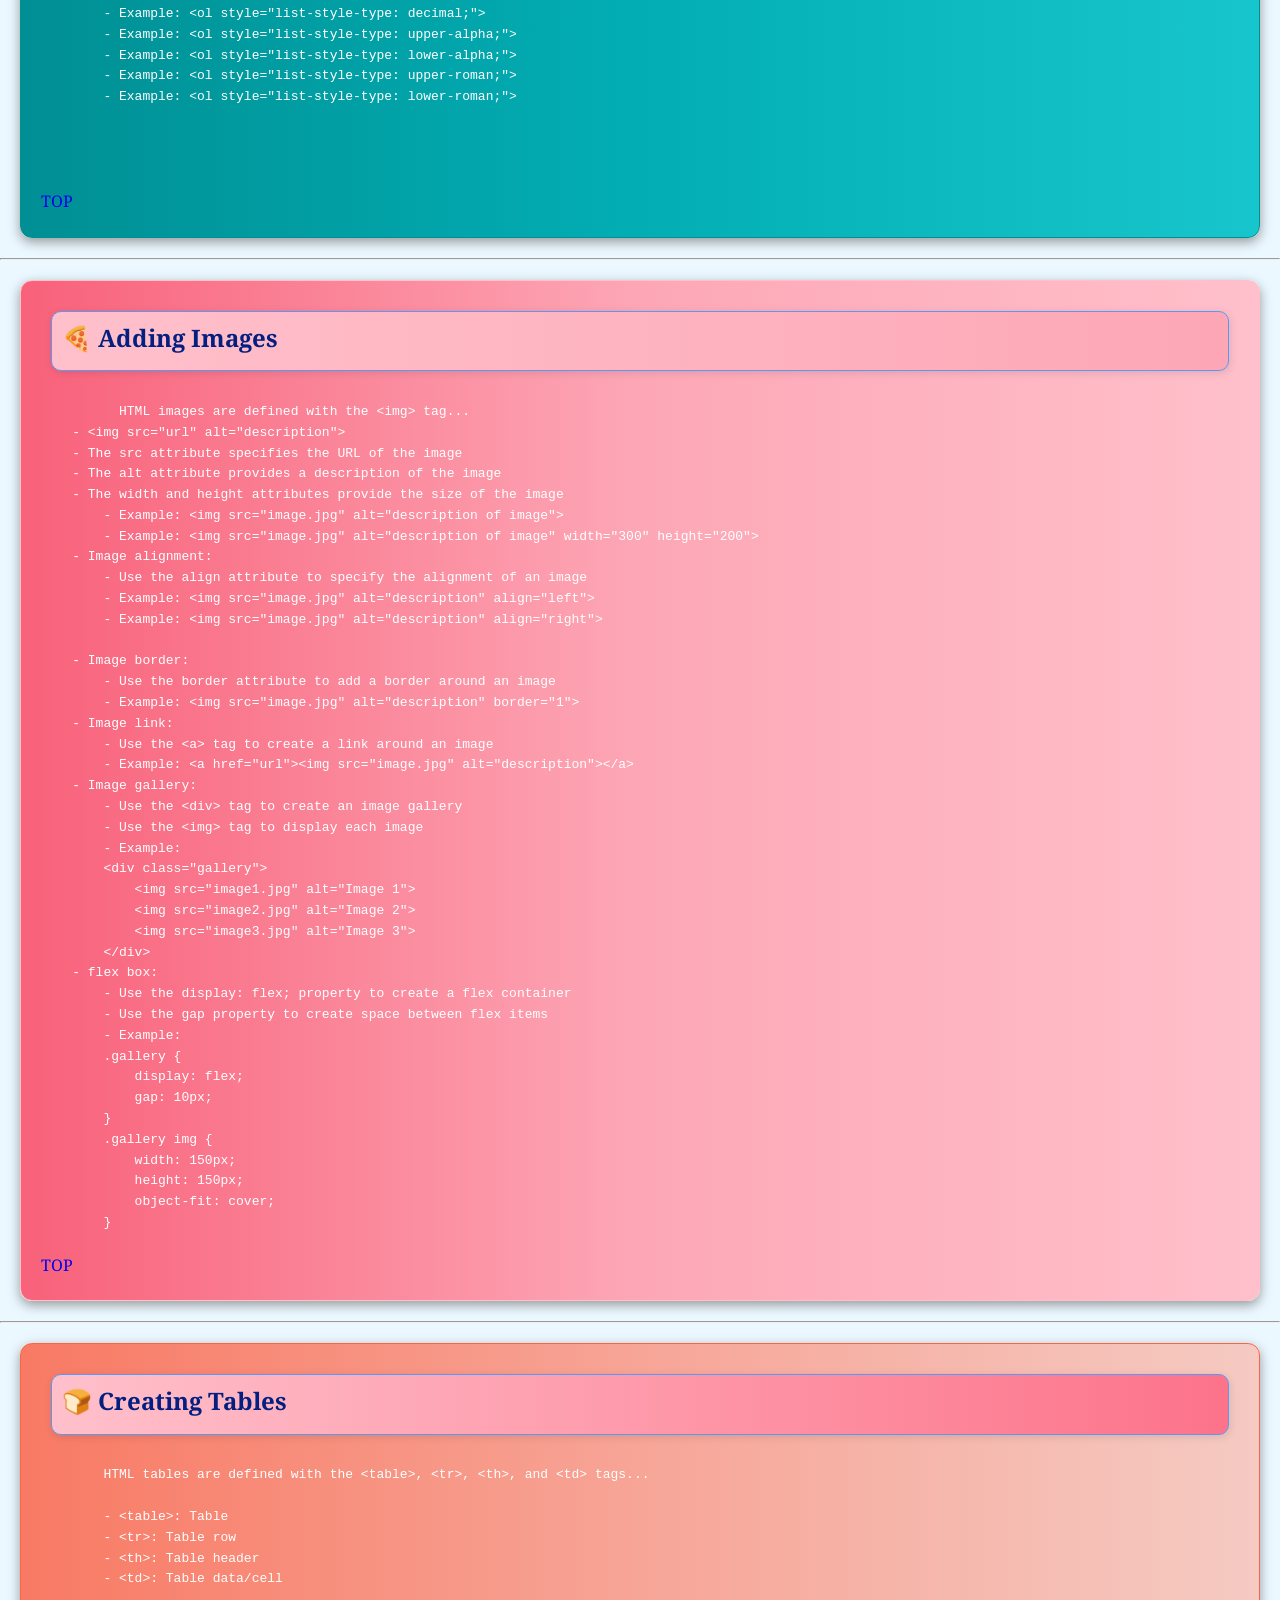
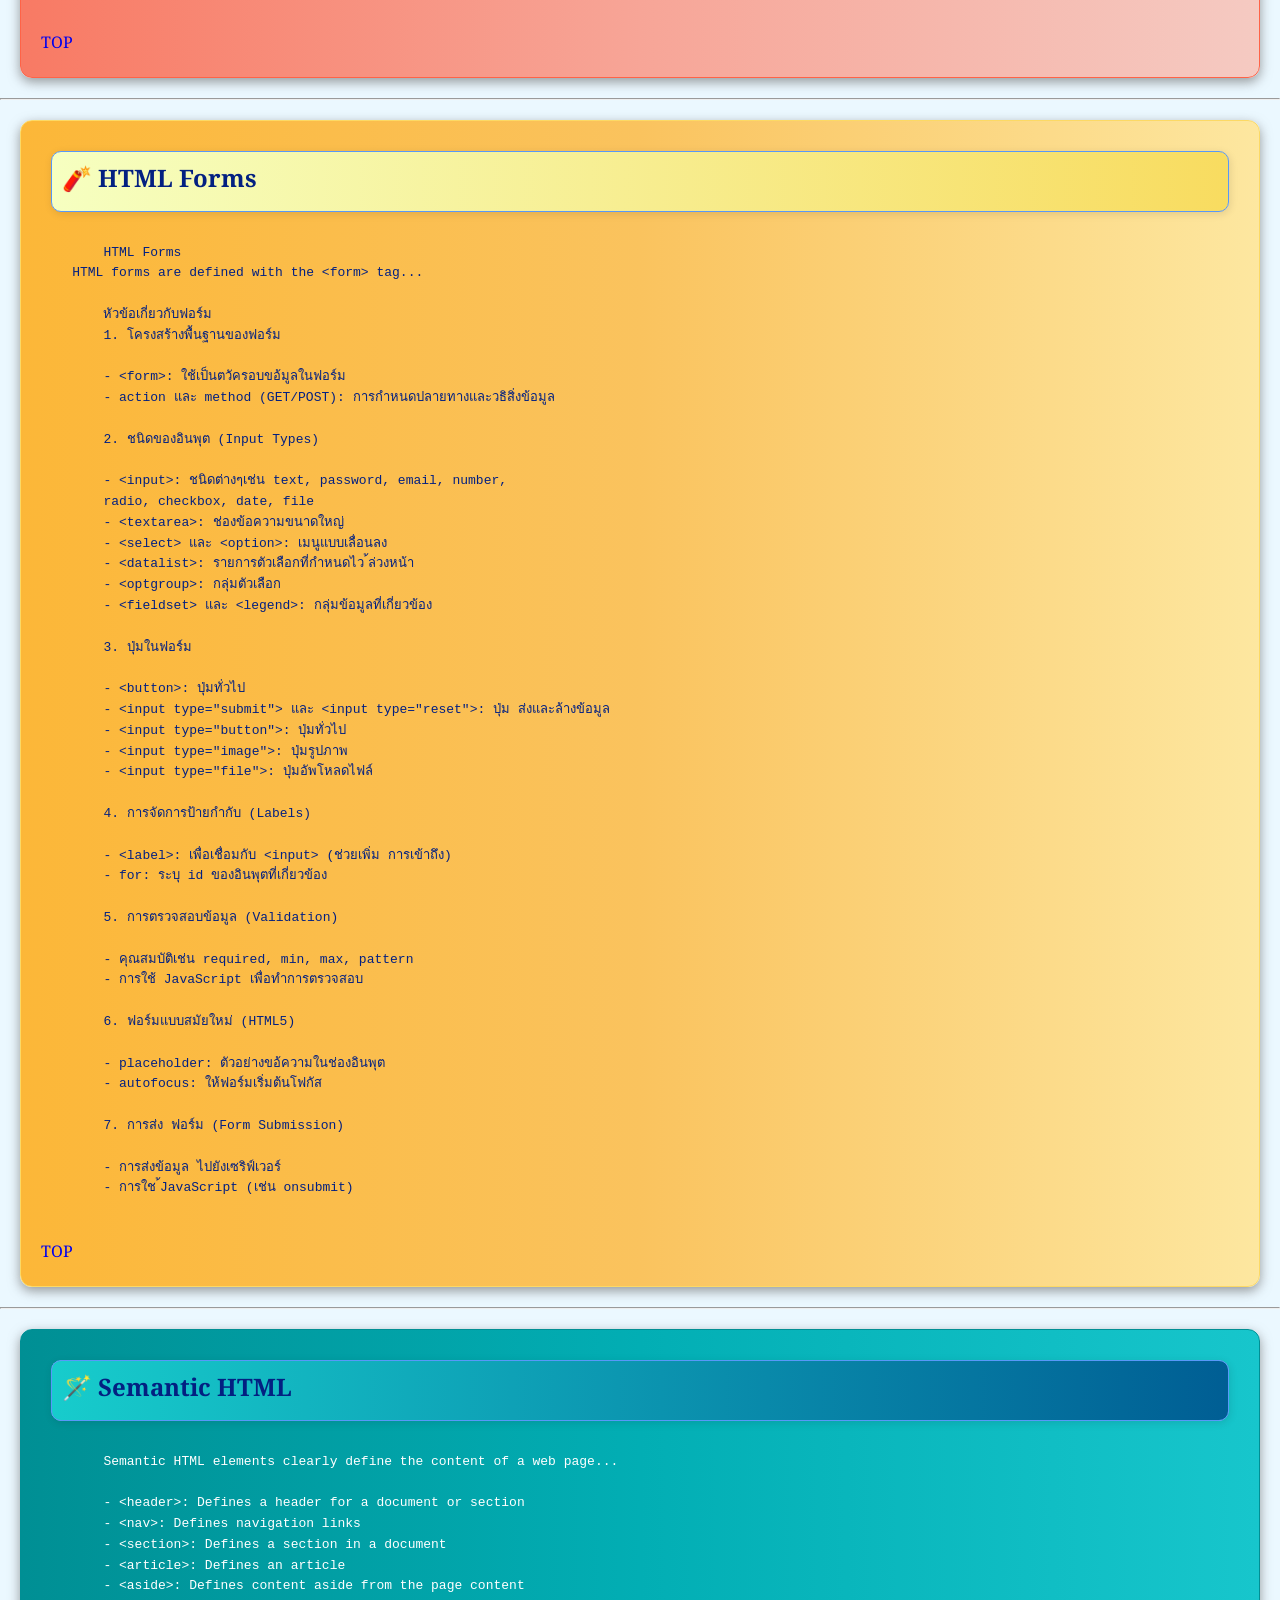
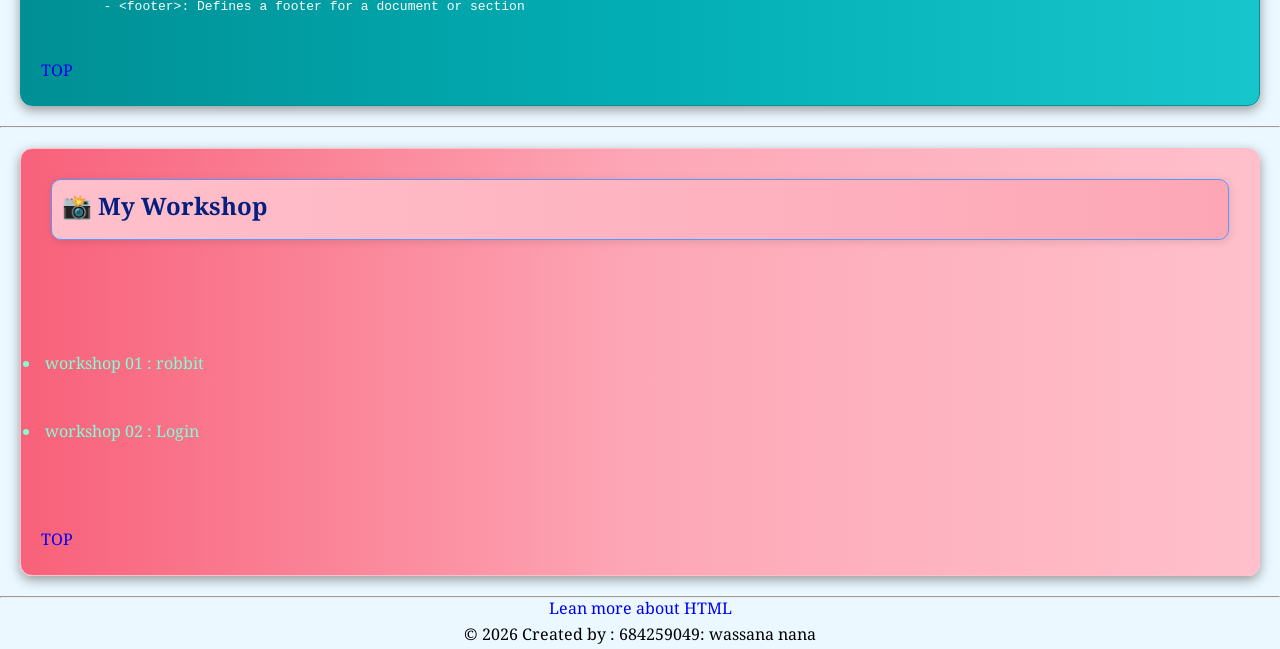
==== commit 33e2e8a2: "new index" ====
--- a/index.html
+++ b/index.html
@@ -4,419 +4,432 @@
 <head>
     <meta charset="UTF-8">
     <meta name="viewport" content="width=device-width, initial-scale=1.0">
-    <meta name="description" content="Learning about HTML">
+
+    <!-- <meta name="description" content="Learning about HTML"> -->
     <title>HTML Tutorail : 684259049</title>
-    <style>
-        html {
-            scroll-behavior: smooth;
+
+    <!-- google font -->
+    <link rel="preconnect" href="https://fonts.googleapis.com">
+    <link rel="preconnect" href="https://fonts.gstatic.com" crossorigin>
+    <link href="https://fonts.googleapis.com/css2?family=Noto+Serif+Thai:wdth@62.5..100&display=swap" rel="stylesheet">
+
+    <link rel="stylesheet" href="index.css">
+</head>
+
+<body>
+
+    <div class="container ">
+        <header class="site-header">
+            <h1 id=TOP style="color:white" text align=center>HTML Tutorail </h1>
+        </header>
+    </div>
+    <hr>
+    <div class="brand brand-text h2 ">
+        <h2>Welcome to the HTML Tutorail . Click on the topics below to start learning:</h2>
+    </div>
+
+    <!--topic-->
+    <div class=" tip-box-b  ">
+        <span class=" card-header-icon mushrom">🍄‍🟫</span>
+        <span class="Topics-text"><b>Topics</b></span>
+        <span class=" card-header-icon mushrom">🍄‍🟫</span>
+        <span class="card-body-grid result-panel  ">
+            <ul class=" incard1 ">
+
+                <li ><a href="#Introduction to HTML ">Introduction to HTML</a></li>
+                <li> <a href="#Structure">HTML Document Structure</a></li>
+                <li><a href="#Heading">Heading</a></li>
+                <li><a href="#Paragraph">Paragraph</a></li>
+                <li><a href="#Formatting">Text Formatting</a></li>
+                <li><a href="#Links">Creating Links</a></li>
+                <li><a href="#Lists">Lists (Ordered and Unordered)</a></li>
+                <li><a href="#Adding">Adding Images</a></li>
+                <li><a href="#Tables">Creating Tables</a></li>
+                <li><a href="#Forms">HTML Forms</a></li>
+                <li><a href="#Multimedia">Embedding Multimedia(Audio & Video)</a></li>
+                <li><a href="#Semantic">Semantic </a></li>
+                <li><a href="#Work shop">Work shop</a></li>
+
+            </ul>
+        </span>
+    </div>
+
+    <hr>
+    <!-- #Introduction to HTML -->
+    <div class="card-Introduction">
+        <h2 class="Introduction-box">🪭Introduction to HTML</h2>
+        <div class="Introduction-text">
+            <pre>
+            - HTML stands for Hyper Text Markup Language
+            - HTML is the standard markup language for creating Web pages
+            - HTML describes the structure of a Web page
+            - HTML consists of a series of elements
+            - HTML elements tell the browser how to display the content
+            - HTML elements are represented by tags
+            - HTML tags label pieces of content such as "heading", "paragraph", "table", and so on
+            - Browsers do not display the HTML tags, but use them to render the content of the page
+            - HTML can embed programs written in a scripting language such as JavaScript, which affects the behavior and
+            content of web pages
+            - HTML is not a programming language, but a markup language
+        </pre>
+        </div>
+
+        <a href="#top"> TOP</a>
+
+    </div>
+    <hr>
+    <!-- #Structure -->
+
+    <div class="card-Structure">
+        <h2 class="Structure-box">🛒HTML Document Structure</h2>
+        <pre class="Structure-text">
+            คำอธิบาย:
+            &lt;!DOCTYPE html&gt;: ระบุว่าเป็นเอกสาร HTML5
+            &lt;html&gt;: เป็นรากของเอกสาร HTML ทั้งหมด
+            &lt;head&gt;: ส่วนที่ใช้เก็บข้อมูลเมตา เช่น &lt;title&gt; ชื่อหน้าเว็บ
+            &lt;body&gt;: ส่วนที่จะแสดงผลบนหน้าเว็บ
+            องค์ประกอบส าคัญของ HTML
+            แท็ก (Tags):
+            - แท็กเริ่มต้น (Opening Tag): เช่น &lt;h1&gt;
+            - แท็กปิด (Closing Tag): เช่น &lt;/h1&gt;
+            แอตทริบิวต์ (Attributes): คุณสมบัติของแท็ก
+            - ใช้เพื่อกำหนดคุณสมบัติเพิ่มเติม เช่น href, src, width, height
+            &lt;h1&gt;Hello, World!&lt;/h1&gt;
+            &lt;img src="image.jpg" alt="A description of the image"&gt;
+    </pre>
+        <a href="#top"> TOP</a>
+    </div>
+
+    <!-- #Heading -->
+    <hr>
+    <div class="card-Heading ">
+        <h2 class="Heading-box">🧻 Heading</h2>
+        <a href="w03-01-heading.html">workshop 1</a>
+        <a href="w03-02-heading.html">| workshop 2</a>
+
+        <pre class="Heading-text">
+
+          HTML headings are defined with the &lt;h1> to &lt;h6> tags...
+    
+        - &lt;h1&gt;: Heading 1
+        - &lt;h2&gt;: Heading 2
+        - &lt;h3&gt;: Heading 3
+        - &lt;h4&gt;: Heading 4
+        - &lt;h5&gt;: Heading 5
+        - &lt;h6&gt;: Heading
+    
+    
+    </pre>
+        <a href="#top"> TOP</a>
+    </div>
+
+    <!-- #Paragraph -->
+    <hr>
+    <div class="card-Paragraph">
+        <h2 class="Paragraph-box">🛟 Paragraph</h2>
+        <pre class="Heading-text">
+
+        HTML paragraphs are defined with the <p> tag...
+        - &lt;p&gt;: Paragraph
+    
+    </pre>
+        <a href="#top"> TOP</a>
+    </div>
+
+    <!-- #Text Formatting -->
+    <hr>
+    <div class="card-Introduction">
+        <h2 class="Introduction-box">🛹 Text Formatting</h2>
+        <a href="w04-01-formatting.html">workshop</a>
+        <pre class="Introduction-text">
+
+        HTML provides various elements to format text...
+        - &lt;h1&gt; to &lt;h6&gt;: Headings
+        - &lt;p&gt;: Paragraph
+        - &lt;pre&gt;: Preformatted text
+        - &lt;b&gt;: Bold text
+        - &lt;strong&gt;: Important text
+        - &lt;i&gt;: Italic text
+        - &lt;em&gt;: Emphasized text
+        - &lt;u&gt;: Underline text
+        - &lt;ins&gt;: Inserted text
+        - &lt;del&gt;: Deleted text
+        - &lt;s&gt;: Strikethrough text
+        - &lt;strike&gt;: Strikethrough text
+        - &lt;small&gt;: Smaller text
+        - &lt;big&gt;: Big text
+        - &lt;mark&gt;: Marked/highlighted text
+        - &lt;sub&gt;: Subscript text
+        - &lt;sup&gt;: Superscript text
+        - &lt;blockquote&gt;: Block quotation
+        - &lt;q&gt;: Inline quotation
+        - &lt;code&gt;: Code snippet
+    
+    </pre>
+        <a href="#top"> TOP</a>
+    </div>
+
+
+    <!-- #Links -->
+    <hr>
+    <div class="card-Structure ">
+        <h2 class="Structure-box">🥧Creating Links</h2>
+        <a href="w06-01-link_image.html">workshop</a>
+        <pre class="Structure-text">
+
+        HTML links are defined with the <a> tag...
+    
+        - &lt;a href="url" target=""&gt;Link text&lt;/a&gt;
+        - The href attribute specifies the URL of the page the link goes to
+        - The target attribute specifies where to open the linked document
+            - _self: Open the linked document in the same window/tab
+            - _blank: Open the linked document in a new window/tab
+            - _parent: Open the linked document in the parent frame
+            - _top: Open the linked document in the full body of the window
+    
+        - The link text is the visible part of the link
+        - Anchor links:
+            - Use the href attribute with the # symbol to link to a specific part of the page
+            - Use the id attribute to define the section to link to
+            - Example: &lt;a href="#section"&gt;Go to Section&lt;/a&gt;
+            - Example: &lt;h3 id="section"&gt;This is the Section&lt;/h3&gt;
+    
+        - Email links:
+            - Use the mailto: prefix to create an email link
+            - Example: &lt;a href="mailto:support@example.com">email us&lt;/a&gt;
+    
+        - Download links:
+            - Use the download attribute to create a download link
+            - Example: &lt;a href="file.txt" download&gt;Download Text File&lt;/a&gt;
+    
+</div>
+
+</pre>
+        <a href="#top"> TOP</a>
+
+        <!-- #Lists -->
+        <hr>
+        <div class="card-Heading">
+            <h2 class="Heading-box">🌰 Lists (Ordered and Unordered) </h2>
+            <pre class="Heading-text">
+
+        HTML lists are defined with the &lt;ul&gt;, &lt;ol&gt;, and &lt;li&gt; tags...
+    
+        - &lt;ul&gt;: Unordered list
+        - &lt;ol&gt;: Ordered list
+        - &lt;li&gt;: List item
+        - Unordered list:
+            - Use the &lt;ul&gt; tag to create an unordered list
+            - Use the &lt;li&gt; tag to create each list item
+            - Example:
+            &lt;ul&gt;
+                &lt;li&gt;Coffee&lt;/li&gt;
+                &lt;li&gt;Tea&lt;/li&gt;
+                &lt;li&gt;Milk&lt;/li&gt;
+            &lt;/ul&gt;
+        - Ordered list:
+    
+            - Use the &lt;ol&gt; tag to create an ordered list
+            - Use the &lt;li&gt; tag to create each list item
+            - Example:
+            &lt;ol&gt;
+                &lt;li&gt;Coffee&lt;/li&gt;
+                &lt;li&gt;Tea&lt;/li&gt;
+                &lt;li&gt;Milk&lt;/li&gt;
+            &lt;/ol&gt;
+        - List style types:
+        - Use the list-style-type property to define the style of the list
+        - Example: &lt;ul style="list-style-type: disc;"&gt;
+        - Example: &lt;ul style="list-style-type: circle;"&gt;
+        - Example: &lt;ul style="list-style-type: square;"&gt;
+        - Example: &lt;ul style="list-style-type: none;"&gt;
+        - Example: &lt;ol type="1"&gt;
+        - Example: &lt;ol type="A"&gt;
+        - Example: &lt;ol type="a"&gt;
+        - Example: &lt;ol type="I"&gt;
+        - Example: &lt;ol type="i"&gt;
+        - Example: &lt;ol type="A" start="3"&gt;
+        - Example: &lt;ol type="1" start="3"&gt;
+        - Example: &lt;ol style="list-style-type: decimal;"&gt;
+        - Example: &lt;ol style="list-style-type: upper-alpha;"&gt;
+        - Example: &lt;ol style="list-style-type: lower-alpha;"&gt;
+        - Example: &lt;ol style="list-style-type: upper-roman;"&gt;
+        - Example: &lt;ol style="list-style-type: lower-roman;"&gt;
+    
+    
+    
+    </pre>
+            <a href="#top"> TOP</a>
+        </div>
+
+        <!-- #Adding Images -->
+        <hr>
+        <div class="card-Paragraph ">
+            <h2 class="Paragraph-box ">🍕 Adding Images</h2>
+            <pre class="Heading-text">
+
+          HTML images are defined with the &lt;img&gt; tag...
+    - &lt;img src="url" alt="description"&gt;
+    - The src attribute specifies the URL of the image
+    - The alt attribute provides a description of the image
+    - The width and height attributes provide the size of the image
+        - Example: &lt;img src="image.jpg" alt="description of image"&gt;
+        - Example: &lt;img src="image.jpg" alt="description of image" width="300" height="200"&gt;
+    - Image alignment:
+        - Use the align attribute to specify the alignment of an image
+        - Example: &lt;img src="image.jpg" alt="description" align="left"&gt;
+        - Example: &lt;img src="image.jpg" alt="description" align="right"&gt;
+    
+    - Image border:
+        - Use the border attribute to add a border around an image
+        - Example: &lt;img src="image.jpg" alt="description" border="1"&gt;
+    - Image link:
+        - Use the &lt;a&gt; tag to create a link around an image
+        - Example: &lt;a href="url"&gt;&lt;img src="image.jpg" alt="description"&gt;&lt;/a&gt;
+    - Image gallery:
+        - Use the &lt;div&gt; tag to create an image gallery
+        - Use the &lt;img&gt; tag to display each image
+        - Example:
+        &lt;div class="gallery"&gt;
+            &lt;img src="image1.jpg" alt="Image 1"&gt;
+            &lt;img src="image2.jpg" alt="Image 2"&gt;
+            &lt;img src="image3.jpg" alt="Image 3"&gt;
+        &lt;/div&gt;
+    - flex box:
+        - Use the display: flex; property to create a flex container
+        - Use the gap property to create space between flex items
+        - Example:
+        .gallery {
+            display: flex;
+            gap: 10px;
         }
-
-        body {
-            font-family: Arial, Helvetica, sans-serif;
-            margin: 50px;
-            background-color: rgb(254, 255, 214);
-
-            line-height: 1.5;
-
-
+        .gallery img {
+            width: 150px;
+            height: 150px;
+            object-fit: cover;
         }
-
-        pre {
-            background-color: rgb(129, 163, 224);
-            padding: 10px;
-            border-left: 4px solid black white-space: pre-wrap;
-            font-size: 16px;
-        }
-
-        a {
-            text-decoration: none;
-
-        }
-
-        a:hover {
-            color: tomato;
-            text-decoration: underline;
-
-        }
-
-        .text-center {
-            text-align: center;
-        }
-    </style>
-</head>
-
-<h1 id=TOP style="color:tomato" text align=center>HTML Tutorail </h1>
-<hr>
-<p>Welcome to the HTML tutorial. Click on the topics below to start learning:</p>
-
-<!--topic-->
-<h2 style="color:tomato">Topics</h2>
-<ul style="color: rgb(67, 120, 151)">
-
-    <li><a href="#Introduction to HTML">Introduction to HTML</a></li>
-    <li> <a href="#Structure">HTML Document Structure</a></li>
-    <li><a href="#Heading">Heading</a></li>
-    <li><a href="#Paragraph">Paragraph</a></li>
-    <li><a href="#Formatting">Text Formatting</a></li>
-    <li><a href="#Links">Creating Links</a></li>
-    <li><a href="#Lists">Lists (Ordered and Unordered)</a></li>
-    <li><a href="#Adding">Adding Images</a></li>
-    <li><a href="#Tables">Creating Tables</a></li>
-    <li><a href="#Forms">HTML Forms</a></li>
-    <li><a href="#Multimedia">Embedding Multimedia(Audio & Video)</a></li>
-    <li><a href="#Semantic">Semantic </a></li>
-    <li><a href="#Work shop">Work shop</a></li>
-
-</ul>
-<hr>
-<!-- #Introduction to HTML -->
-<h2 id="Introduction to HTML" style="color:tomato">Introduction to HTML</h2>
-<pre>
-    - HTML stands for Hyper Text Markup Language
-    - HTML is the standard markup language for creating Web pages
-    - HTML describes the structure of a Web page
-    - HTML consists of a series of elements
-    - HTML elements tell the browser how to display the content
-    - HTML elements are represented by tags
-    - HTML tags label pieces of content such as "heading", "paragraph", "table", and so on
-    - Browsers do not display the HTML tags, but use them to render the content of the page
-    - HTML can embed programs written in a scripting language such as JavaScript, which affects the behavior and
-    content of web pages
-    - HTML is not a programming language, but a markup language
-</pre>
-<a href="#top"> TOP</a>
-
-
-<!-- #Structure -->
-<hr>
-<h2 id="Structure" style="color:tomato">HTML Document Structure</h2>
-<pre>
-        คำอธิบาย:
-        &lt;!DOCTYPE html&gt;: ระบุว่าเป็นเอกสาร HTML5
-        &lt;html&gt;: เป็นรากของเอกสาร HTML ทั้งหมด
-        &lt;head&gt;: ส่วนที่ใช้เก็บข้อมูลเมตา เช่น &lt;title&gt; ชื่อหน้าเว็บ
-        &lt;body&gt;: ส่วนที่จะแสดงผลบนหน้าเว็บ
-        องค์ประกอบส าคัญของ HTML
-        แท็ก (Tags):
-        - แท็กเริ่มต้น (Opening Tag): เช่น &lt;h1&gt;
-        - แท็กปิด (Closing Tag): เช่น &lt;/h1&gt;
-        แอตทริบิวต์ (Attributes): คุณสมบัติของแท็ก
-        - ใช้เพื่อกำหนดคุณสมบัติเพิ่มเติม เช่น href, src, width, height
-        &lt;h1&gt;Hello, World!&lt;/h1&gt;
-        &lt;img src="image.jpg" alt="A description of the image"&gt;
-</pre>
-<a href="#top"> TOP</a>
-
-<!-- #Heading -->
-<hr>
-<h2 id="Heading" style="color:tomato">Heading</h2>
-<a href="w03-01-heading.html">workshop 1</a>
-<a href="w03-02-heading.html">| workshop 2</a>
-
-<pre>
-
-      HTML headings are defined with the &lt;h1> to &lt;h6> tags...
-
-    - &lt;h1&gt;: Heading 1
-    - &lt;h2&gt;: Heading 2
-    - &lt;h3&gt;: Heading 3
-    - &lt;h4&gt;: Heading 4
-    - &lt;h5&gt;: Heading 5
-    - &lt;h6&gt;: Heading 
-    
-    
-</pre>
-<a href="#top"> TOP</a>
-
-<!-- #Paragraph -->
-<hr>
-<h2 id="Paragraph" style="color:tomato">Paragraph</h2>
-<pre>
-
-    HTML paragraphs are defined with the <p> tag...
-    - &lt;p&gt;: Paragraph
-    
-</pre>
-<a href="#top"> TOP</a>
-
-<!-- #Text Formatting -->
-<hr>
-<h2 id="Formatting" style="color:tomato">Text Formatting</h2>
-<a href="w04-01-formatting.html">workshop</a>
-<pre>
-
-    HTML provides various elements to format text...
-    - &lt;h1&gt; to &lt;h6&gt;: Headings
-    - &lt;p&gt;: Paragraph
-    - &lt;pre&gt;: Preformatted text
-    - &lt;b&gt;: Bold text
-    - &lt;strong&gt;: Important text
-    - &lt;i&gt;: Italic text
-    - &lt;em&gt;: Emphasized text
-    - &lt;u&gt;: Underline text
-    - &lt;ins&gt;: Inserted text
-    - &lt;del&gt;: Deleted text
-    - &lt;s&gt;: Strikethrough text
-    - &lt;strike&gt;: Strikethrough text
-    - &lt;small&gt;: Smaller text
-    - &lt;big&gt;: Big text
-    - &lt;mark&gt;: Marked/highlighted text
-    - &lt;sub&gt;: Subscript text
-    - &lt;sup&gt;: Superscript text
-    - &lt;blockquote&gt;: Block quotation
-    - &lt;q&gt;: Inline quotation
-    - &lt;code&gt;: Code snippet
-    
-
-</pre>
-<a href="#top"> TOP</a>
-
-<!-- #Links -->
-<hr>
-<h2 id="Links" style="color:tomato">Creating Links</h2>
-<a href="w06-01-link_image.html">workshop</a>
-<pre>
-
-    HTML links are defined with the <a> tag...
-
-    - &lt;a href="url" target=""&gt;Link text&lt;/a&gt;
-    - The href attribute specifies the URL of the page the link goes to
-    - The target attribute specifies where to open the linked document
-        - _self: Open the linked document in the same window/tab
-        - _blank: Open the linked document in a new window/tab
-        - _parent: Open the linked document in the parent frame
-        - _top: Open the linked document in the full body of the window
-
-    - The link text is the visible part of the link
-    - Anchor links:
-        - Use the href attribute with the # symbol to link to a specific part of the page
-        - Use the id attribute to define the section to link to
-        - Example: &lt;a href="#section"&gt;Go to Section&lt;/a&gt;
-        - Example: &lt;h3 id="section"&gt;This is the Section&lt;/h3&gt;
-        
-    - Email links:
-        - Use the mailto: prefix to create an email link
-        - Example: &lt;a href="mailto:support@example.com">email us&lt;/a&gt;
-
-    - Download links:
-        - Use the download attribute to create a download link
-        - Example: &lt;a href="file.txt" download&gt;Download Text File&lt;/a&gt;
-    
-
-</pre>
-<a href="#top"> TOP</a>
-
-<!-- #Lists -->
-<hr>
-<h2 id="Lists" style="color:tomato">Lists (Ordered and Unordered) </h2>
-<pre>
-
-    HTML lists are defined with the &lt;ul&gt;, &lt;ol&gt;, and &lt;li&gt; tags...
-
-    - &lt;ul&gt;: Unordered list
-    - &lt;ol&gt;: Ordered list
-    - &lt;li&gt;: List item
-    - Unordered list:
-        - Use the &lt;ul&gt; tag to create an unordered list
-        - Use the &lt;li&gt; tag to create each list item
-        - Example:
-        &lt;ul&gt;
-            &lt;li&gt;Coffee&lt;/li&gt;
-            &lt;li&gt;Tea&lt;/li&gt;
-            &lt;li&gt;Milk&lt;/li&gt;
-        &lt;/ul&gt;
-    - Ordered list:
-
-        - Use the &lt;ol&gt; tag to create an ordered list
-        - Use the &lt;li&gt; tag to create each list item
-        - Example:
-        &lt;ol&gt;
-            &lt;li&gt;Coffee&lt;/li&gt;
-            &lt;li&gt;Tea&lt;/li&gt;
-            &lt;li&gt;Milk&lt;/li&gt;
-        &lt;/ol&gt;
-    - List style types:
-    - Use the list-style-type property to define the style of the list
-    - Example: &lt;ul style="list-style-type: disc;"&gt;
-    - Example: &lt;ul style="list-style-type: circle;"&gt;
-    - Example: &lt;ul style="list-style-type: square;"&gt;
-    - Example: &lt;ul style="list-style-type: none;"&gt;
-    - Example: &lt;ol type="1"&gt;
-    - Example: &lt;ol type="A"&gt;
-    - Example: &lt;ol type="a"&gt;
-    - Example: &lt;ol type="I"&gt;
-    - Example: &lt;ol type="i"&gt;
-    - Example: &lt;ol type="A" start="3"&gt;
-    - Example: &lt;ol type="1" start="3"&gt;
-    - Example: &lt;ol style="list-style-type: decimal;"&gt;
-    - Example: &lt;ol style="list-style-type: upper-alpha;"&gt;
-    - Example: &lt;ol style="list-style-type: lower-alpha;"&gt;
-    - Example: &lt;ol style="list-style-type: upper-roman;"&gt;
-    - Example: &lt;ol style="list-style-type: lower-roman;"&gt;
-
-    
-
-</pre>
-<a href="#top"> TOP</a>
-
-<!-- #Adding Images -->
-<hr>
-<h2 id="Adding" style="color:tomato">Adding Images</h2>
-<pre>
-
-      HTML images are defined with the &lt;img&gt; tag...
-- &lt;img src="url" alt="description"&gt;
-- The src attribute specifies the URL of the image
-- The alt attribute provides a description of the image
-- The width and height attributes provide the size of the image
-    - Example: &lt;img src="image.jpg" alt="description of image"&gt;
-    - Example: &lt;img src="image.jpg" alt="description of image" width="300" height="200"&gt;
-- Image alignment:
-    - Use the align attribute to specify the alignment of an image
-    - Example: &lt;img src="image.jpg" alt="description" align="left"&gt;
-    - Example: &lt;img src="image.jpg" alt="description" align="right"&gt;
-
-- Image border:
-    - Use the border attribute to add a border around an image
-    - Example: &lt;img src="image.jpg" alt="description" border="1"&gt;
-- Image link:
-    - Use the &lt;a&gt; tag to create a link around an image
-    - Example: &lt;a href="url"&gt;&lt;img src="image.jpg" alt="description"&gt;&lt;/a&gt;
-- Image gallery:
-    - Use the &lt;div&gt; tag to create an image gallery
-    - Use the &lt;img&gt; tag to display each image
-    - Example:
-    &lt;div class="gallery"&gt;
-        &lt;img src="image1.jpg" alt="Image 1"&gt;
-        &lt;img src="image2.jpg" alt="Image 2"&gt;
-        &lt;img src="image3.jpg" alt="Image 3"&gt;
-    &lt;/div&gt;
-- flex box:
-    - Use the display: flex; property to create a flex container
-    - Use the gap property to create space between flex items
-    - Example:
-    .gallery {
-        display: flex;
-        gap: 10px;
-    }
-    .gallery img {
-        width: 150px;
-        height: 150px;
-        object-fit: cover;
-    }
-</pre>
-<a href="#top"> TOP</a>
-
-<!-- #Creating Tables -->
-<hr>
-<h2 id="Tables" style="color:tomato">Creating Tables</h2>
-<pre>
-
-    HTML tables are defined with the &lt;table&gt;, &lt;tr&gt;, &lt;th&gt;, and &lt;td&gt; tags...
-
-    - &lt;table&gt;: Table
-    - &lt;tr&gt;: Table row
-    - &lt;th&gt;: Table header
-    - &lt;td&gt;: Table data/cell
-    
-</pre>
-<a href="#top"> TOP</a>
-
-<!-- #HTML Forms -->
-<hr>
-<h2 id="Forms" style="color:tomato">HTML Forms</h2>
-<pre>
-
-    HTML Forms
-HTML forms are defined with the &lt;form&gt; tag...
-
-    หัวข้อเกี่ยวกับฟอร์ม
-    1. โครงสร้างพื้นฐานของฟอร์ม
-
-    - &lt;form>: ใช้เป็นตวัครอบขอ้มูลในฟอร์ม
-    - action และ method (GET/POST): การกำหนดปลายทางและวธิสิ่งข้อมูล
-
-    2. ชนิดของอินพุต (Input Types)
-
-    - &lt;input>: ชนิดต่างๆเช่น text, password, email, number,
-    radio, checkbox, date, file
-    - &lt;textarea>: ช่องข้อความขนาดใหญ่
-    - &lt;select> และ &lt;option>: เมนูแบบเลื่อนลง
-    - &lt;datalist>: รายการตัวเลือกที่กำหนดไว ้ล่วงหน้า
-    - &lt;optgroup>: กลุ่มตัวเลือก
-    - &lt;fieldset> และ &lt;legend>: กลุ่มข้อมูลที่เกี่ยวข้อง
-
-    3. ปุ่มในฟอร์ม
-
-    - &lt;button>: ปุ่มทั่วไป
-    - &lt;input type="submit"> และ &lt;input type="reset">: ปุ่ม ส่งและล้างข้อมูล
-    - &lt;input type="button">: ปุ่มทั่วไป
-    - &lt;input type="image">: ปุ่มรูปภาพ
-    - &lt;input type="file">: ปุ่มอัพโหลดไฟล์
-
-    4. การจัดการป้ายกำกับ (Labels)
-
-    - &lt;label>: เพื่อเชื่อมกับ &lt;input> (ช่วยเพิ่ม การเข้าถึง)
-    - for: ระบุ id ของอินพุตที่เกี่ยวข้อง
-
-    5. การตรวจสอบข้อมูล (Validation)
-
-    - คุณสมบัติเช่น required, min, max, pattern
-    - การใช้ JavaScript เพื่อทำการตรวจสอบ
-
-    6. ฟอร์มแบบสมัยใหม่ (HTML5)
-
-    - placeholder: ตัวอย่างขอ้ความในช่องอินพุต
-    - autofocus: ให้ฟอร์มเริ่มต้นโฟกัส
-
-    7. การส่ง ฟอร์ม (Form Submission)
-
-    - การส่งข้อมูล ไปยังเซริฟ์เวอร์
-    - การใช ้JavaScript (เช่น onsubmit)
-    
-</pre>
-<a href="#top"> TOP</a>
-
-<!-- #Semantic HTML -->
-<hr>
-<h2 id="Semantic" style="color:tomato">Semantic HTML</h2>
-<pre>
-
-    Semantic HTML elements clearly define the content of a web page...
-
-    - &lt;header&gt;: Defines a header for a document or section
-    - &lt;nav&gt;: Defines navigation links
-    - &lt;section&gt;: Defines a section in a document
-    - &lt;article&gt;: Defines an article
-    - &lt;aside&gt;: Defines content aside from the page content
-    - &lt;footer&gt;: Defines a footer for a document or section
-    
-</pre>
-<a href="#top"> TOP</a>
-
-<!-- #My Workshop  -->
-<hr>
-<h2 id="Workshop " style="color:rgb(185, 28, 0)">My Workshop </h2>
-<pre>
-
-    <ul style="color:aquamarine">
-        <style>
-            li { font-family: Arial, Helvetica, sans-serif;
-
-        }
-            </style>
-    <li> workshop 01 : robbit</li>
-    <li> workshop 02 : Login</li>
-    </ul>
-</pre>
-<a href="#top"> TOP</a>
-<hr>
-
-
-<div class="text-center">
-    <a href="https://www.w3schools.com/html/default.asp"> Lean more about HTML</a>
-    <p>&copy; 2026 Created by : 684259049: wassana nana</p>
-</div>
+    </pre>
+            <a href="#top"> TOP</a>
+        </div>
+
+        <!-- #Creating Tables -->
+        <hr>
+        <div class="card-Introduction ">
+            <h2 class="Introduction-box">🍞 Creating Tables</h2>
+            <pre class="Introduction-text">
+
+        HTML tables are defined with the &lt;table&gt;, &lt;tr&gt;, &lt;th&gt;, and &lt;td&gt; tags...
+    
+        - &lt;table&gt;: Table
+        - &lt;tr&gt;: Table row
+        - &lt;th&gt;: Table header
+        - &lt;td&gt;: Table data/cell
+    
+   </pre>
+            <a href="#top">TOP</a>
+        </div>
+
+        <!-- #HTML Forms -->
+        <hr>
+        <div class="card-Structure">
+            <h2 class="Structure-box">🧨 HTML Forms</h2>
+            <pre class="Paragraph-text">
+
+        HTML Forms
+    HTML forms are defined with the &lt;form&gt; tag...
+    
+        หัวข้อเกี่ยวกับฟอร์ม
+        1. โครงสร้างพื้นฐานของฟอร์ม
+    
+        - &lt;form>: ใช้เป็นตวัครอบขอ้มูลในฟอร์ม
+        - action และ method (GET/POST): การกำหนดปลายทางและวธิสิ่งข้อมูล
+    
+        2. ชนิดของอินพุต (Input Types)
+    
+        - &lt;input>: ชนิดต่างๆเช่น text, password, email, number,
+        radio, checkbox, date, file
+        - &lt;textarea>: ช่องข้อความขนาดใหญ่
+        - &lt;select> และ &lt;option>: เมนูแบบเลื่อนลง
+        - &lt;datalist>: รายการตัวเลือกที่กำหนดไว ้ล่วงหน้า
+        - &lt;optgroup>: กลุ่มตัวเลือก
+        - &lt;fieldset> และ &lt;legend>: กลุ่มข้อมูลที่เกี่ยวข้อง
+    
+        3. ปุ่มในฟอร์ม
+    
+        - &lt;button>: ปุ่มทั่วไป
+        - &lt;input type="submit"> และ &lt;input type="reset">: ปุ่ม ส่งและล้างข้อมูล
+        - &lt;input type="button">: ปุ่มทั่วไป
+        - &lt;input type="image">: ปุ่มรูปภาพ
+        - &lt;input type="file">: ปุ่มอัพโหลดไฟล์
+    
+        4. การจัดการป้ายกำกับ (Labels)
+    
+        - &lt;label>: เพื่อเชื่อมกับ &lt;input> (ช่วยเพิ่ม การเข้าถึง)
+        - for: ระบุ id ของอินพุตที่เกี่ยวข้อง
+    
+        5. การตรวจสอบข้อมูล (Validation)
+    
+        - คุณสมบัติเช่น required, min, max, pattern
+        - การใช้ JavaScript เพื่อทำการตรวจสอบ
+    
+        6. ฟอร์มแบบสมัยใหม่ (HTML5)
+    
+        - placeholder: ตัวอย่างขอ้ความในช่องอินพุต
+        - autofocus: ให้ฟอร์มเริ่มต้นโฟกัส
+    
+        7. การส่ง ฟอร์ม (Form Submission)
+    
+        - การส่งข้อมูล ไปยังเซริฟ์เวอร์
+        - การใช ้JavaScript (เช่น onsubmit)
+    
+    </pre>
+            <a href="#top"> TOP</a>
+        </div>
+
+        <!-- #Semantic HTML -->
+        <hr>
+        <div class="card-Heading">
+            <h2 class="Heading-box">🪄 Semantic HTML</h2>
+            <pre class="Heading-text">
+
+        Semantic HTML elements clearly define the content of a web page...
+    
+        - &lt;header&gt;: Defines a header for a document or section
+        - &lt;nav&gt;: Defines navigation links
+        - &lt;section&gt;: Defines a section in a document
+        - &lt;article&gt;: Defines an article
+        - &lt;aside&gt;: Defines content aside from the page content
+        - &lt;footer&gt;: Defines a footer for a document or section
+    
+    </pre>
+            <a href="#top"> TOP</a>
+        </div>
+
+        <!-- #My Workshop  -->
+        <hr>
+        <div class="card-Paragraph">
+            <h2 class="Paragraph-box">📸 My Workshop </h2>
+            <pre class="Heading-text">
+
+        <ul style="color:aquamarine">
+            <style>
+                li { font-family: "Noto Serif Thai", Courier, monospace;
+    
+            }
+                </style>
+        <li> workshop 01 : robbit</li>
+        <li> workshop 02 : Login</li>
+        </ul>
+    </pre>
+            <a href="#top"> TOP</a>
+        </div>
+        <hr>
+
+
+        <div class="text-center">
+            <a href="https://www.w3schools.com/html/default.asp"> Lean more about HTML</a>
+            <p>&copy; 2026 Created by : 684259049: wassana nana</p>
+        </div>
 
 </body>
 
--- a/index.css
+++ b/index.css
@@ -0,0 +1,263 @@
+* {
+    box-sizing: border-box;
+    margin: 0;
+    padding: 0;
+}
+
+body {
+  font-family: "Noto Serif Thai", Courier, monospace;
+
+    background-color: #ebf8ff;
+
+    line-height: 1.6;
+}
+
+/* pre {
+    background-color: rgb(129, 163, 224);
+    padding: 10px;
+    border-left: 4px solid;
+    white-space: pre-wrap;
+    font-size: 16px;
+}
+ */
+a {
+    text-decoration: none;
+
+}
+
+
+
+.card-body-grid {
+    display: grid;
+    grid-template-columns: 0.75fr 1.25fr;
+    gap: 20px;
+    padding: 15px;
+}
+
+.result-panel,
+.code-panel {
+    border: 1px solid #008f94;
+    border-radius: 10px;
+    gap: 15px;
+    margin: 10px;
+    overflow: hidden;
+}
+
+
+a:hover {
+    color: tomato;
+
+}
+
+.text-center {
+    text-align: center;
+}
+
+.container {
+    background-color: #a7d3f7e0;
+}
+
+.site-header {
+    background: linear-gradient(90deg, #032081, #5898f8, #86caf8);
+
+
+    align-items: center;
+    padding: 40px;
+ 
+}
+
+.brand {
+    display: flex;
+    text-align: center;
+    gap: 15px;
+    align-items: center;
+    color: #032081;
+}
+
+.brand-text h2 {
+    font-size: 26px;
+    margin: 14px;
+}
+
+.tip-box {
+    
+}
+
+.tip-box-b {
+    background-color: #fff;
+
+    border: 1px solid #5898f8, ;
+    border-radius: 10px;
+
+    box-shadow: 1px 2px 8px rgba(0, 0, 0, 0.11);
+
+    overflow: hidden;
+
+}
+
+.card-header-icon {
+    background-color: #3b5de6;
+    color: white;
+
+    /* padding: 10px; */
+    border-radius: 50%;
+    /* width: 38px;
+    height: 38px; */
+    display: inline-flex;
+    justify-content: center;
+    align-items: center;
+
+
+}
+
+.Topics-text {
+    color: #d85978;
+
+    text-shadow: 1px 2px 8px pink;
+    font-size: 25px;
+  
+    justify-content: center;
+    text-align: center;
+    /* font-weight: bold; */
+}
+
+.mushrom {
+
+    background-color: pink;
+    color: white;
+
+    border-radius: 50%;
+    width: 38px;
+    height: 38px;
+    display: inline-flex;
+    justify-content: center;
+    align-items: center;
+    margin: 10px;
+
+
+}
+
+.incard1 {
+    padding: 10px;
+
+    margin-right: 200px;
+    text-decoration: none;
+
+}
+.card-Introduction {
+    color: #032081;
+    border: 1px solid tomato;
+    border-radius: 12px;
+    padding: 20px;
+    box-shadow: 0 4px 12px rgba(105, 105, 105, 0.667);
+    margin: 20px;
+  background: linear-gradient(90deg, #f87a64, #f7a597, #f5cac2);
+}
+.Introduction-box {
+    border-radius: 15px tomato;
+      background: linear-gradient(90deg,pink, hsl(350, 96%, 72%));
+
+    border: 1px solid #47daff;
+    border-radius: 10px;
+    margin: 10px;
+    padding: 10px;
+    background-color: #fff;
+
+    border: 1px solid #5898f8, ;
+    border-radius: 10px;
+
+    box-shadow: 1px 2px 8px rgba(0, 0, 0, 0.11);
+
+    overflow: hidden;
+}
+.Introduction-text{
+color:white ;
+}
+
+
+.card-Structure {
+    color: #032081;
+    border: 1px solid #fcd965;
+    border-radius: 12px;
+    padding: 20px;
+    box-shadow: 0 4px 12px rgba(105, 105, 105, 0.667);
+    margin: 20px;
+  background: linear-gradient(90deg, #fcb738, #fac35e, #fde7a0);
+}
+.Structure-box {
+    border-radius: 15px tomato;
+      background: linear-gradient(90deg,rgb(246, 255, 192), rgb(248, 220, 96));
+
+    border: 1px solid #47daff;
+    border-radius: 10px;
+    margin: 10px;
+    padding: 10px;
+    background-color: #fff;
+
+    border: 1px solid #5898f8, ;
+    border-radius: 10px;
+
+    box-shadow: 1px 2px 8px rgba(0, 0, 0, 0.11);
+
+    overflow: hidden;
+}
+.Structure-text{
+color:white ;
+}
+
+
+.card-Heading {
+    color: #032081;
+    border: 1px solid #008f94;
+    border-radius: 12px;
+    padding: 20px;
+    box-shadow: 0 4px 12px rgba(105, 105, 105, 0.667);
+    margin: 20px;
+  background: linear-gradient(90deg, #008f94, #02aeb4, #17c6cc);
+}
+.Heading-box {
+    border-radius: 15px tomato;
+      background: linear-gradient(90deg,#17cccc, #005e94);
+
+    border: 1px solid #47daff;
+    border-radius: 10px;
+    margin: 10px;
+    padding: 10px;
+    background-color: #fff;
+
+    border: 1px solid #5898f8, ;
+    border-radius: 10px;
+
+    box-shadow: 1px 2px 8px rgba(0, 0, 0, 0.11);
+
+    overflow: hidden;
+}
+.Heading-text{
+color:white ;
+}
+.card-Paragraph {
+    color: #032081;
+    border: 1px solid pink;
+    border-radius: 12px;
+    padding: 20px;
+    box-shadow: 0 4px 12px rgba(105, 105, 105, 0.667);
+    margin: 20px;
+  background: linear-gradient(90deg, rgb(248, 97, 122), #fda7b6,pink);
+}
+.Paragraph-box {
+    border-radius: 15px pink;
+      background: linear-gradient(90deg,pink, #fda7b6);
+
+    border: 1px solid #47daff;
+    border-radius: 10px;
+    margin: 10px;
+    padding: 10px;
+    background-color: #fff;
+
+    border: 1px solid #5898f8, ;
+    border-radius: 10px;
+
+    box-shadow: 1px 2px 8px rgba(0, 0, 0, 0.11);
+
+    overflow: hidden;
+}
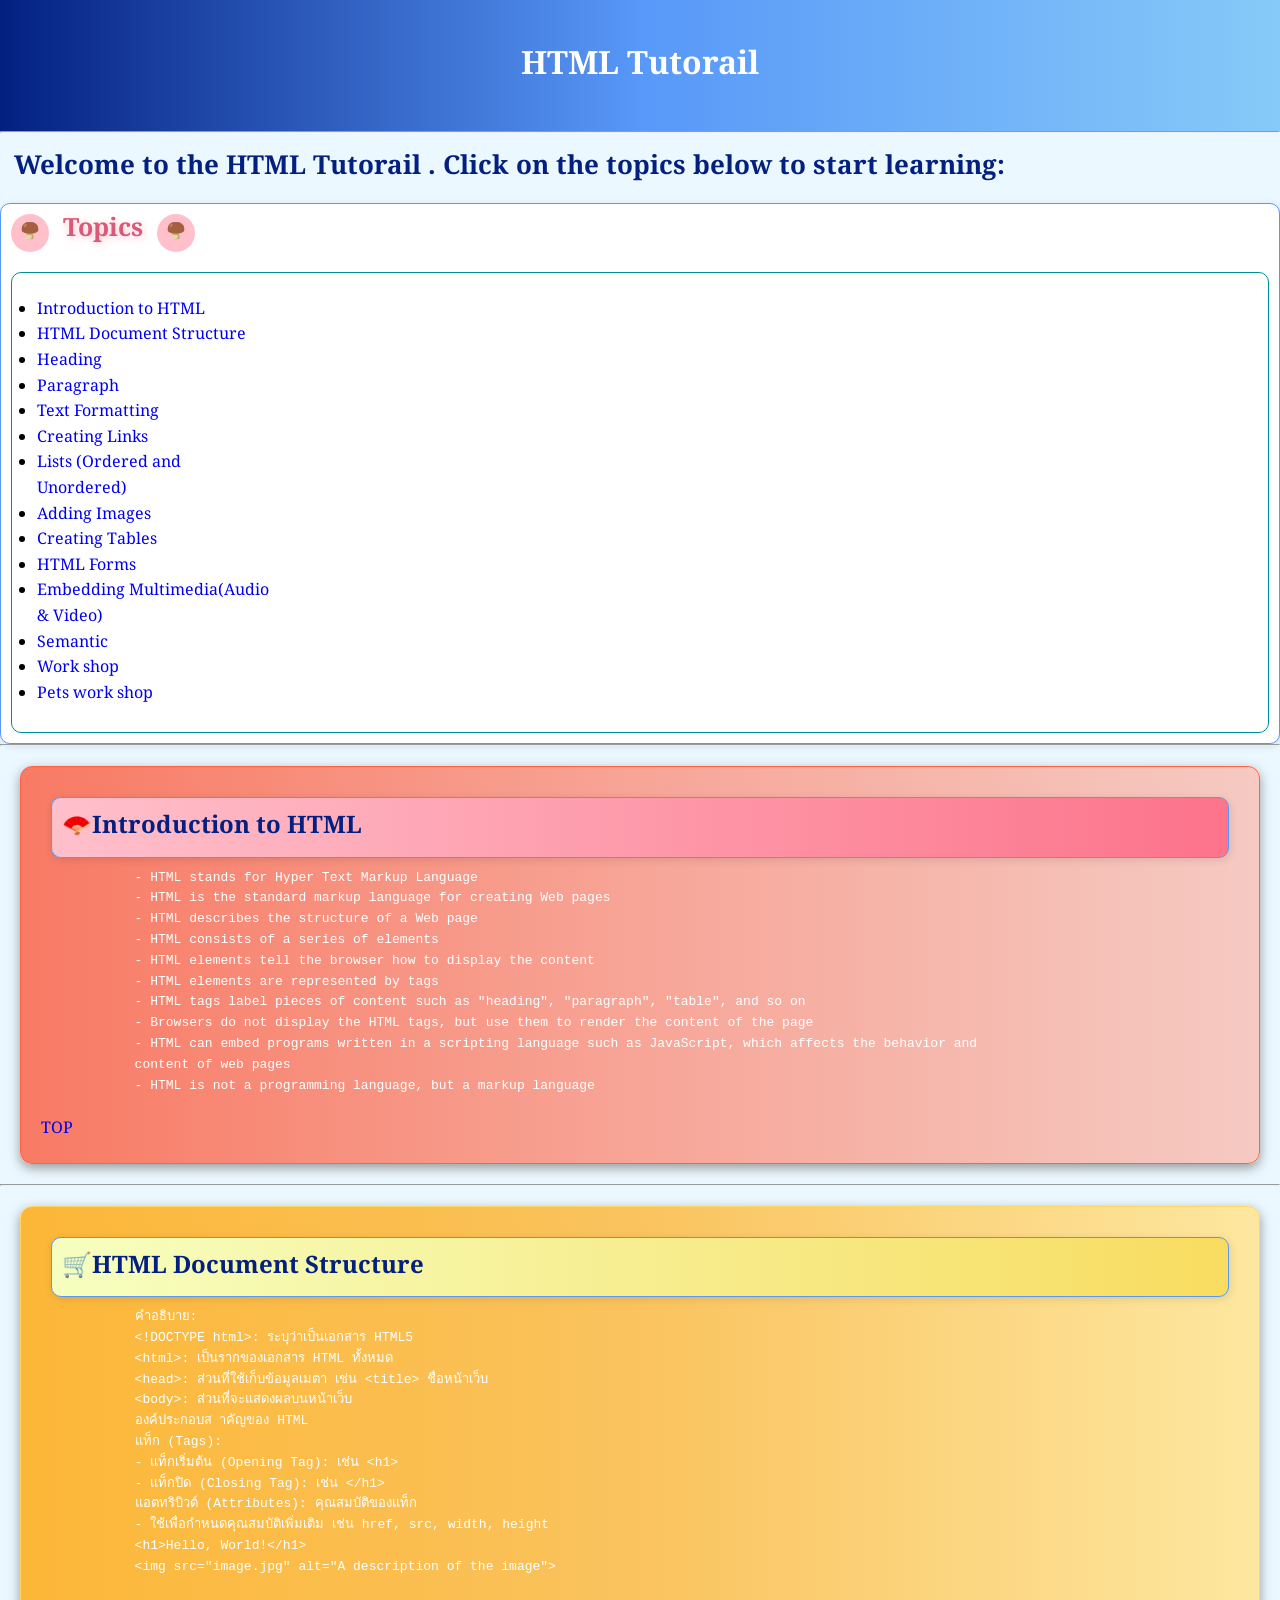
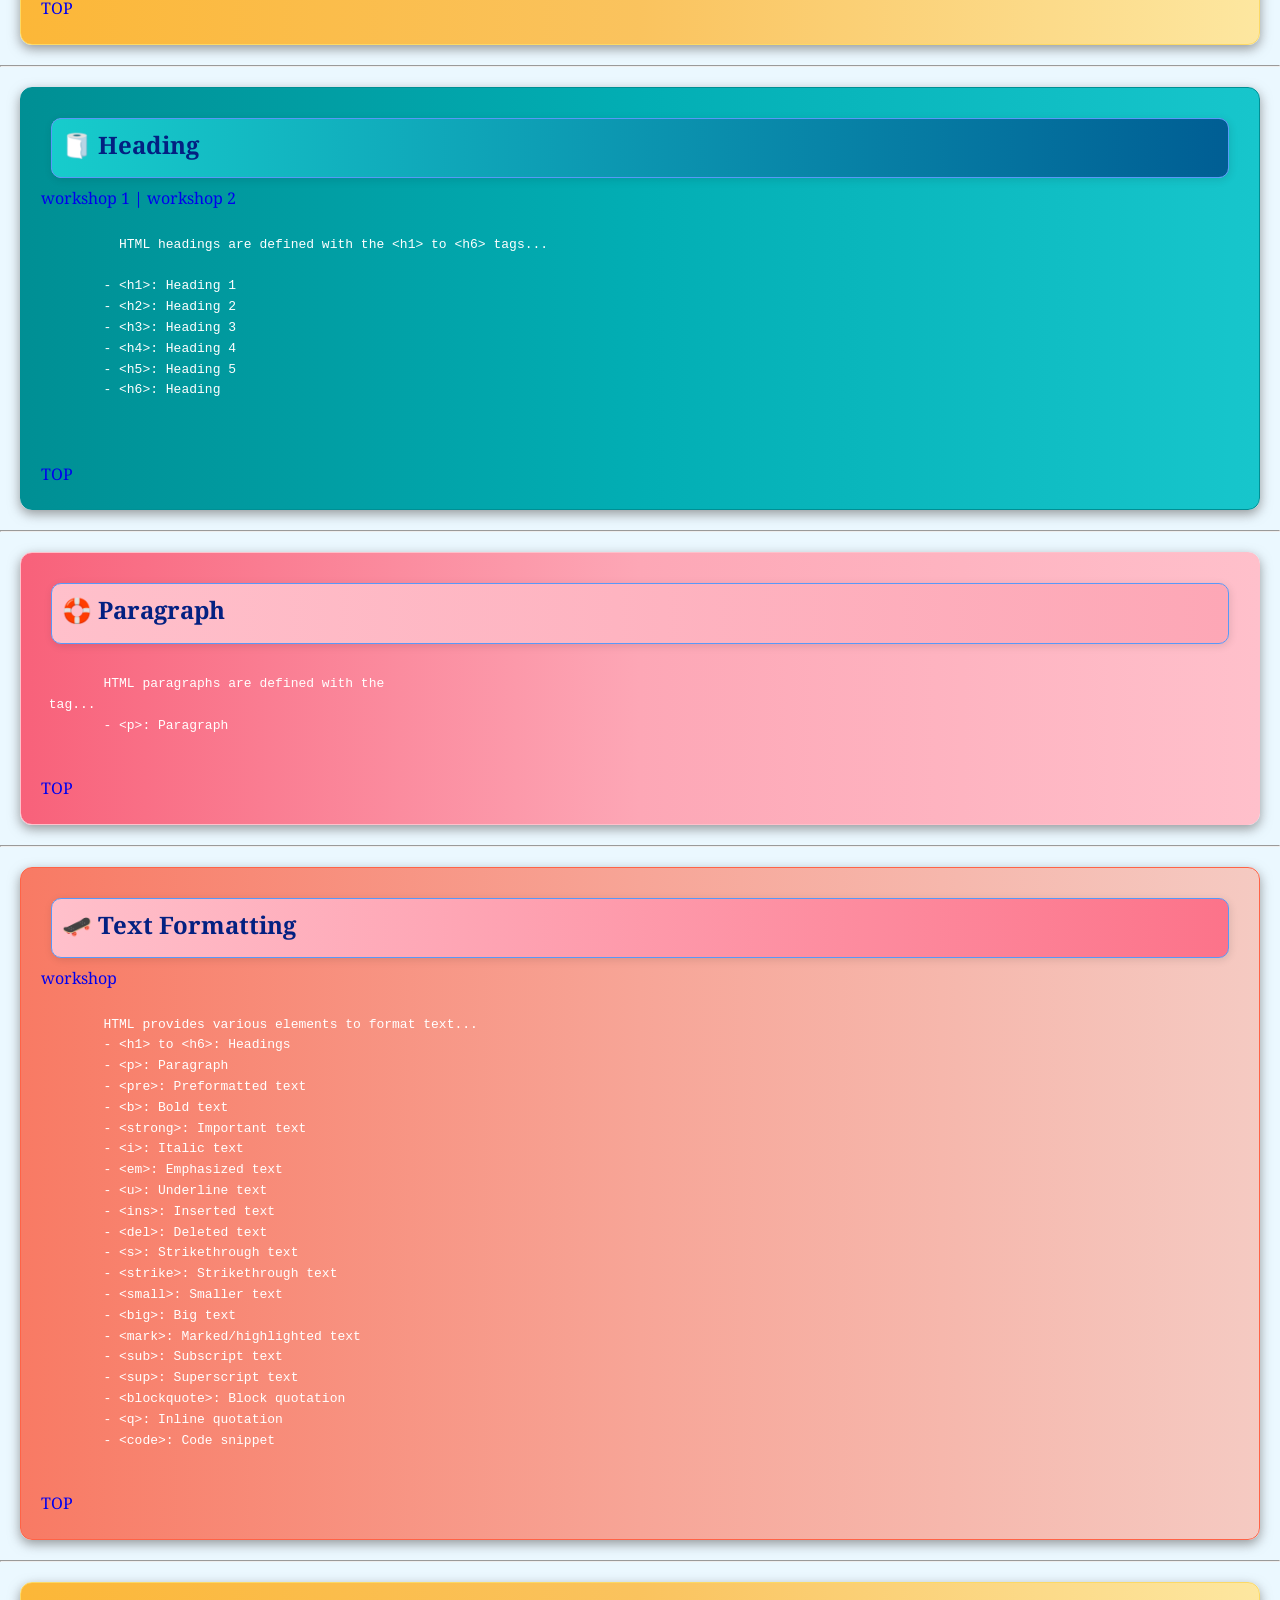
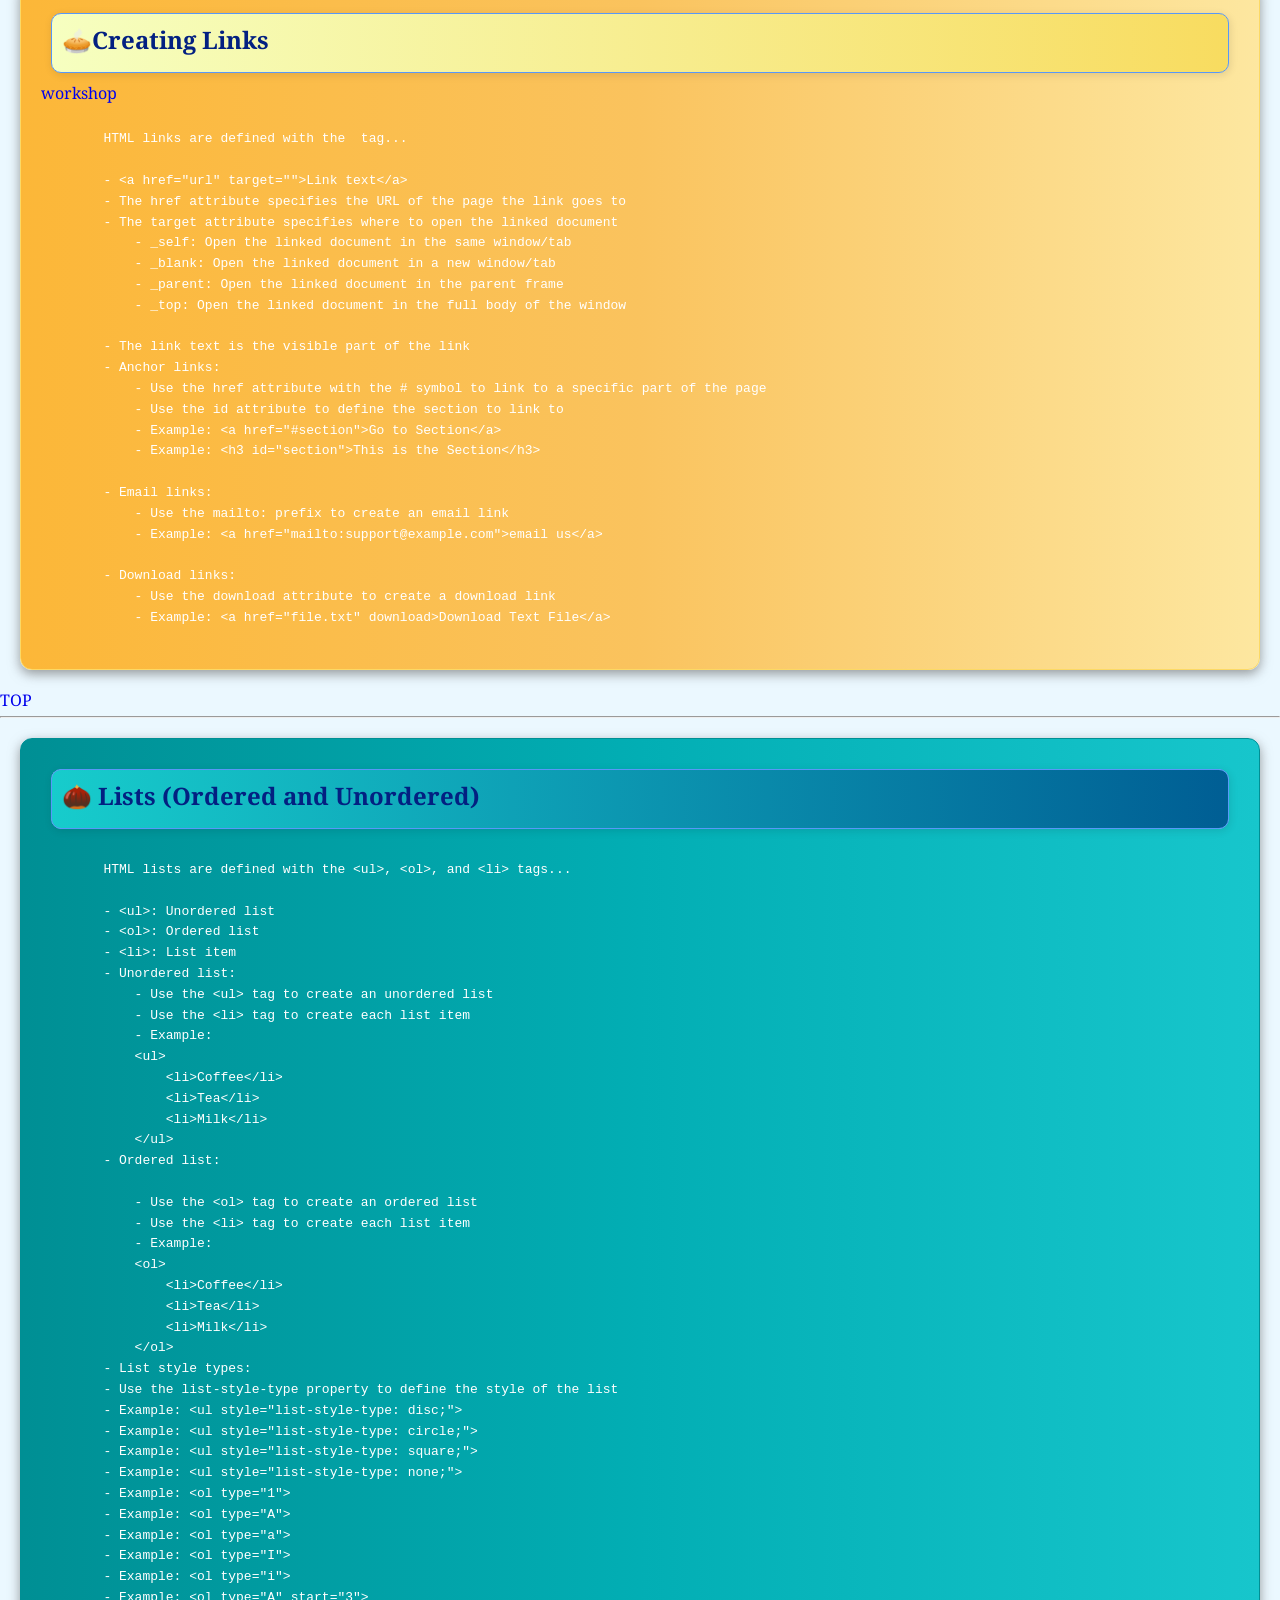
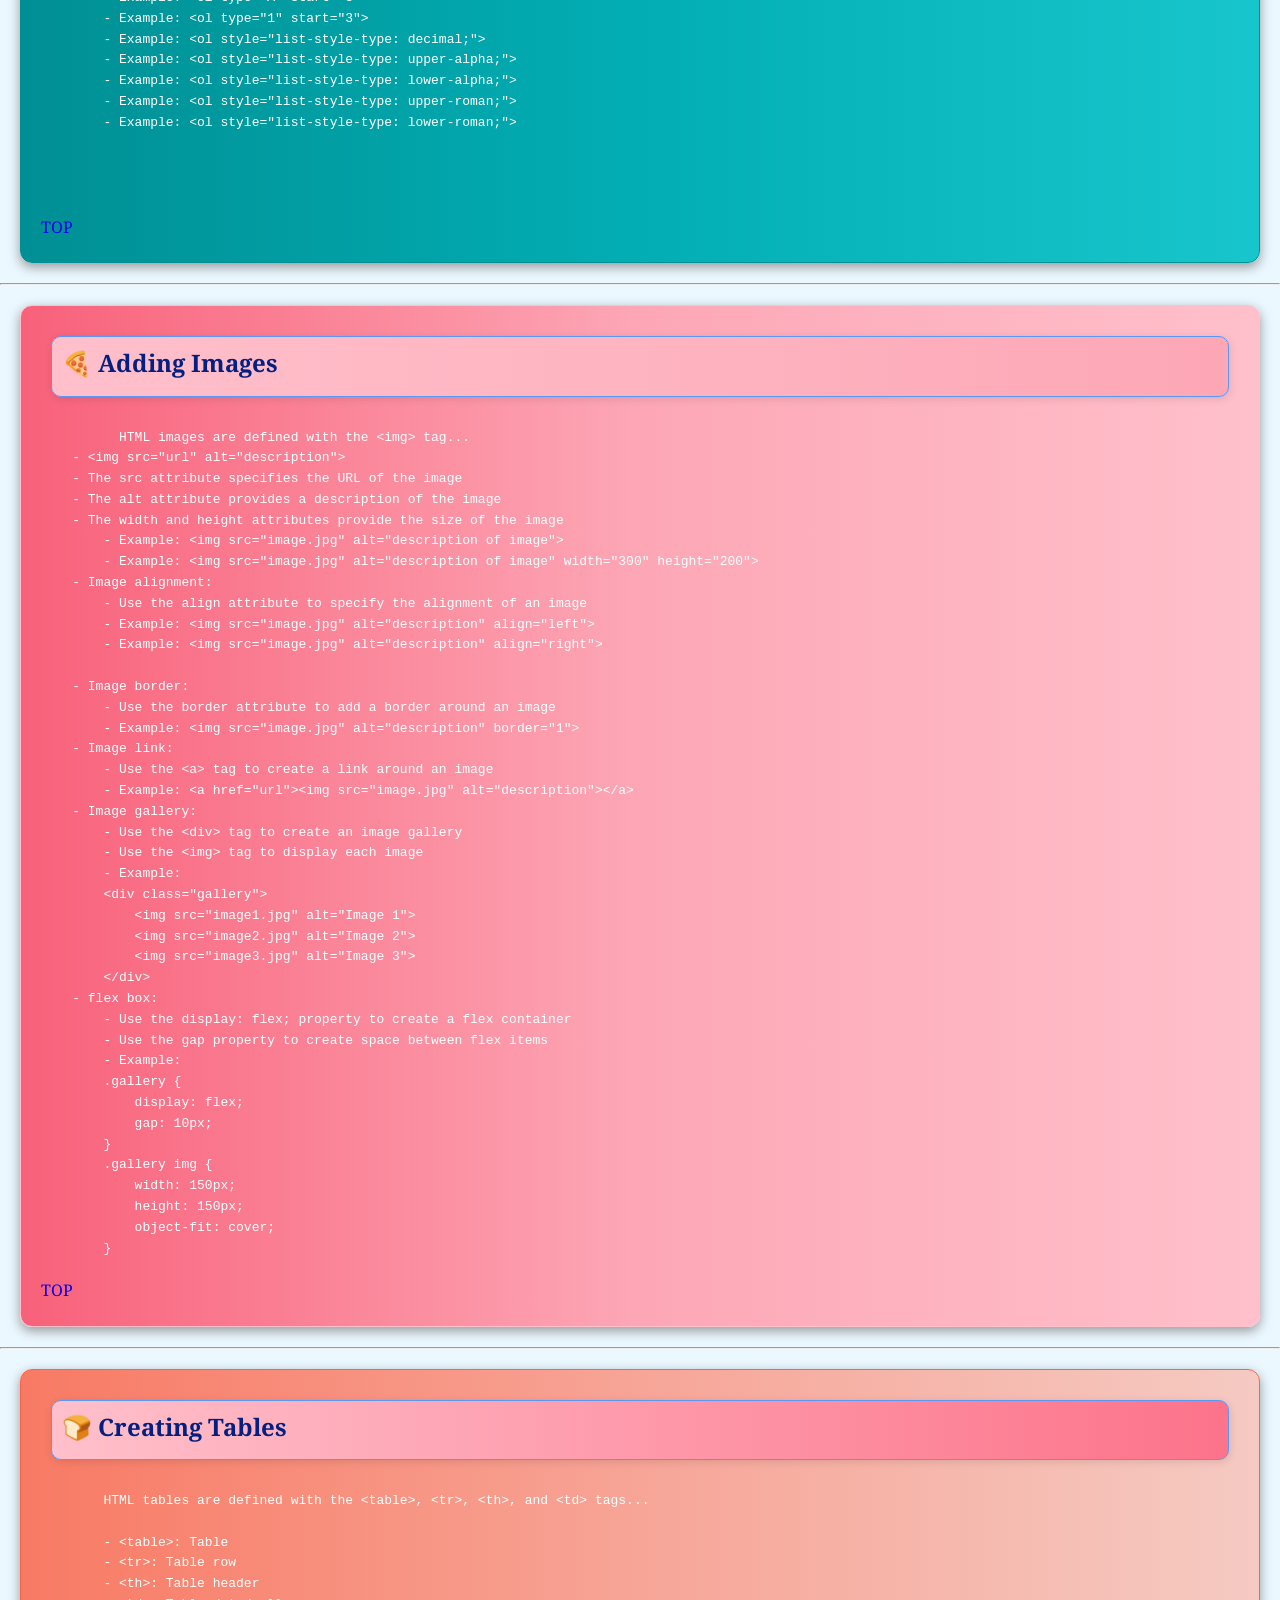
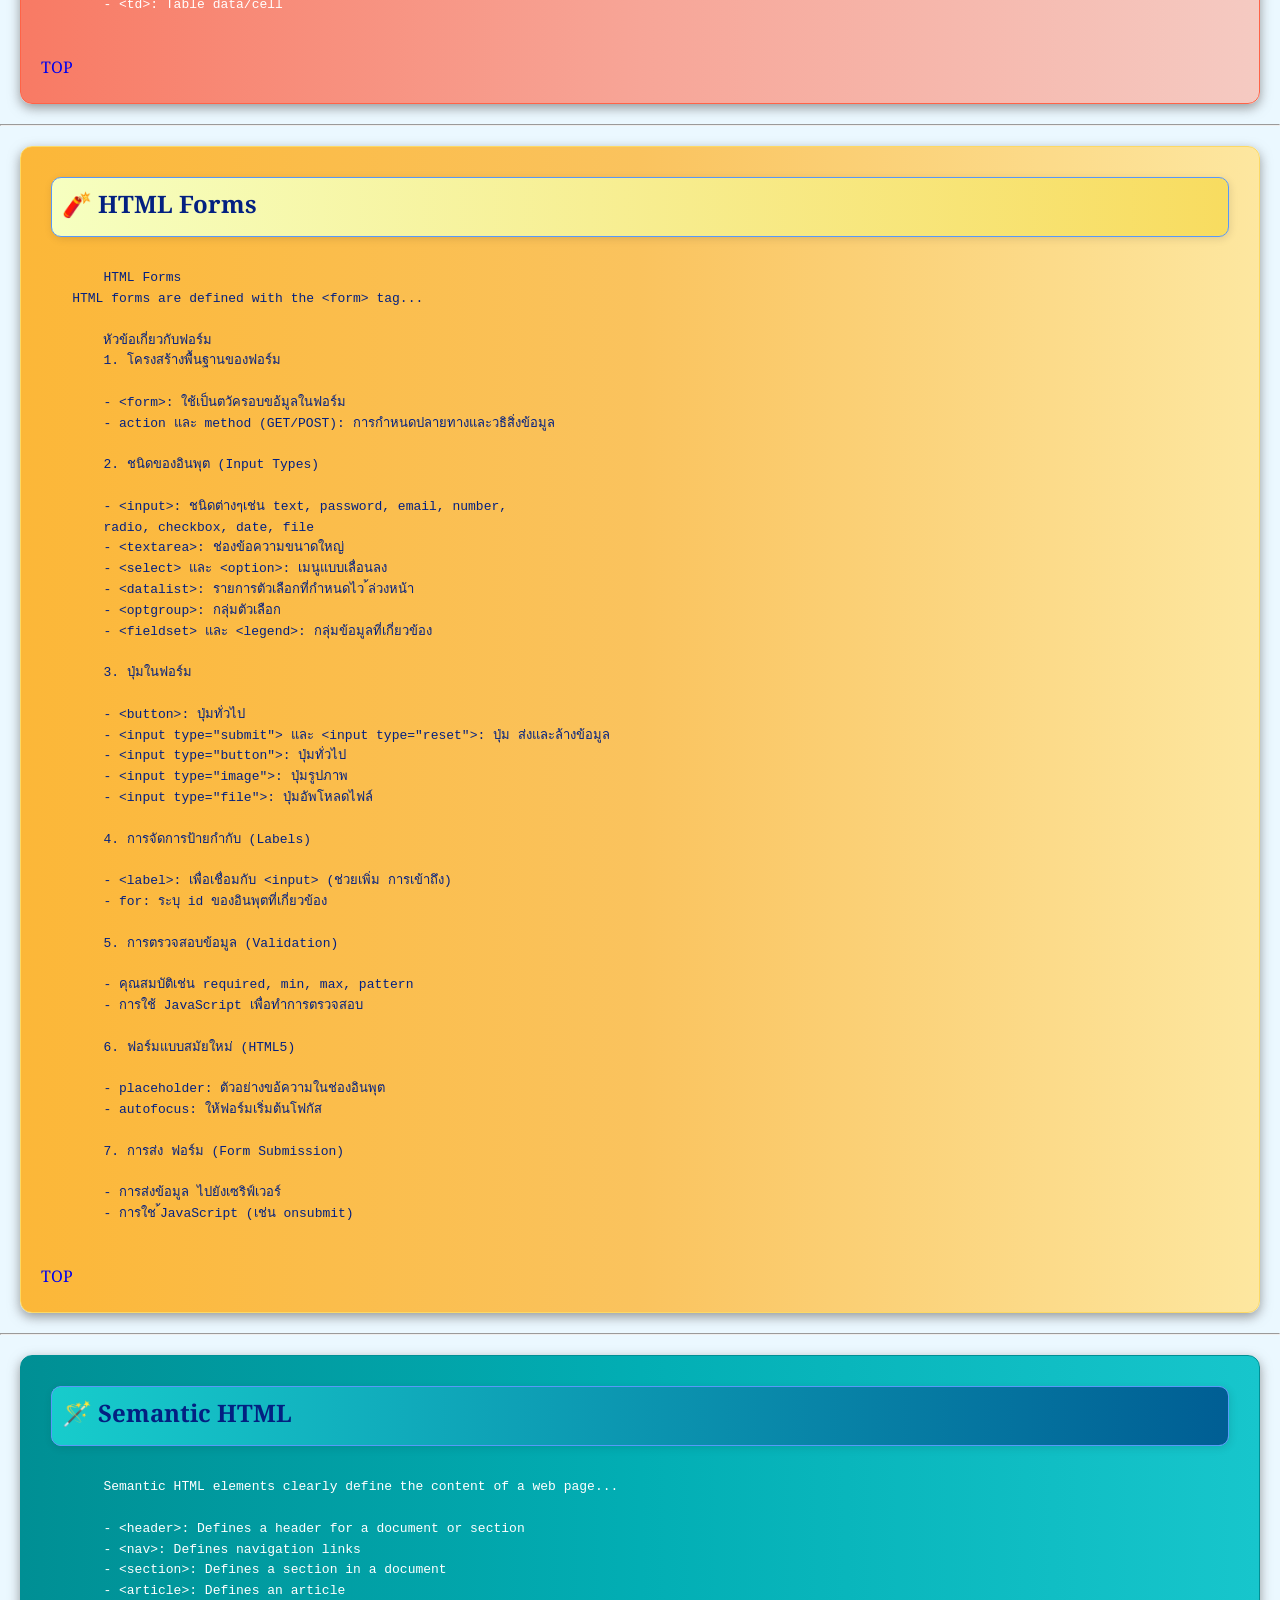
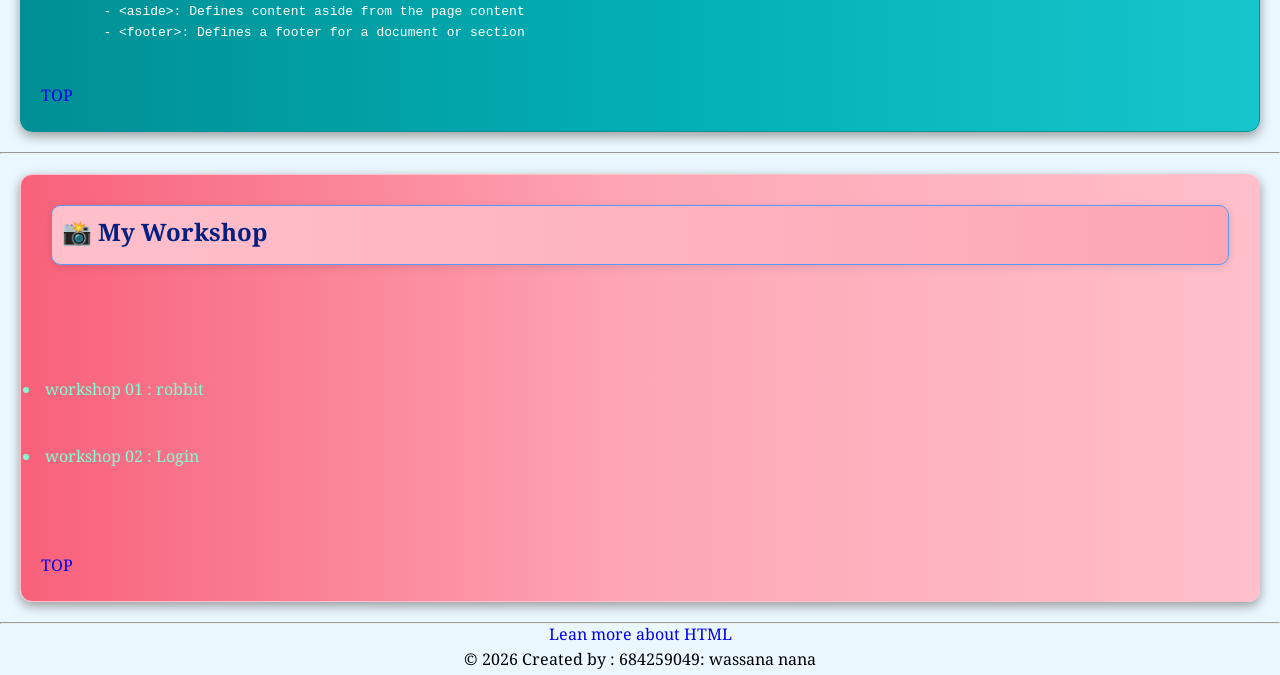
==== commit 6438bb7e: "pet" ====
--- a/index.html
+++ b/index.html
@@ -49,6 +49,7 @@
                 <li><a href="#Multimedia">Embedding Multimedia(Audio & Video)</a></li>
                 <li><a href="#Semantic">Semantic </a></li>
                 <li><a href="#Work shop">Work shop</a></li>
+                <li><a href="pets01/index.html">Pets work shop</a></li>
 
             </ul>
         </span>
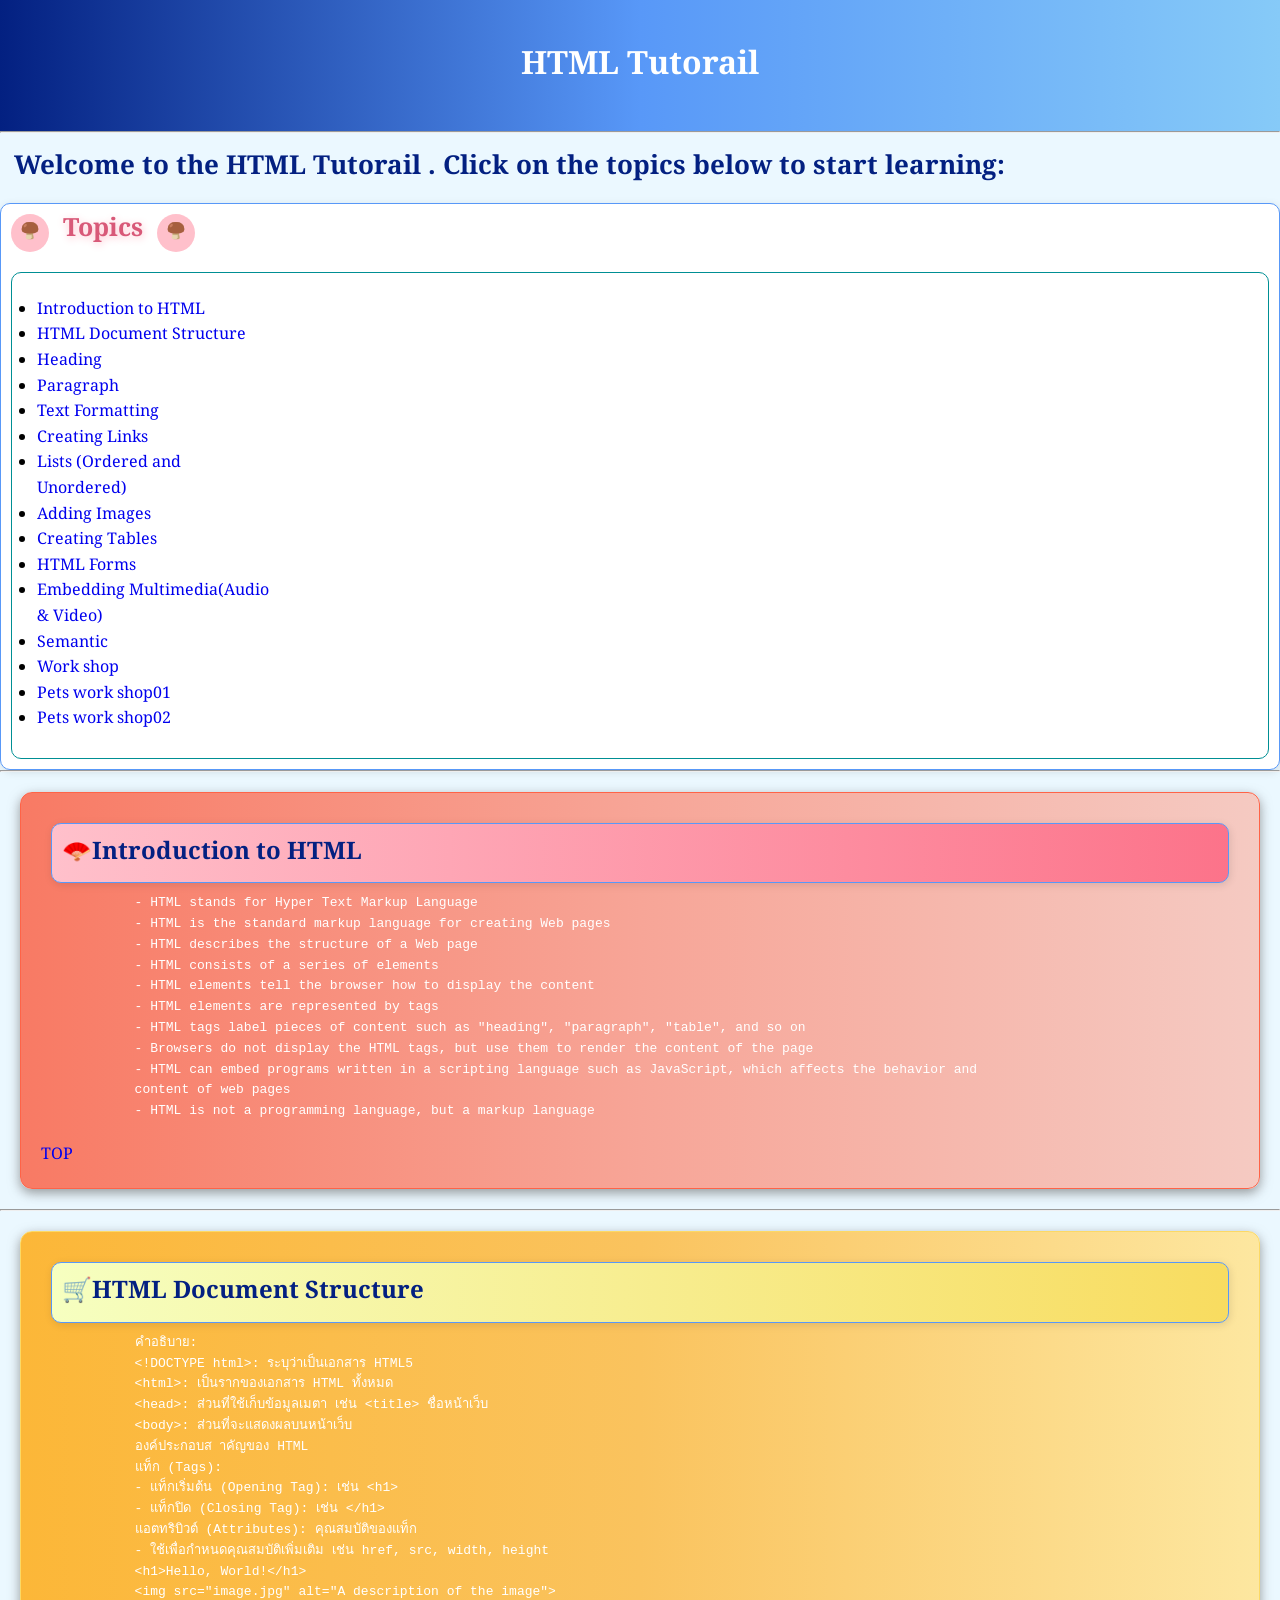
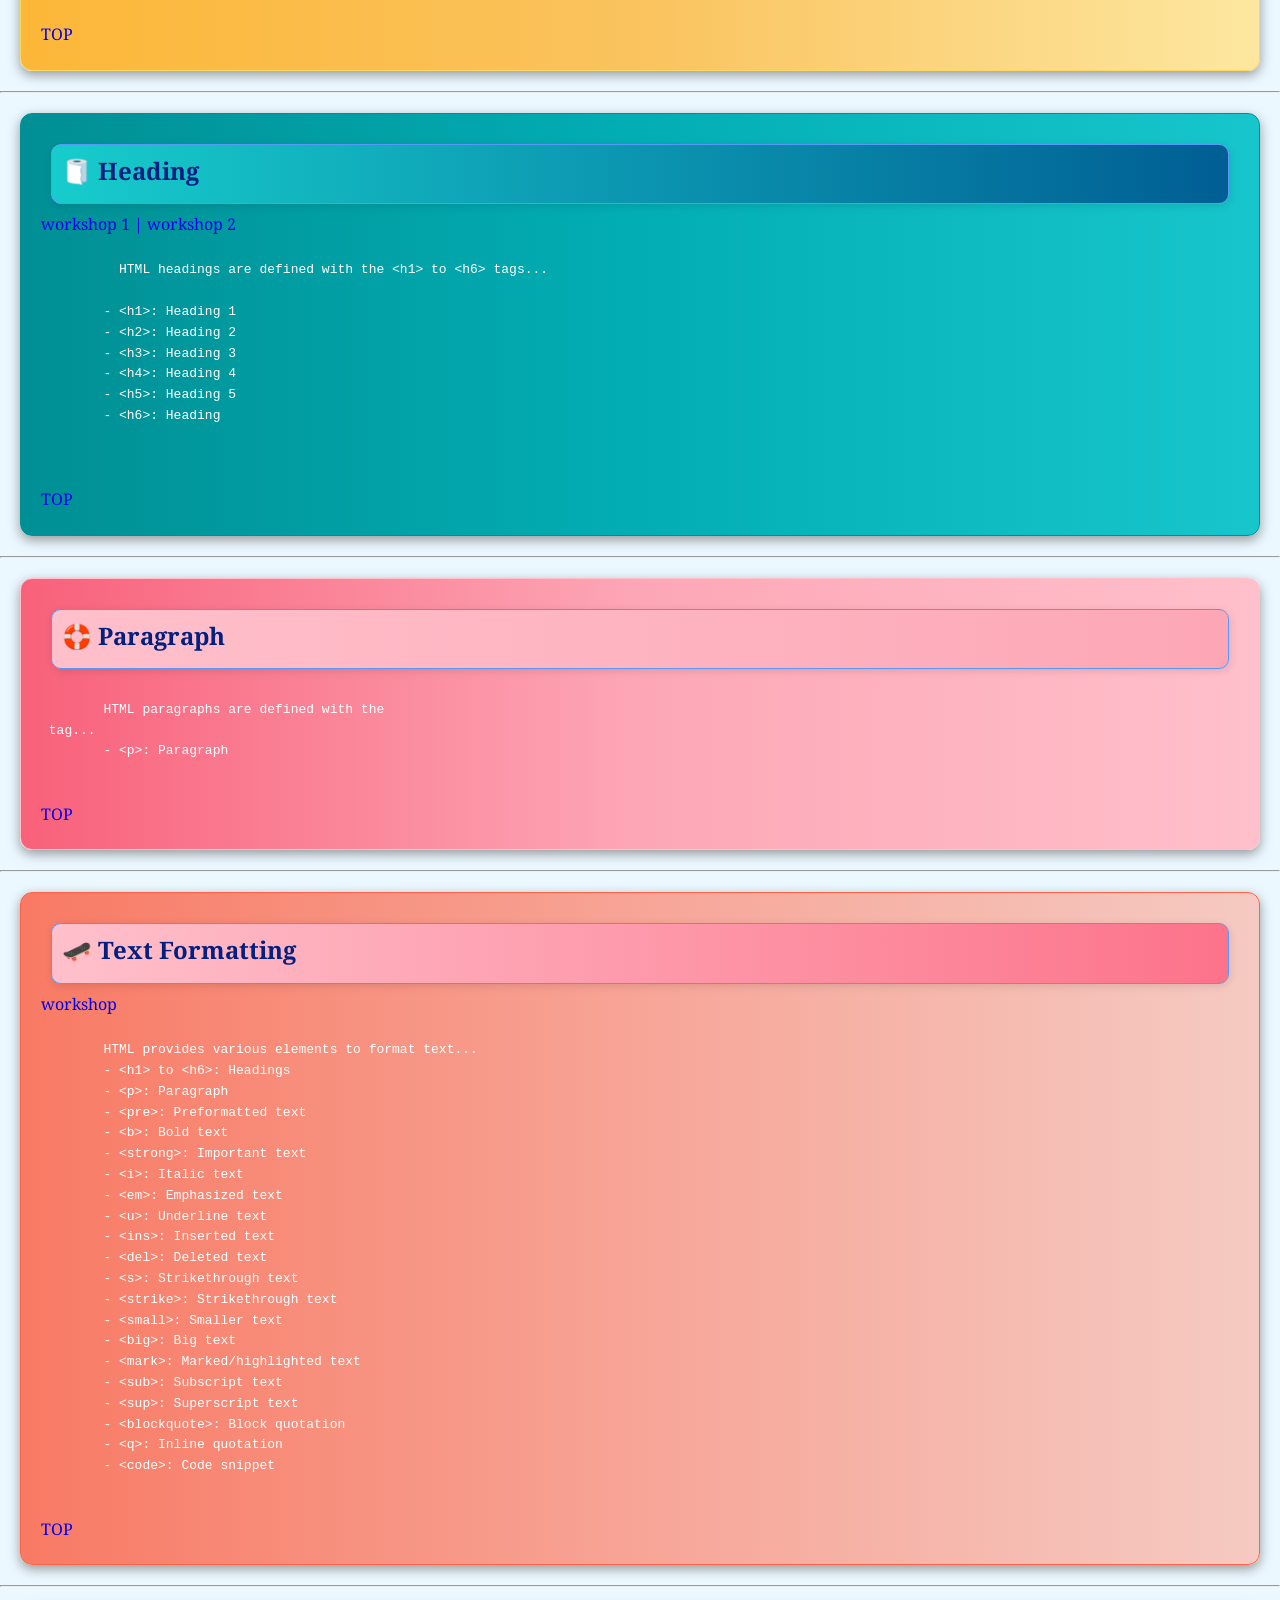
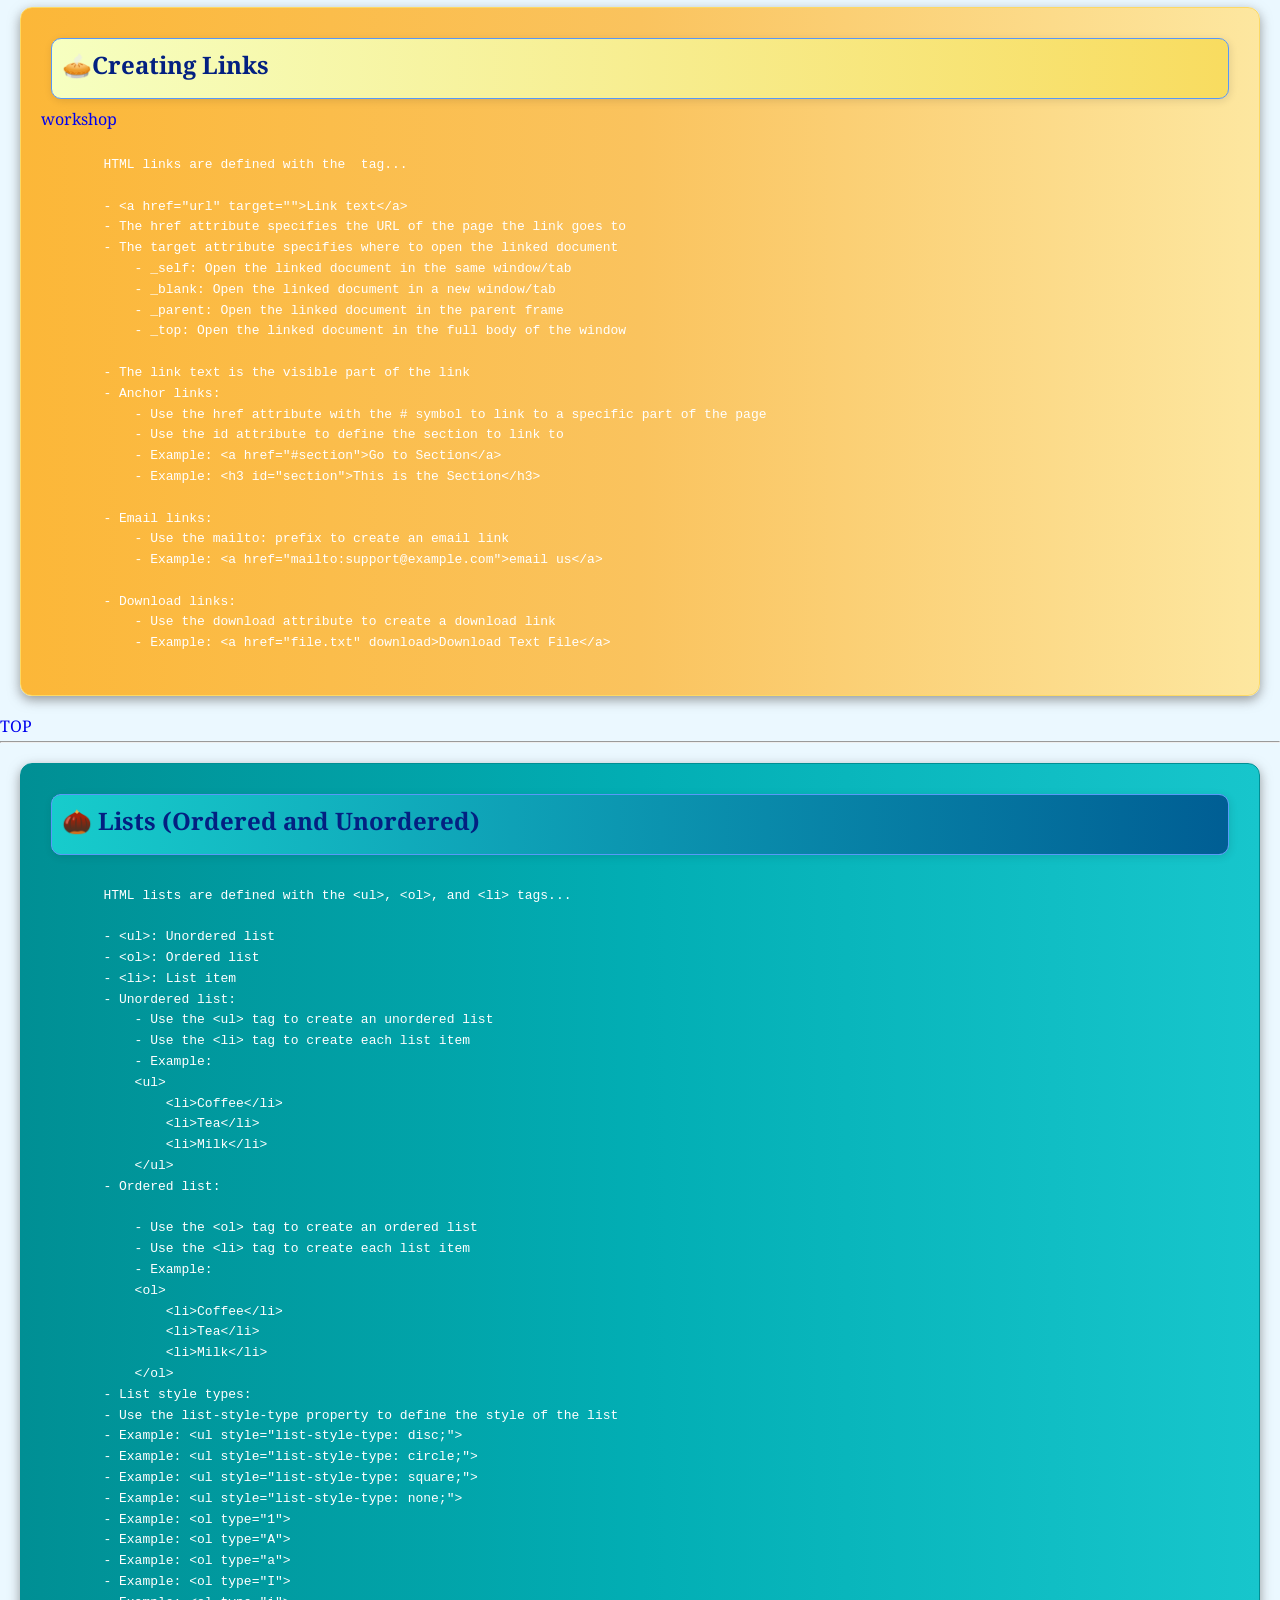
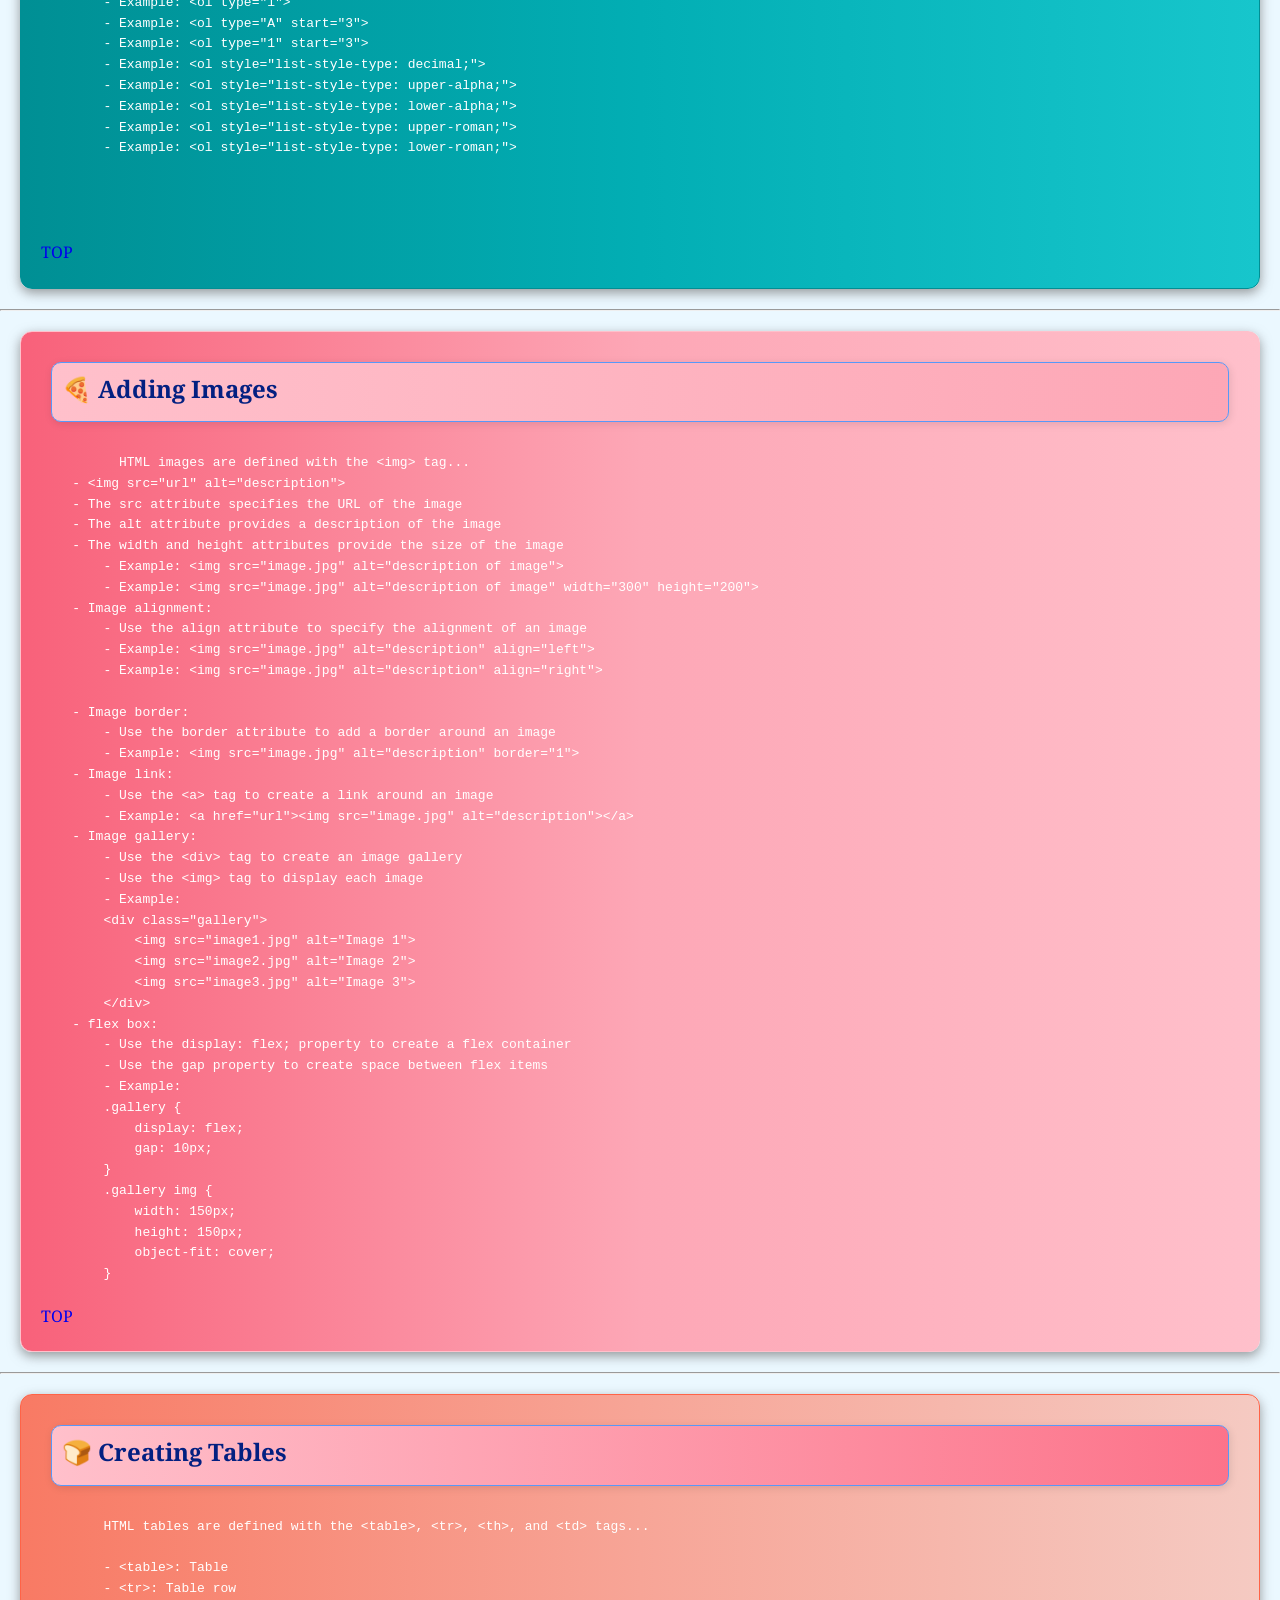
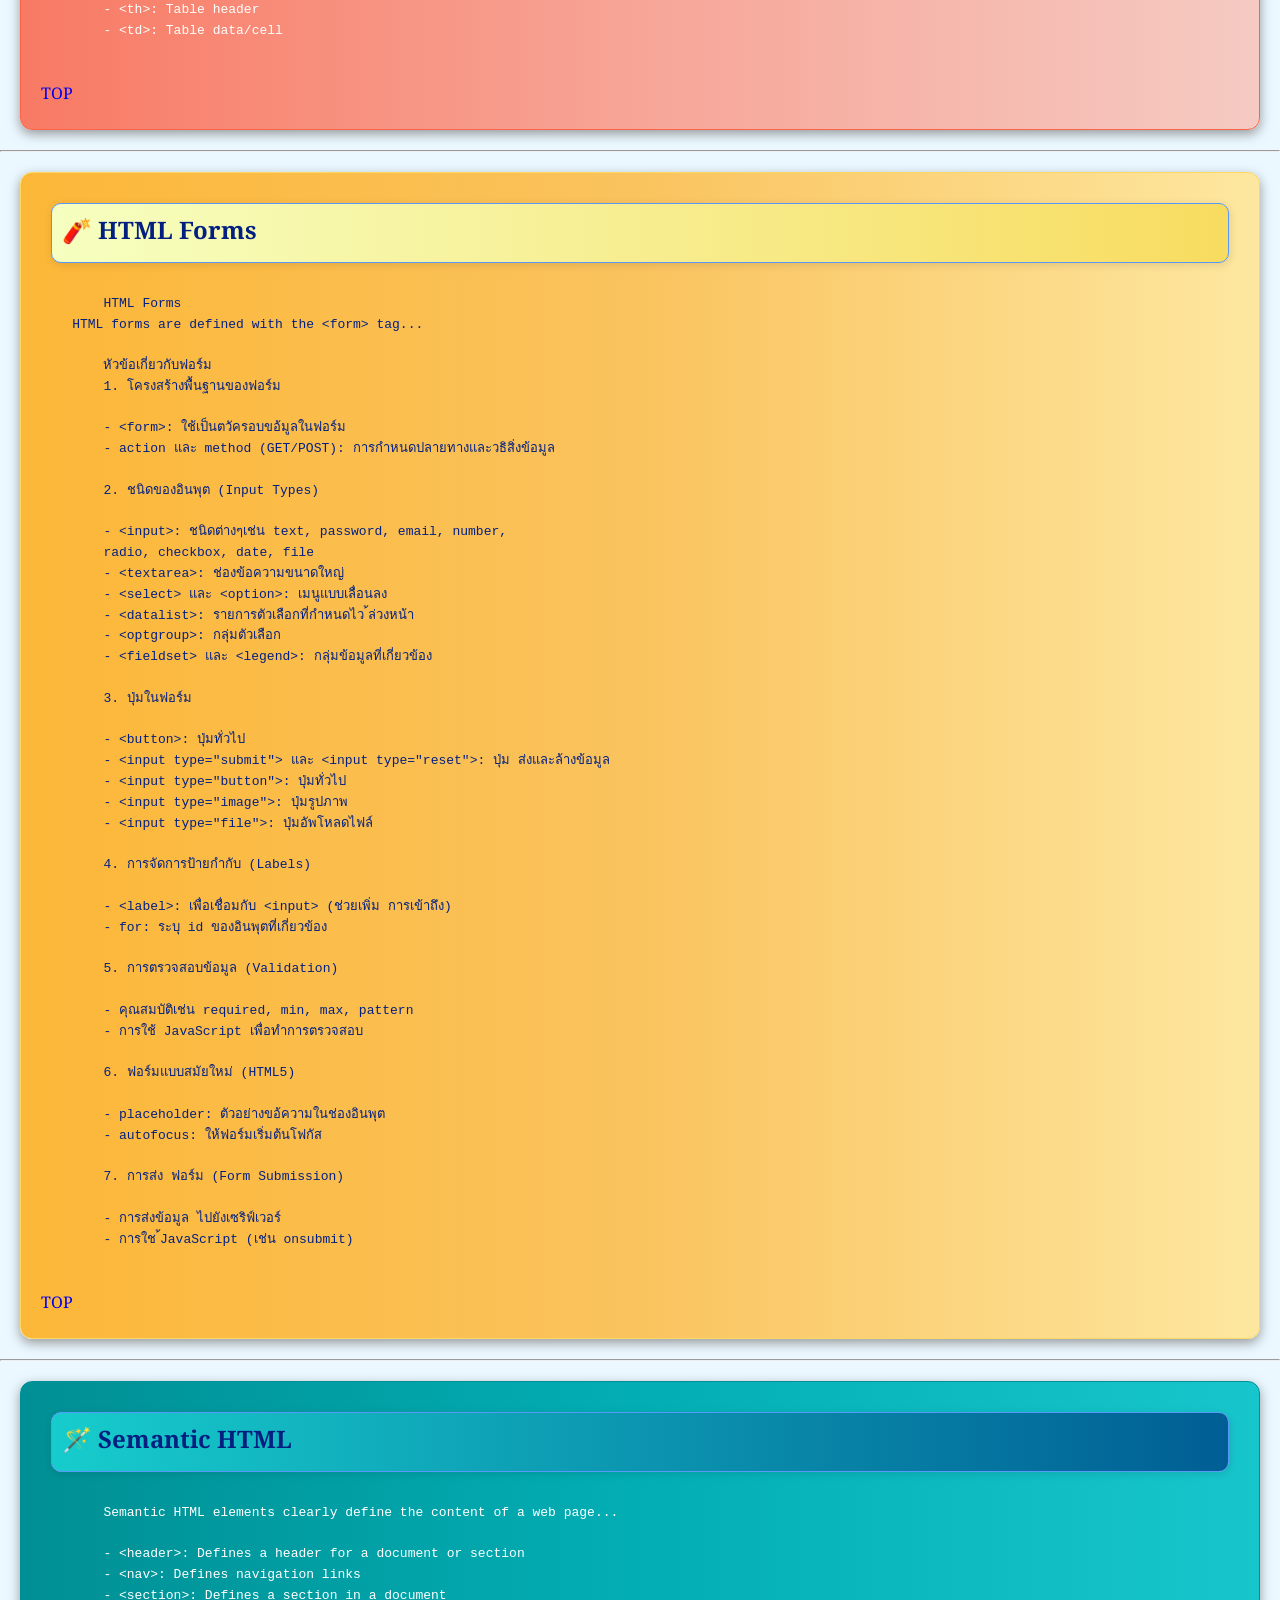
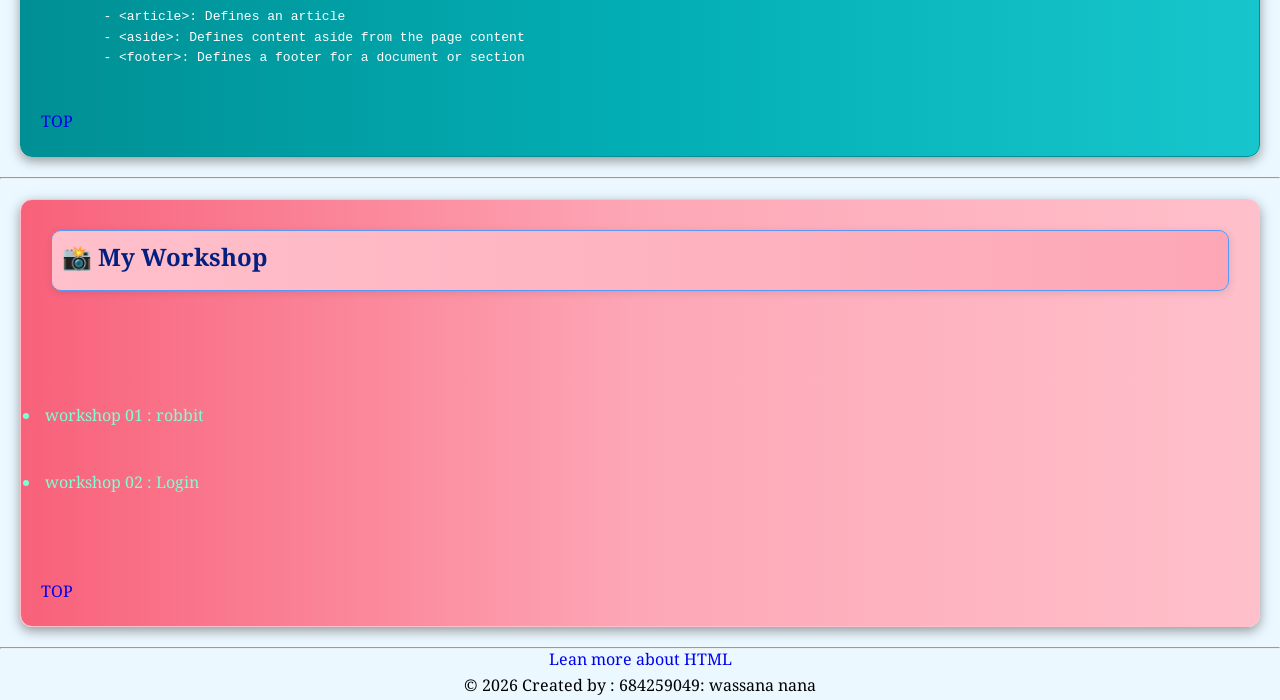
==== commit 9bc7a9c8: "pet-02" ====
--- a/index.html
+++ b/index.html
@@ -49,7 +49,8 @@
                 <li><a href="#Multimedia">Embedding Multimedia(Audio & Video)</a></li>
                 <li><a href="#Semantic">Semantic </a></li>
                 <li><a href="#Work shop">Work shop</a></li>
-                <li><a href="pets01/index.html">Pets work shop</a></li>
+                <li><a href="pets01/index.html">Pets work shop01</a></li>
+                <li><a href="pet-02/index.html">Pets work shop02</a></li>
 
             </ul>
         </span>
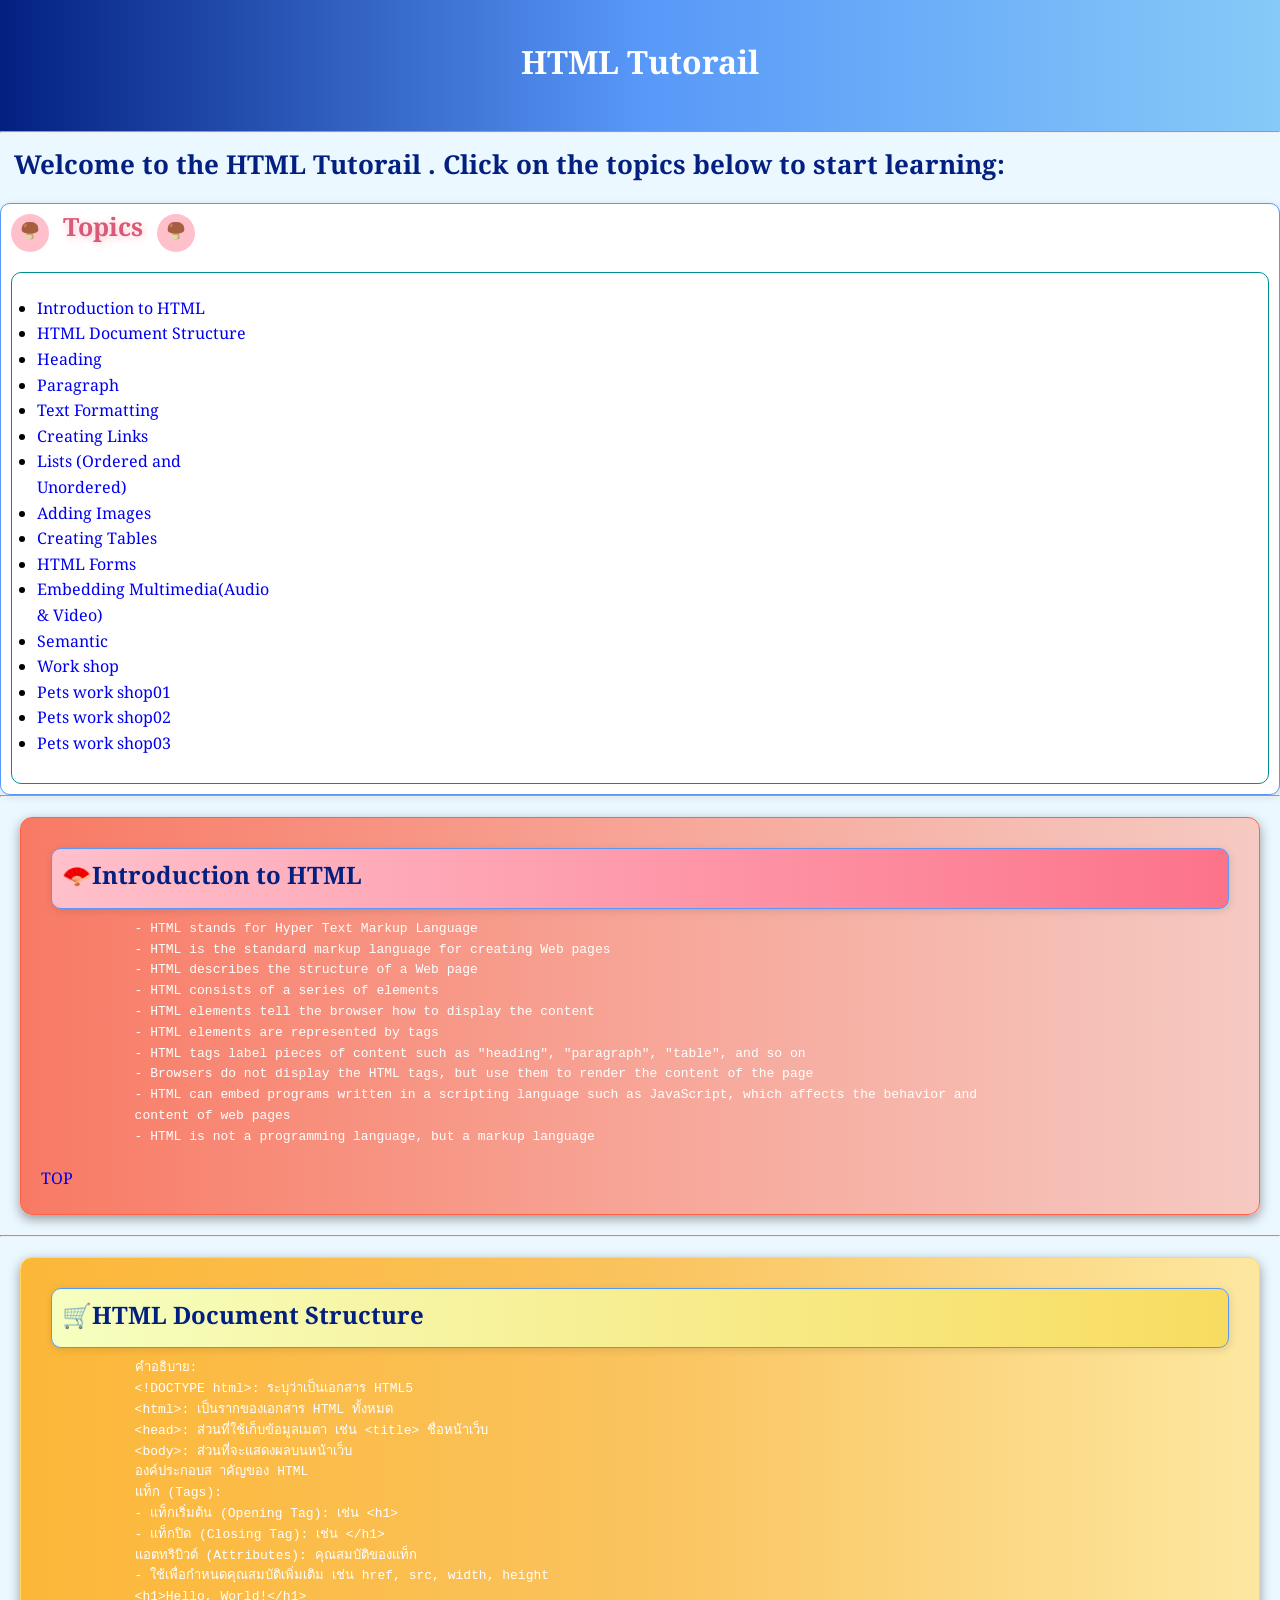
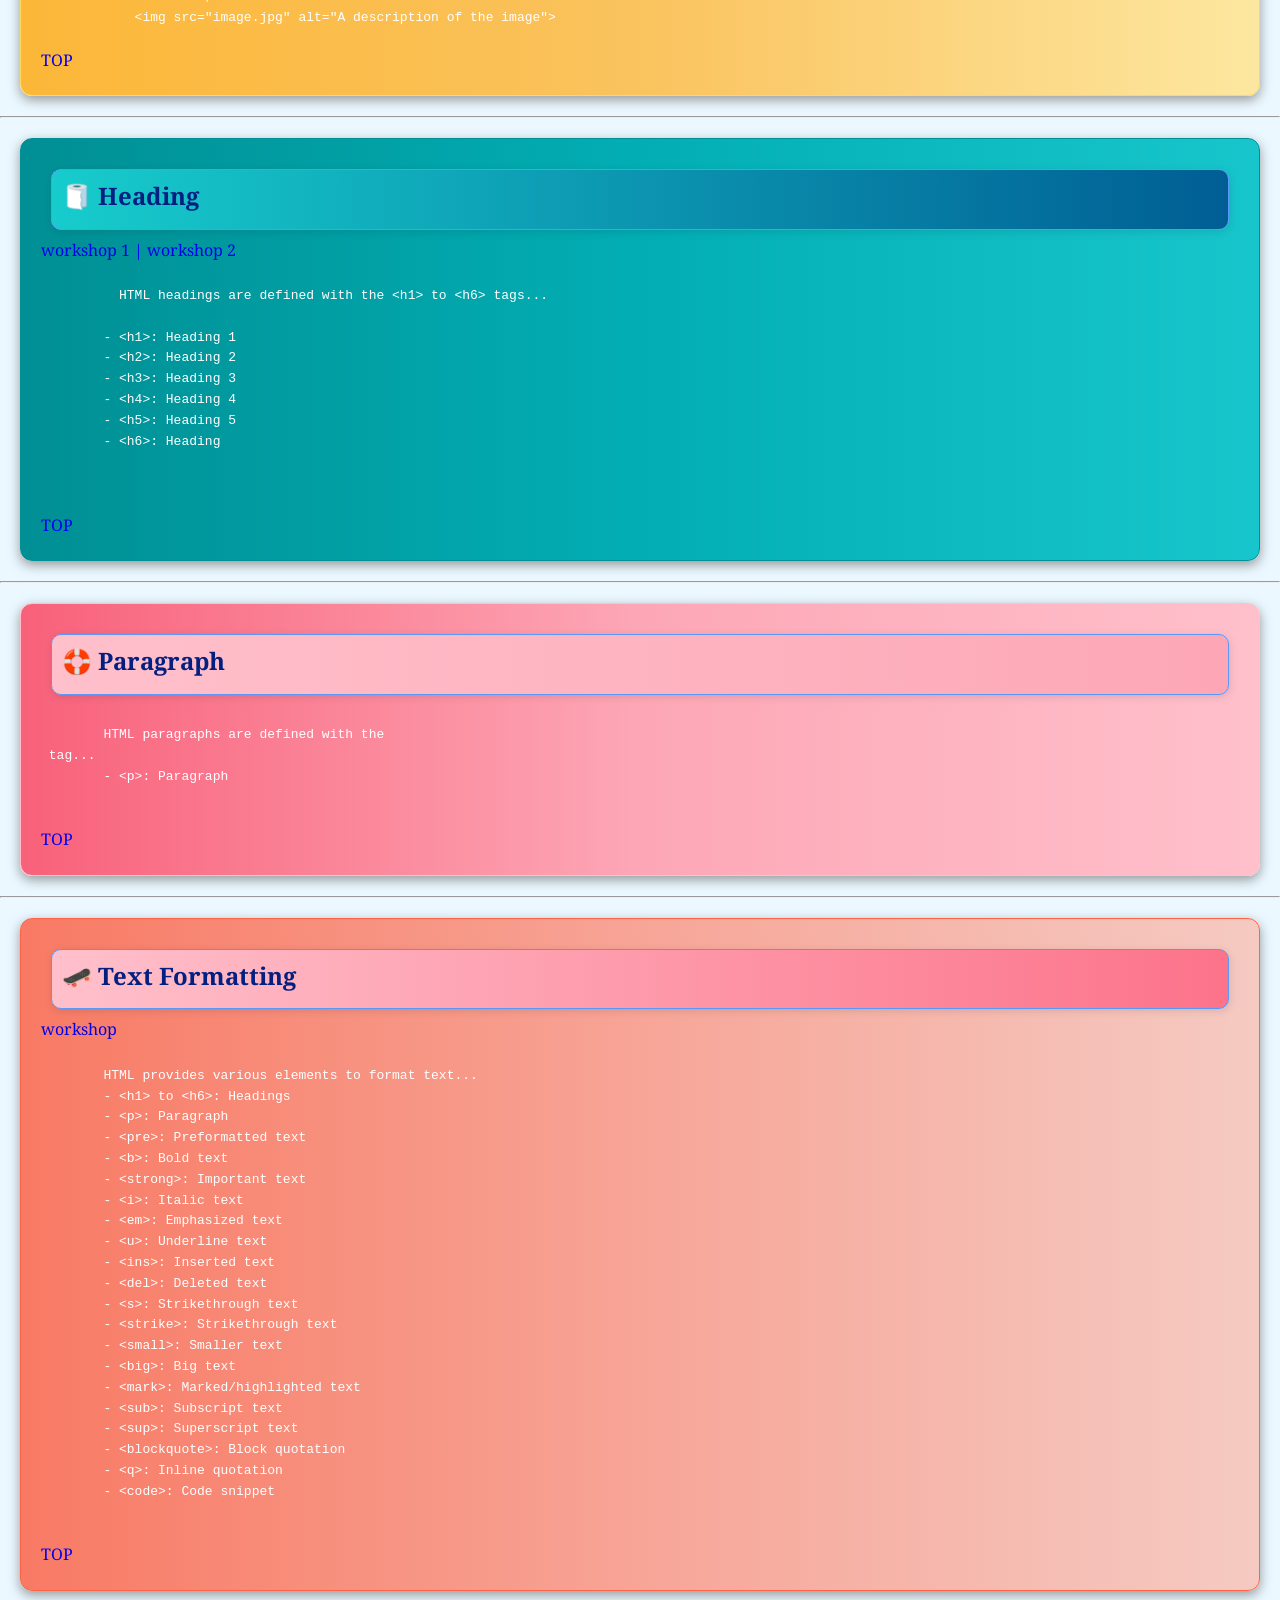
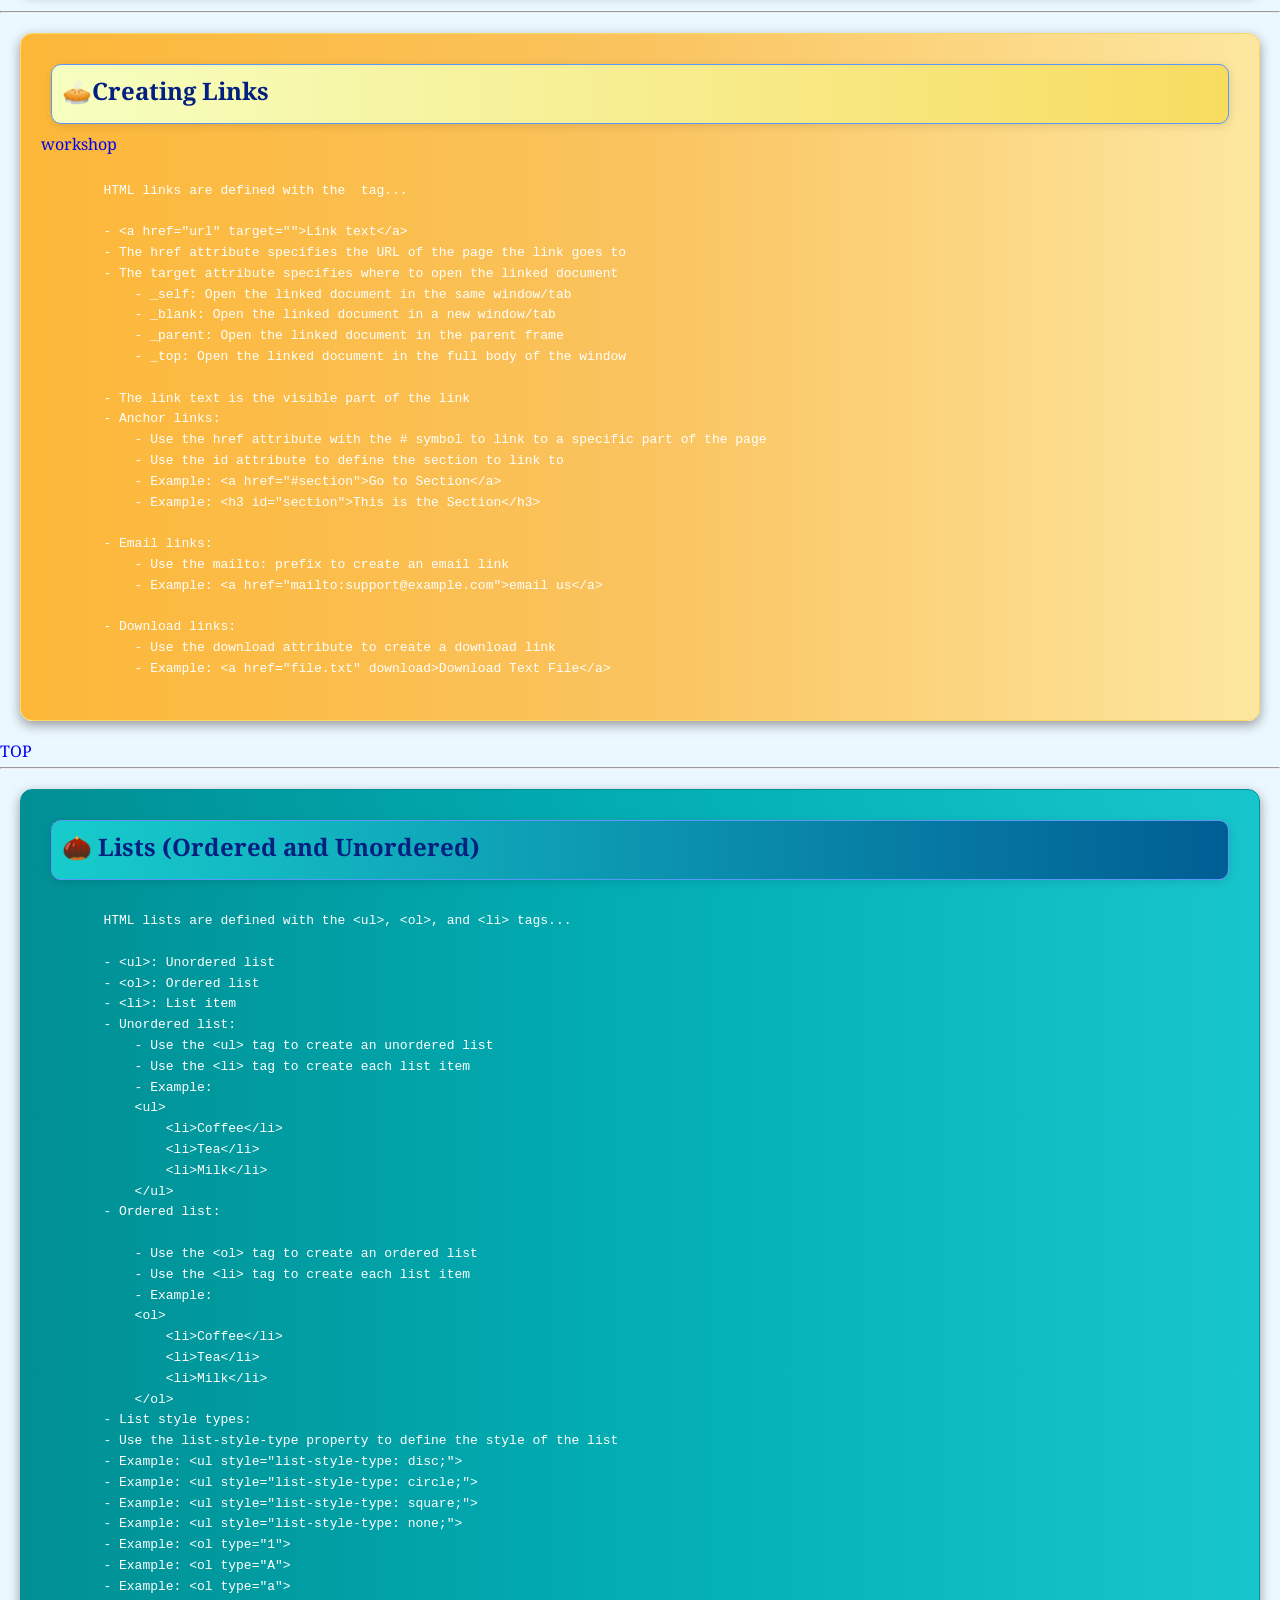
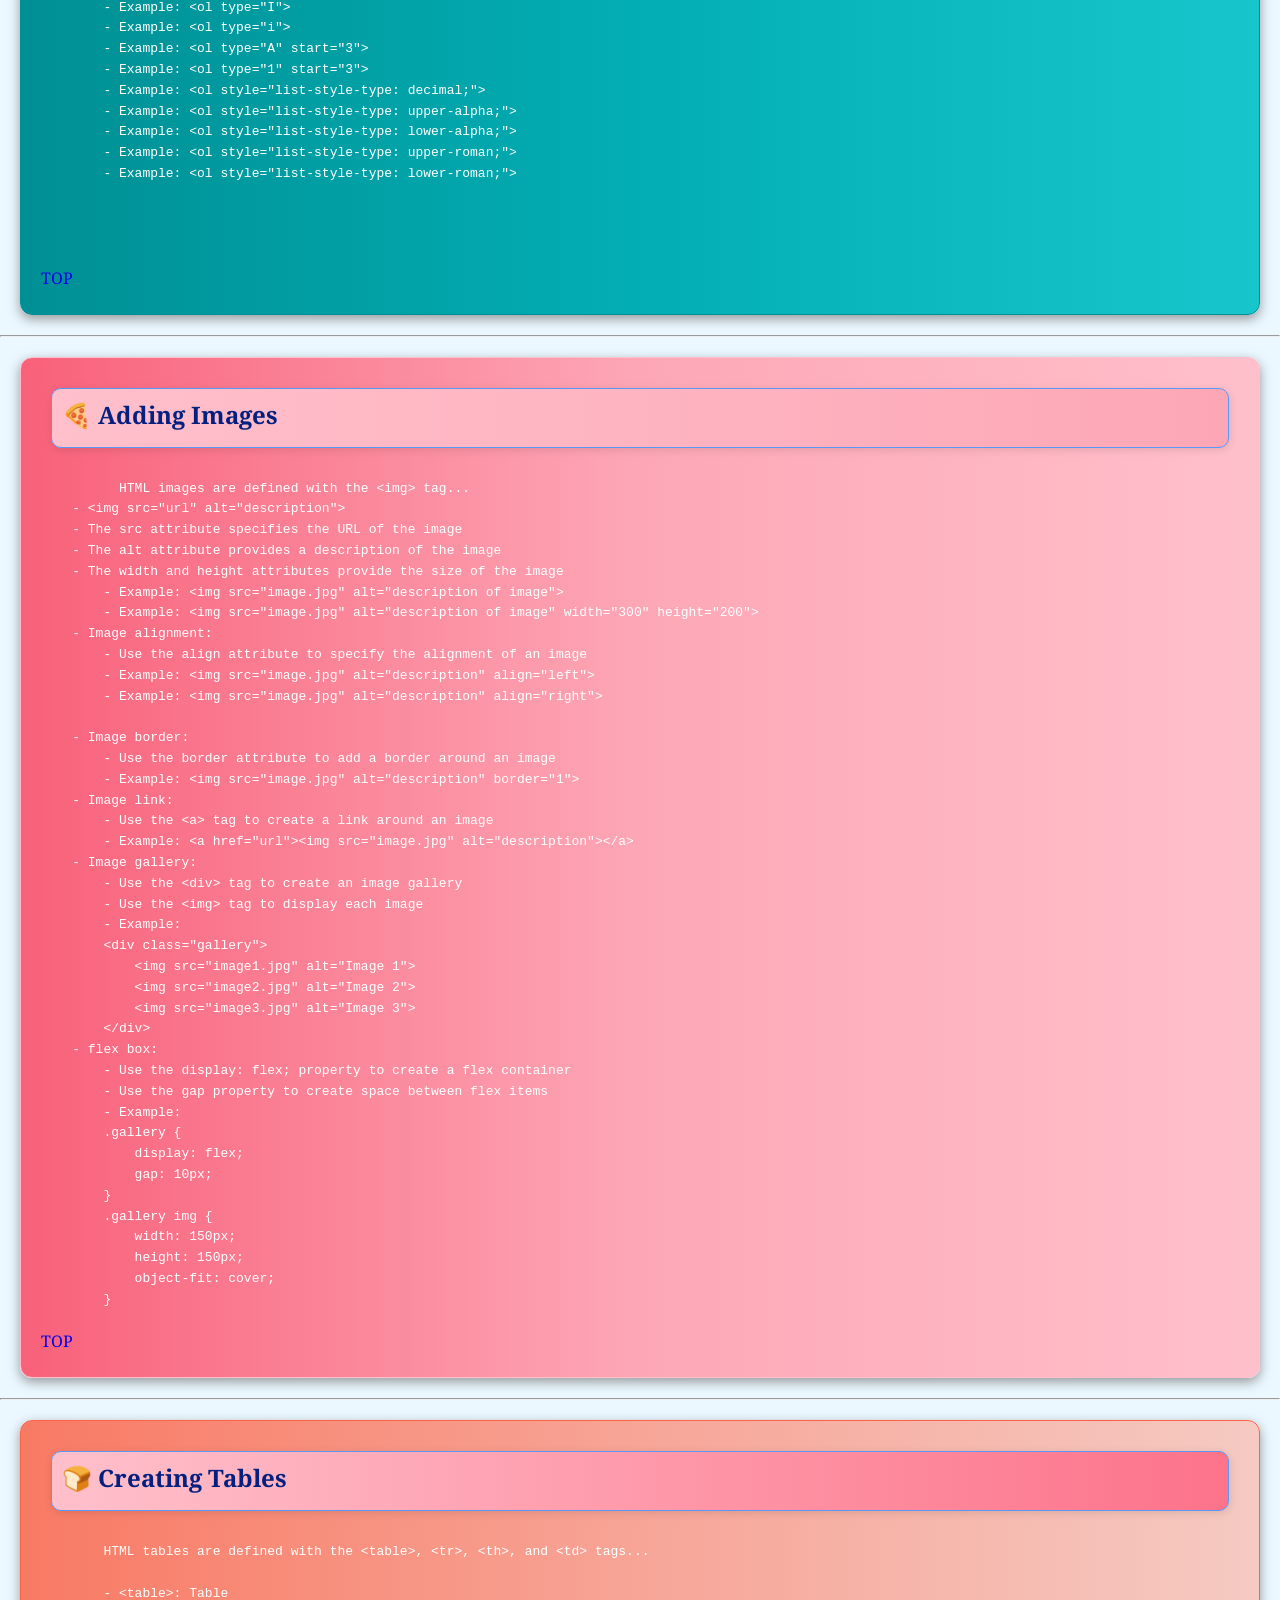
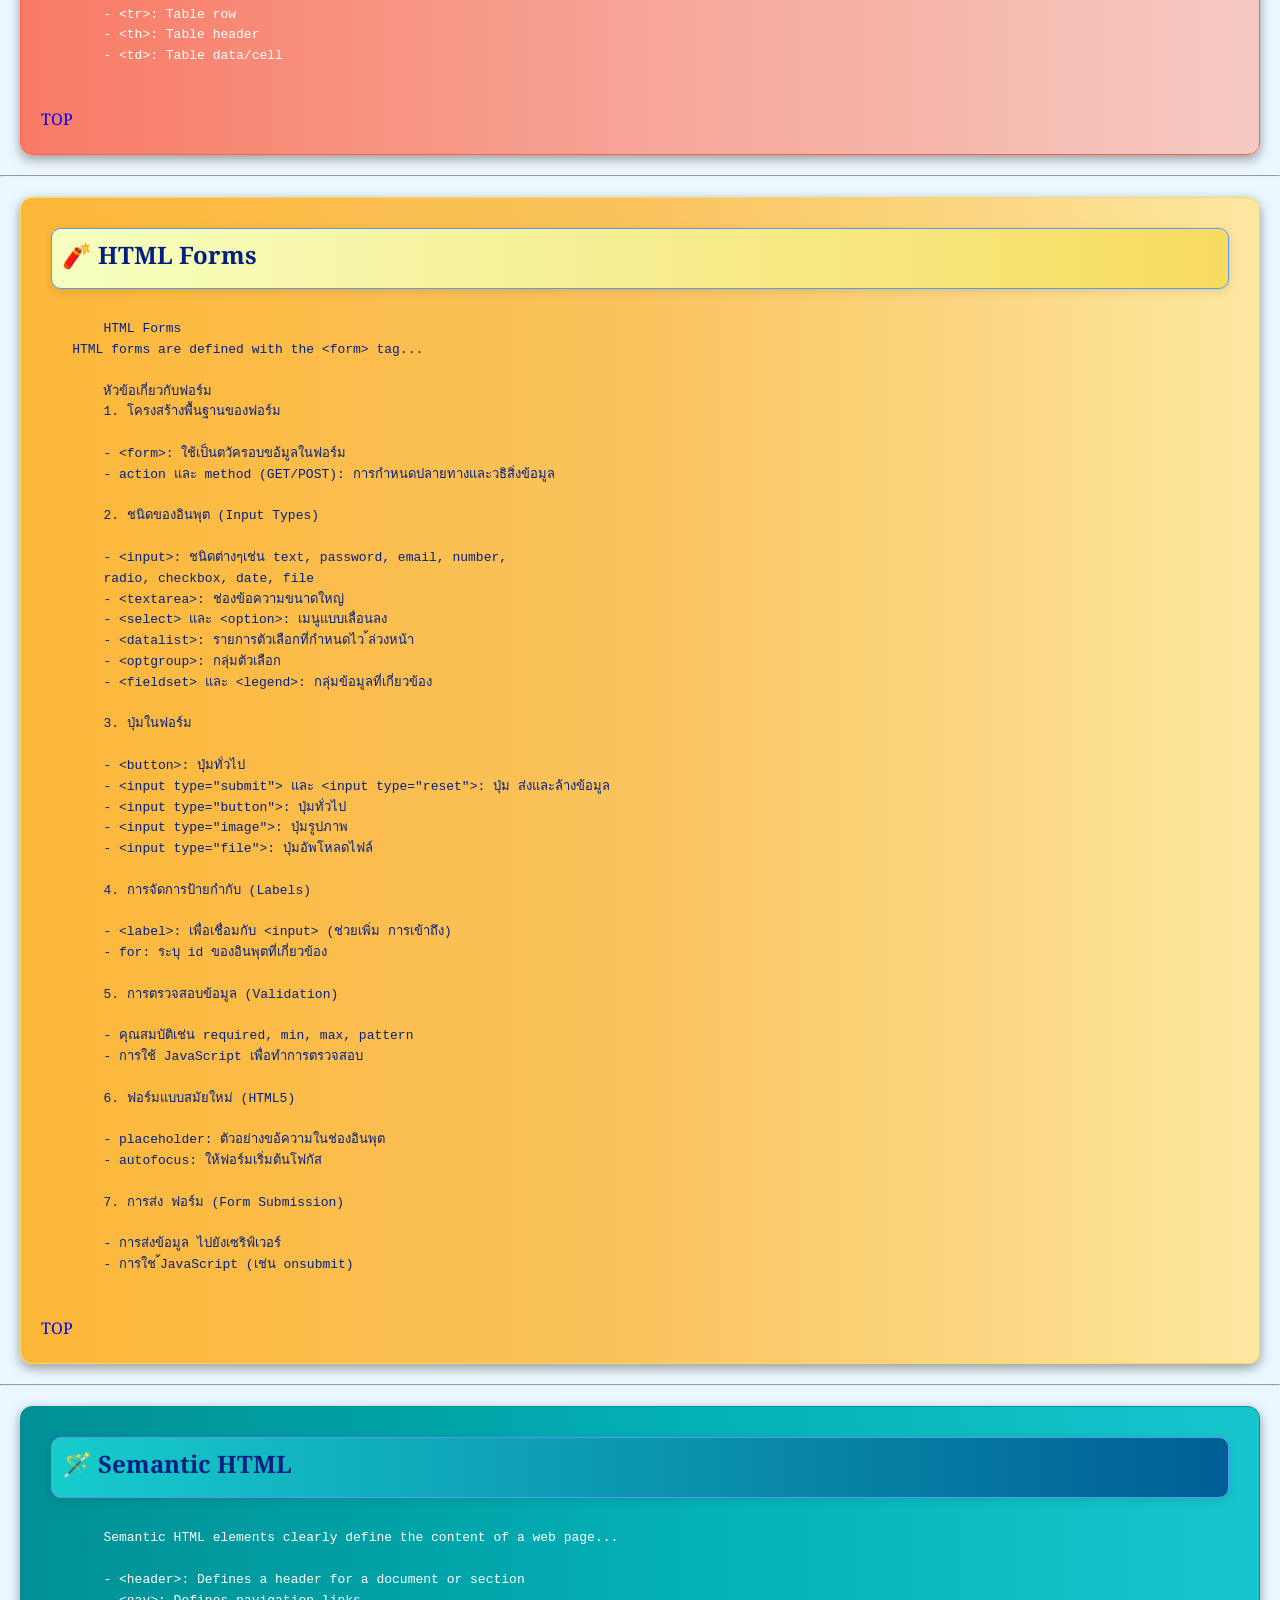
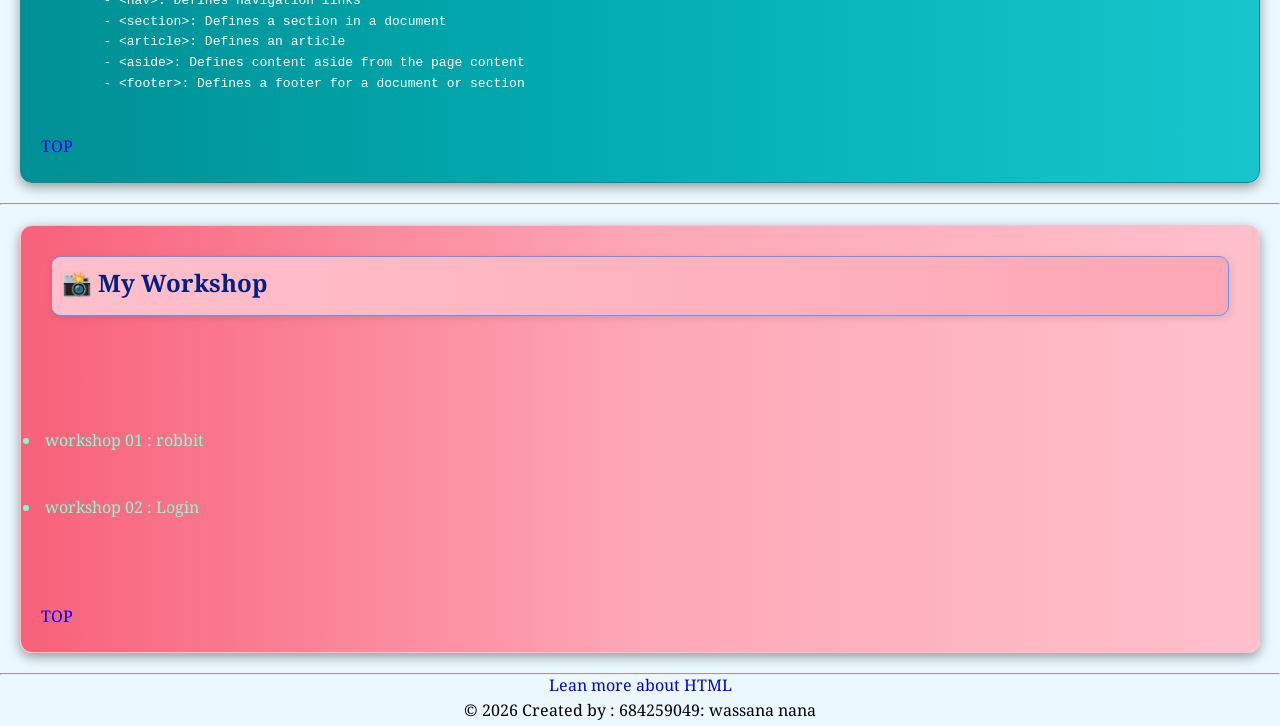
==== commit 3a8eecd7: "pet-03" ====
--- a/index.html
+++ b/index.html
@@ -51,6 +51,8 @@
                 <li><a href="#Work shop">Work shop</a></li>
                 <li><a href="pets01/index.html">Pets work shop01</a></li>
                 <li><a href="pet-02/index.html">Pets work shop02</a></li>
+                <li><a href="pet-03/home.html">Pets work shop03</a></li>
+
 
             </ul>
         </span>
